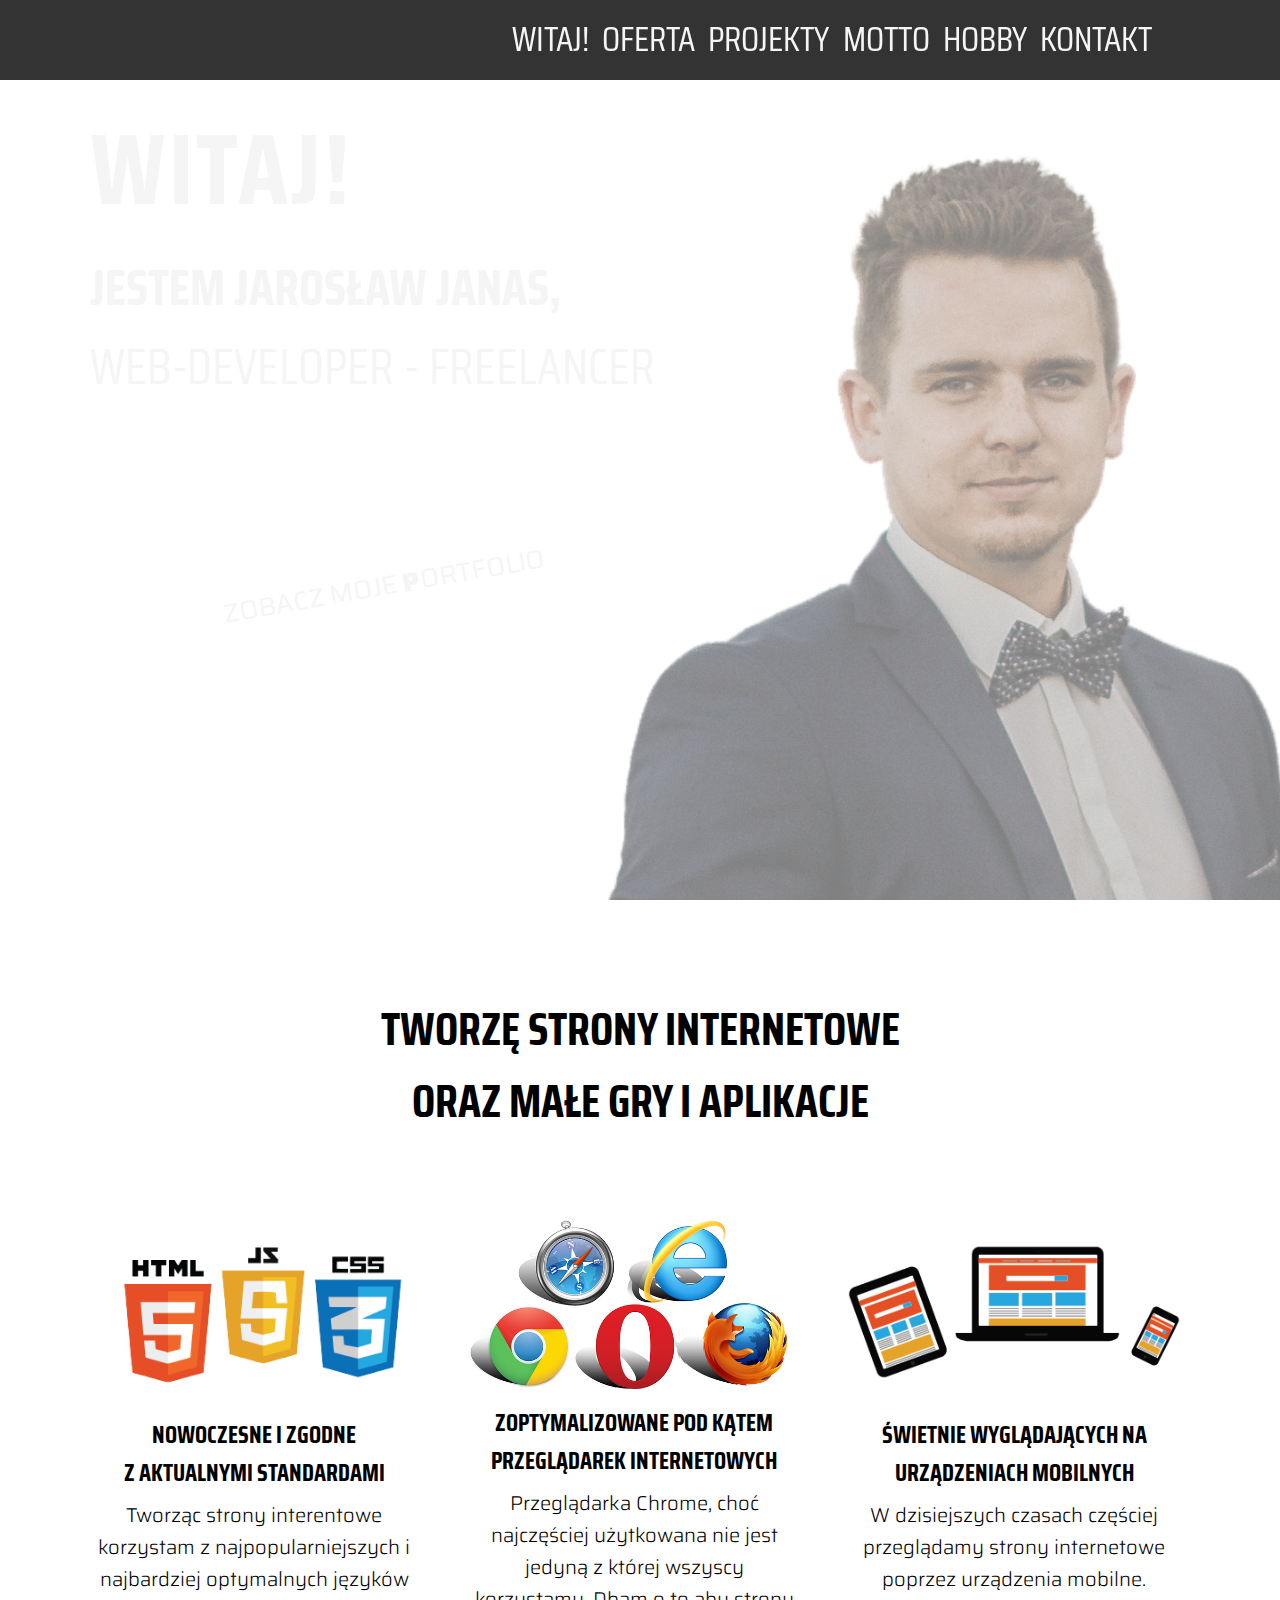
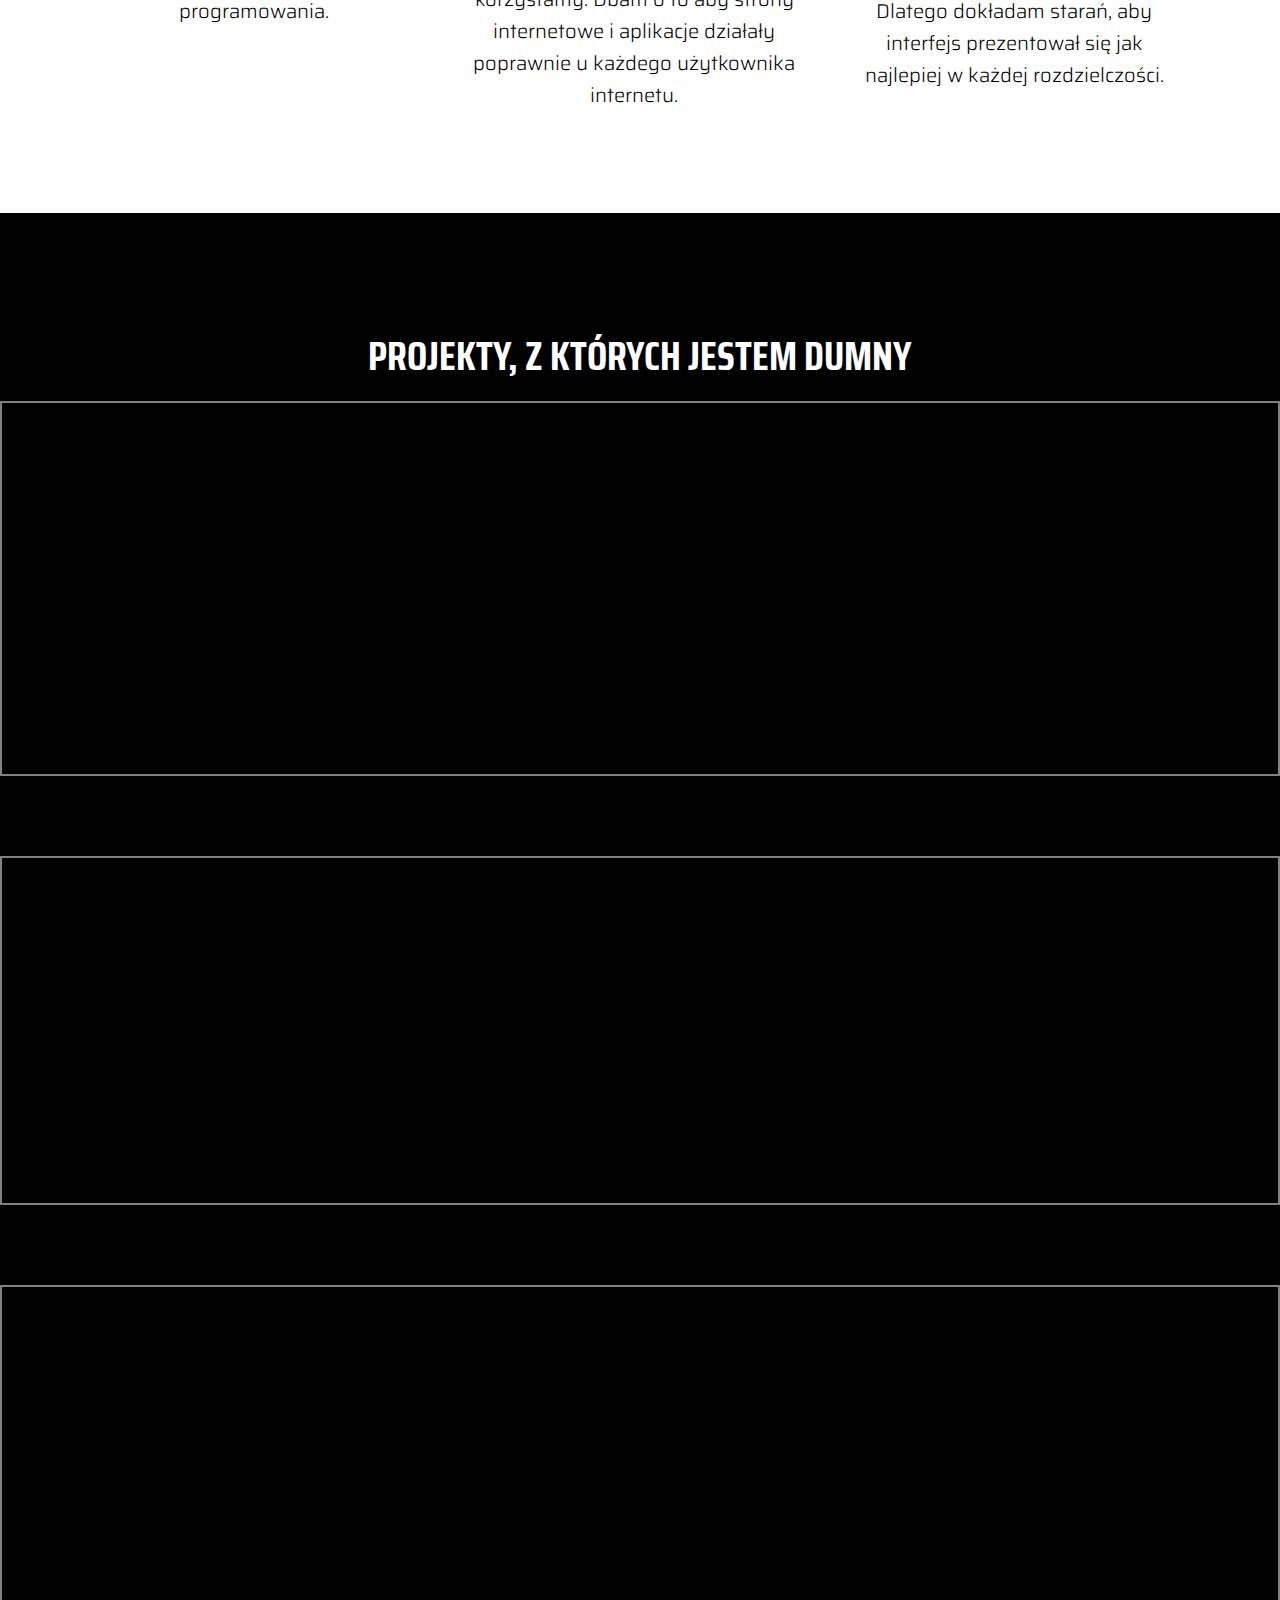
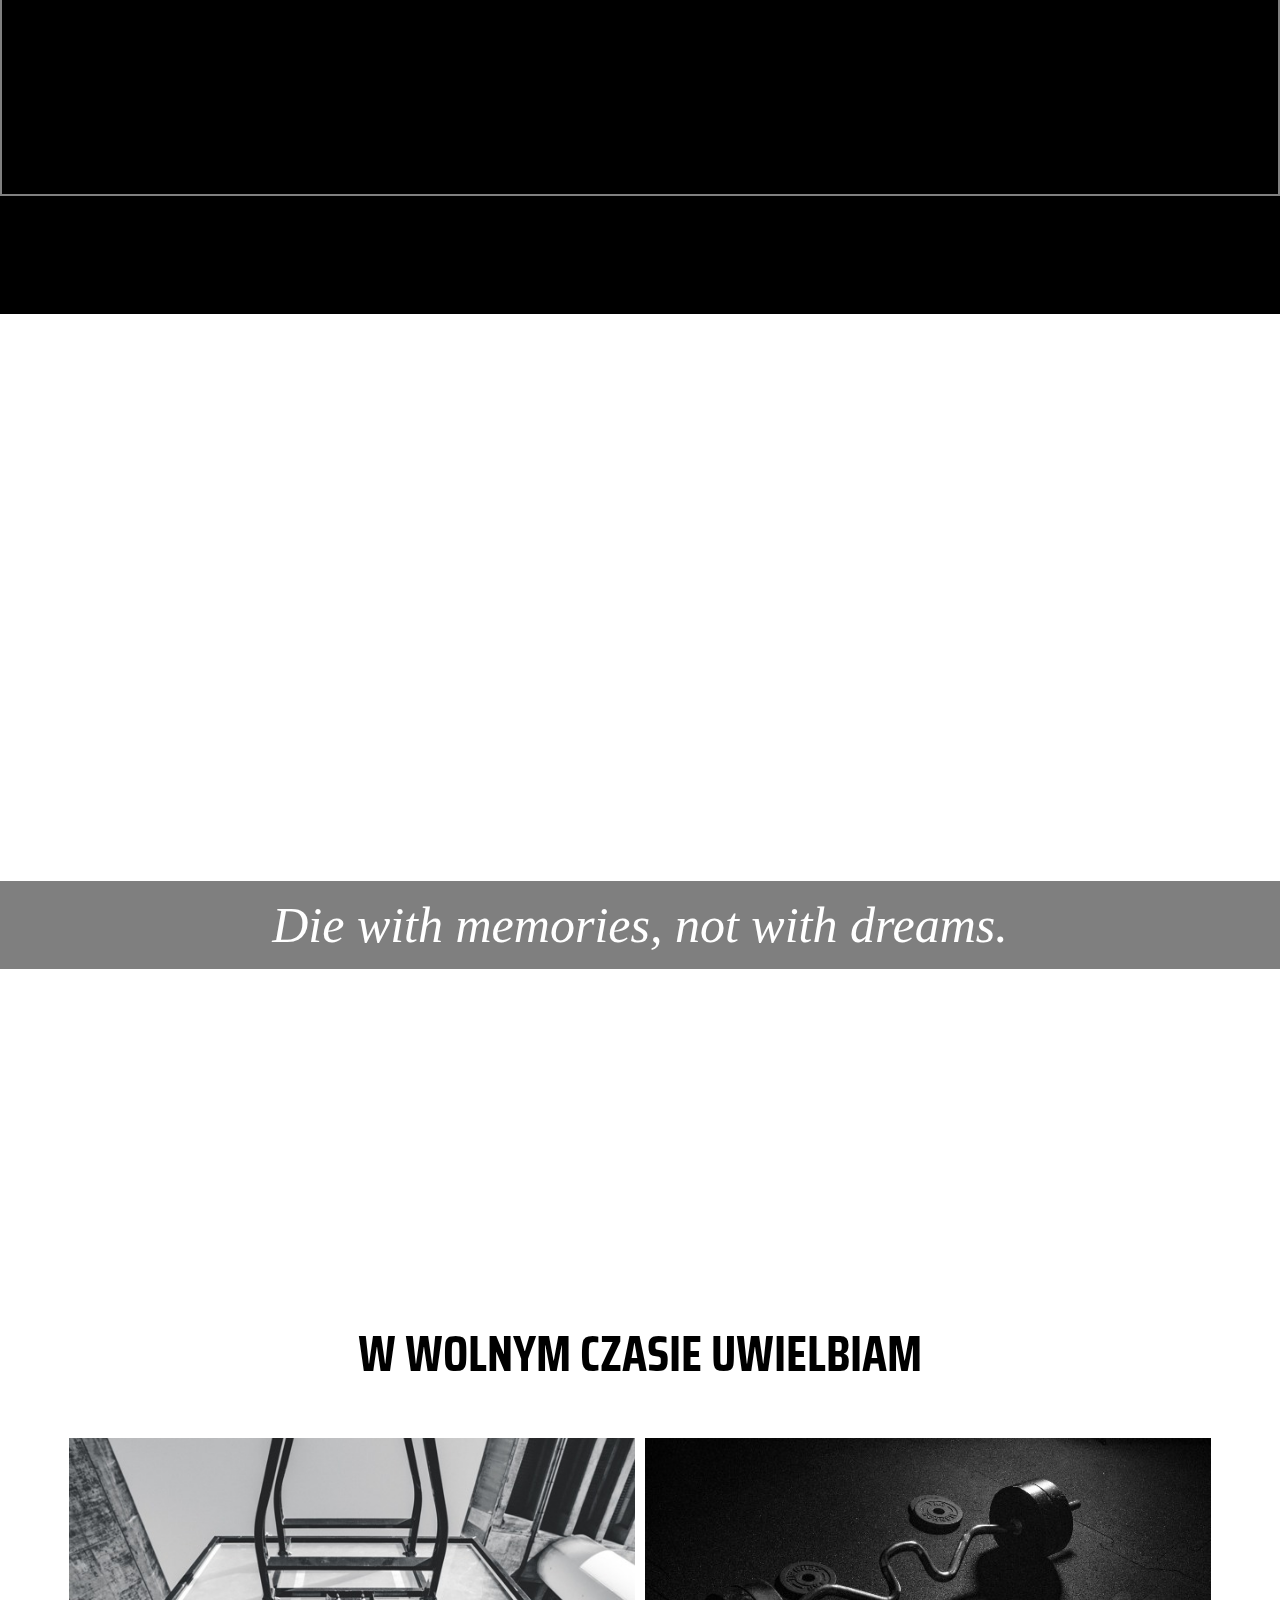
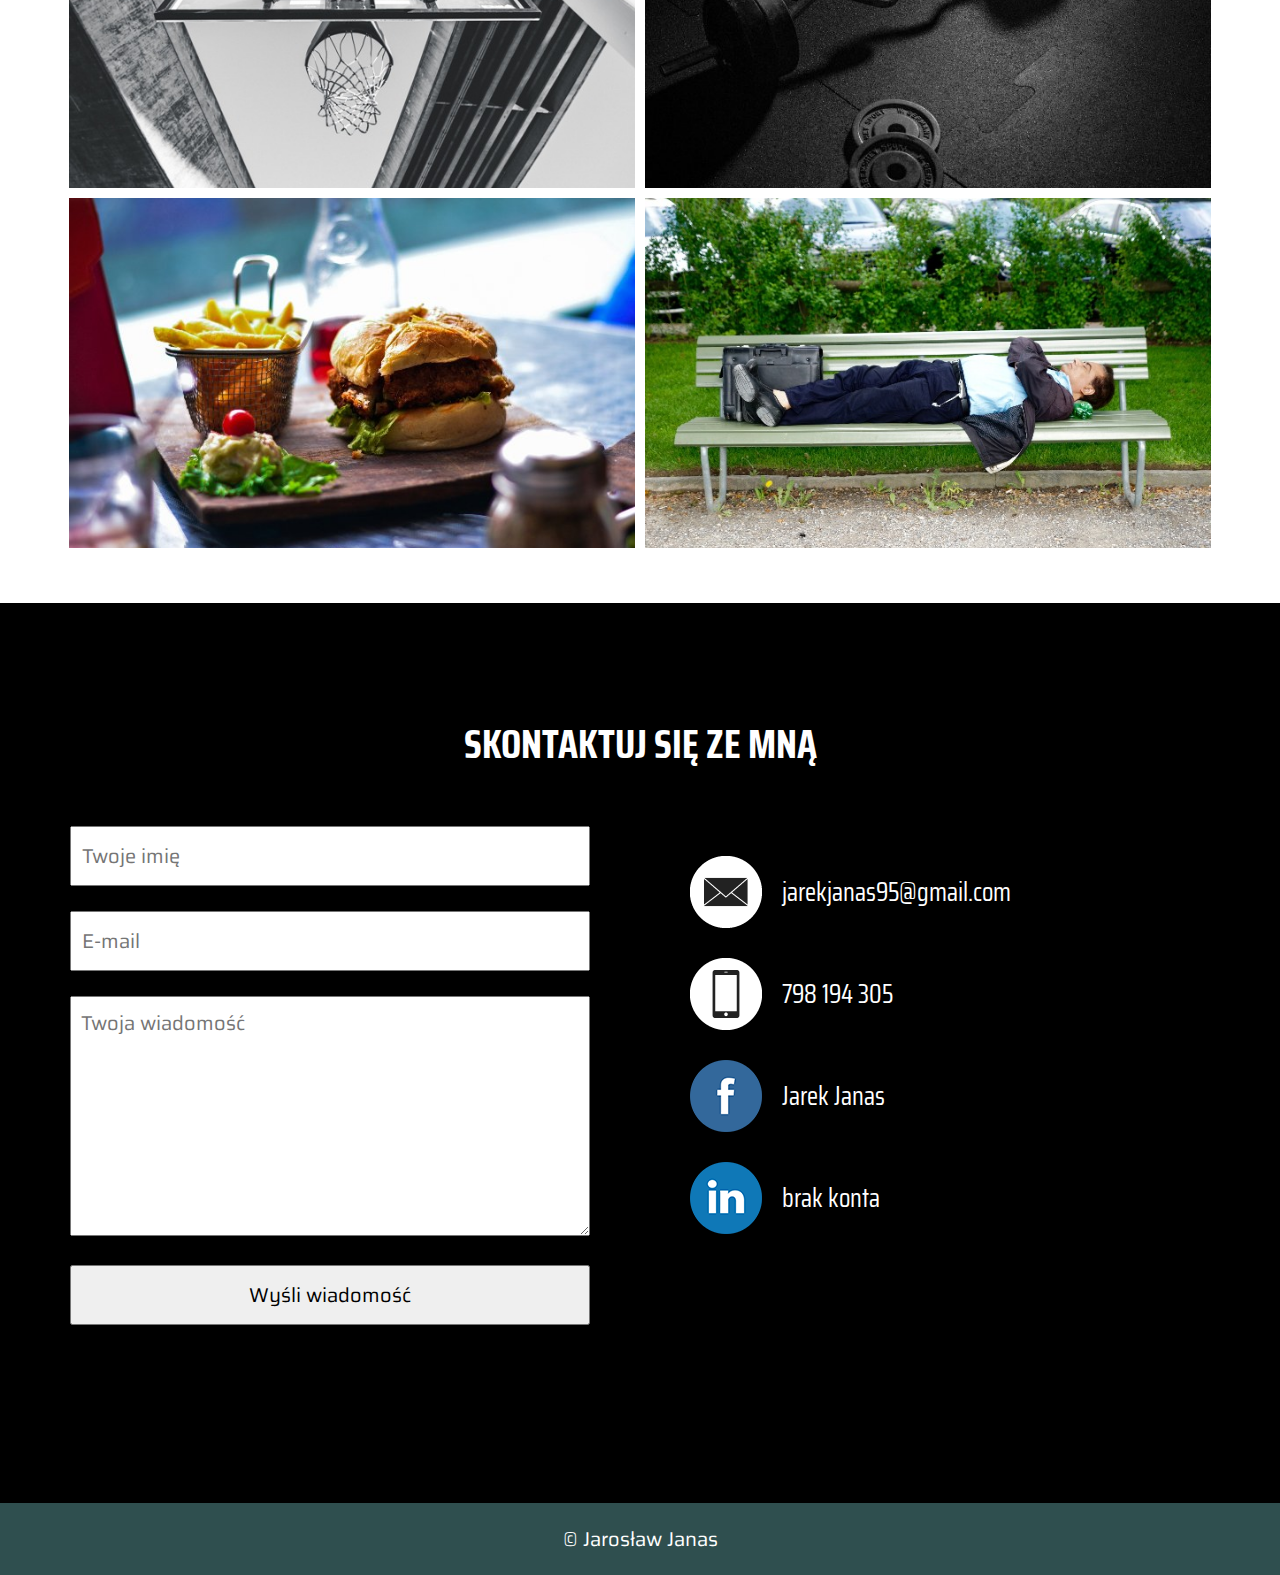
==== index.html @ 96eca148 "Update index.html" ====
<!DOCTYPE html>
<html lang="en">

<head>
    <meta charset="UTF-8">
    <title>Jarosław Janas</title>
    <meta name="viewport" content="width=device-width, initial-scale=1.0">
    <link rel="stylesheet" href="https://pro.fontawesome.com/releases/v5.10.0/css/all.css"
        integrity="sha384-AYmEC3Yw5cVb3ZcuHtOA93w35dYTsvhLPVnYs9eStHfGJvOvKxVfELGroGkvsg+p" crossorigin="anonymous" />
    <link href="https://fonts.googleapis.com/css2?family=Saira+Condensed:wght@400;700&display=swap" rel="stylesheet">
    <link href="https://fonts.googleapis.com/css2?family=Saira:wght@300;400&display=swap" rel="stylesheet">
    <link rel="stylesheet" href="stylemobile.css">
</head>

<body>
    <div class="status"></div>
    <header>
        <div class="burger">
            <i class="fas fa-bars"></i>
            <i class="fas fa-arrow-up off"></i>
        </div>
        <nav class="off">
            <li>
                <a class="nav0" href="#">Witaj!</a>
                <a class="nav1" href="#">Oferta</a>
                <a class="nav2" href="#">Projekty</a>
                <a class="nav3" href="#">Motto</a>
                <a class="nav4" href="#">Hobby</a>
                <a class="nav5" href="#">Kontakt</a>
            </li>
        </nav>
        <div class="welcome">
            <p>witaj!</p>
            <h1>jestem jarosław janas,</h1>
            <h2>web-developer - freelancer</h2>
        </div>
        <img src="images/jpg-848-removebg.png" alt="Jarosław Janas">
        <video src="images/Ink%20-%2035506.mp4" autoplay muted loop playsinline nocontrols></video>
        <button class="tutaj">zobacz moje <span class="neon">p</span>ortfolio</button>
    </header>
    <section class="features clearfix">

        <h1>Tworzę strony internetowe <br> oraz małe gry i aplikacje</h1>
        <div class="feature">
            <img src="images/services1.png" alt="">
            <h2>Nowoczesne i zgodne z&nbspaktualnymi standardami</h2>
            <p clas="description">Tworząc strony interentowe korzystam z najpopularniejszych i najbardziej optymalnych
                języków programowania. </p>
        </div>
        <div class="feature">
            <img src="images/services2.png" alt="">
            <h2>Zoptymalizowane pod kątem przeglądarek internetowych</h2>
            <p clas="description">Przeglądarka Chrome, choć najczęściej użytkowana nie jest jedyną z której wszyscy
                korzystamy. Dbam o to aby strony internetowe i aplikacje działały poprawnie u każdego użytkownika
                internetu.</p>
        </div>
        <div class="feature">
            <img src="images/services3.png" alt="">
            <h2>Świetnie wyglądających na urządzeniach mobilnych</h2>
            <p clas="description">W dzisiejszych czasach częściej przeglądamy strony internetowe poprzez urządzenia
                mobilne. Dlatego dokładam starań, aby interfejs prezentował się jak najlepiej w
                każdej rozdzielczości. </p>
        </div>
    </section>
    <section class="portfolio">
        <h1>Projekty, z których jestem dumny</h1>
        <div class="project clearfix">
            <div class="web l">
                <img src="images/1a.jpg" alt="projekt 1">
            </div>
            <div class="about p">
                <h2>GRA - WISIELEC</h2>
                <p>Pamiętacie czasy gdy na nudnych lekcjach w szkole wraz z kolegami graliście w różne gry na kartce
                    papieru? Jeśli macie ochotę zabić nudę to proponuję wam moją wersję gry WISIELEC. <br> <br> <a
                        href="https://dzarek.github.io/wisielecGame/">PLAY <i class="far fa-play-circle"></i></a></p>
            </div>
        </div>
        <img class="running" src="images/run1.gif" alt="run">
        <div class="project clearfix">
            <div class="web p">
                <img src="images/2a.jpg" alt="projekt 2">
            </div>
            <div class="about l">
                <h2>GRA - PING PONG</h2>
                <p>Odbij piłeczkę! Rozruszaj trochę swoją komputerową mysz i sprawdź czy uda Ci się wygrać w Ping Ponga.
                    <br> <br><a href="https://dzarek.github.io/pingpongGame/">PLAY <i
                            class="far fa-play-circle"></i></a>
                </p>
            </div>
        </div>
        <img class="runningTwo" src="images/run2.gif" alt="run">
        <div class="project clearfix">
            <div class="web ll">
                <img src="images/3a.jpg" alt="projekt 3">
            </div>
            <div class="about pp">
                <h2>GRA - MEMORY</h2>
                <p>Czy dobrą masz pamięć? Sprawdź i zagraj w MEMORY uzyskując jak najlepszy czas! <br> <br><a
                        href="https://dzarek.github.io/memoryGame/">PLAY <i class="far fa-play-circle"></i></a></p>
            </div>
        </div>
        <img class="runningThree" src="images/run1.gif" alt="run">
        <div class="project clearfix ">
            <div class="web pp">
                <img src="images/4a.jpg" alt="projekt 4">
            </div>
            <div class="about ll">
                <h2>GRA - KAPITAN RAKIETA</h2>
                <p>Podbijaj kosmos w grze Kapitan Rakieta! Strzelaj swoim kosmicznym statkiem w wrogów i nie daj się
                    zniszczyć. <br> <br><a href="https://dzarek.github.io/kapitanRakietaGame/">PLAY <i
                            class="far fa-play-circle"></i></a></p>
                </p>
            </div>
        </div>

        <div class="moreProject">
            <p class="xxx">jest tego więcej...</p>
            <i class="fas fa-arrow-circle-down xxx">
            </i>
            <i class="fas fa-arrow-circle-up xxx less"></i>

        </div>
        <div class="changedirection"></div>
        <img class="runningFour" src="images/run2.gif" alt="run">
        <div class="project clearfix more less">
            <div class="web five">
                <img src="images/5a.jpg" alt="projekt 5">
            </div>
            <div class="about five">
                <h2>GRA - BLACKJACK</h2>
                <p>Przenieś się do wirtualnego kasyna i zagraj w przyjemną grę BlackJack. <br> <br><a
                        href="https://dzarek.github.io/blackjackGame/">PLAY <i class="far fa-play-circle"></i></a></p>
                </p>
            </div>
        </div>
        <img class="runningFive" src="images/run1.gif" alt="run">
        <div class="project clearfix more less">
            <div class="web six">
                <img src="images/6a.jpg" alt="projekt 6">
            </div>
            <div class="about six">
                <h2>SERIALOWE QUIZOWANIE</h2>
                <p>Coś dla fanów oglądania seriali! Pochwal się swoją wiedzą z różnych serialowych hitów i zdobądź jak
                    najwięcej
                    punktów. <br> <br><a href="https://dzarek.github.io/serialoweQuizowanie/">PLAY <i
                            class="far fa-play-circle"></i></a></p>
                </p>
            </div>
        </div>
        <img class="runningSix" src="images/run2.gif" alt="run">
        <div class="project clearfix more less">
            <div class="web seven">
                <img src="images/7a.png" alt="projekt 7">
            </div>
            <div class="about seven">
                <h2>APLIKACJA POGODOWA</h2>
                <p>Tutaj możesz sprawdzić pogodę prawie dla każdego miasta na świecie. <br> <br><a
                        href="https://dzarek.github.io/pogoda/">PLAY <i class="far fa-play-circle"></i></a></p>
                </p>
            </div>
        </div>
        <img class="runningSeven" src="images/run1.gif" alt="run">
    </section>
    <section class="slogan">
        <video src="images/Sea - 16108.mp4" autoplay muted loop playsinline nocontrols></video>
        <h1>Moje życiowe motto</h1>
        <p class="text">Die with memories, not&nbspwith&nbspdreams.</p>
    </section>
    <section class="hobby clearfix">
        <h1>W wolnym czasie uwielbiam</h1>
        <div class="item">
            <p>Grać w koszykówkę</p>
        </div>
        <div class="item">
            <p>Ćwiczyć na siłowni</p>
        </div>
        <div class="item">
            <p>Jeść</p>
        </div>
        <div class="item">
            <p>Spać :)</p>
        </div>
    </section>
    <section class="contact">
        <h1>Skontaktuj się ze mną</h1>
        <div class="wrap clearfix">
            <form method="post" name="contactform" action="contact.php">
                <input type="text" name="name" placeholder="Twoje imię" required>
                <input type="email" name="email" placeholder="E-mail" required>
                <textarea placeholder="Twoja wiadomość" name="message" required></textarea>
                <!-- <button>Wyśli wiadomość</button> -->
                <input type="submit" name="submit" value="Wyśli wiadomość" class="submit">
            </form>
            <div class="socials">
                <div class="social clearfix"><img src="images/contact1.png"
                        alt="kontakt"><span>jarekjanas95@gmail.com</span></div>
                <div class="social clearfix"><img src="images/contact2.png" alt="kontakt"><span>798 194 305</span></div>
                <div class="social clearfix"><img src="images/contact3.png" alt="kontakt"><span>Jarek Janas</span></div>
                <div class="social clearfix"><img src="images/contact5.png" alt="kontakt"><span>brak konta</span></div>
            </div>
        </div>
    </section>
    <footer>&copy; Jarosław Janas</footer>
    <script src="jquery-3.2.1.min.js"></script>
    <script src="script.js"></script>
</body>

</html>
---- stylemobile.css ----
* {
    margin: 0;
    padding: 0;
    box-sizing: border-box;
}


body {
    overflow-x: hidden;
    width: 100vw;
}

.changedirection {
    display: none;
}

.running,
.runningTwo,
.runningThree,
.runningFour,
.runningFive,
.runningSix,
.runningSeven {
    display: none;
}





.status {
    height: 1vh;
    width: 0%;
    background-color: rgb(66, 110, 110);
    position: fixed;
    top: 0;
    left: 0;
    z-index: 100;
    transition: .3s linear;
    border-radius: 0 10px 10px 0;
}

.clearfix::after {
    content: "";
    display: block;
    clear: both;
}

header>* {
    position: absolute;
}


nav {
    position: fixed;
    width: 100vw;
    height: auto;
    z-index: 2;
    top: 0;
    left: 0;
    transition: .8s;
}

nav.off {
    top: -100vh;
}


nav li {
    display: flex;
    flex-direction: column;
    justify-content: space-between;
    width: 100vw;
    position: absolute;
    top: 0;
    left: 0;
    flex-grow: 1;
    background-color: rgba(0, 0, 0, .9);
    padding-bottom: 3vh;
}

nav a {
    color: whitesmoke;
    font-family: 'Saira Condensed';
    font-size: 25px;
    letter-spacing: 3px;
    text-align: center;
    text-decoration: none;
    padding: 15px 0 0 0;
    text-transform: uppercase;
    line-height: 135%;
}



nav a:hover {
    border-bottom: 2px solid whitesmoke;
}

.burger {
    position: fixed;
    top: 10px;
    left: 0;
    font-size: 28px;
    color: whitesmoke;
    z-index: 3;
    cursor: pointer;
    background-color: rgba(0, 0, 0, .4);
    padding: 3px 7px;
    padding-left: 20px;
    border-radius: 0 10% 10% 0;
}



i.off {
    display: none;
}



header {
    height: 100vh;
    position: relative;
    overflow: hidden;
    max-width: 1920px;
    margin: 0 auto;
}



header video {
    object-fit: cover;
    width: 100%;
    top: 0;
    left: 0;
    z-index: -1;
}

header img {
    bottom: 0;
    left: 11%;
    height: 50%;
    opacity: 0.5;

}

header .welcome {
    z-index: 1;
    top: 10%;
    left: 5%;
    right: 5%;
    text-align: center;
    font-family: 'Saira Condensed', sans-serif;
    color: whitesmoke;
    text-transform: uppercase;
    font-size: 40px;
    font-weight: bold;

}

header p {
    letter-spacing: 3px;
}

header h1 {
    font-family: 'Saira Condensed', sans-serif;
    color: whitesmoke;
    text-transform: uppercase;
    font-size: 20px;
    font-weight: bold;

}

header h2 {
    font-size: 20px;
    font-weight: 400;

}

header button {
    z-index: 1;
    line-height: 32px;
    border: 1px white solid;
    font-family: 'Saira', sans-serif;
    font-weight: light;
    font-size: 12px;
    top: 40vh;
    left: 20%;
    right: 20%;
    color: whitesmoke;
    background-color: transparent;
    text-transform: uppercase;
    padding: 0 20px;
    transition: 0.5s;
    cursor: pointer;
    transform: rotate(-10deg);

}

.neon {
    z-index: 1;
    font-weight: 800;
    animation: neon 2s linear infinite;
    transform: rotate(-10deg);
    letter-spacing: 1px;
}



@keyframes neon {
    0% {
        color: transparent;
    }

    10% {
        color: transparent;
    }

    11% {
        color: rgba(245, 245, 245, .5);
    }

    20% {
        color: rgba(245, 245, 245, .5);
    }

    31% {
        color: transparent;
    }

    34% {
        color: transparent;
    }

    35% {
        color: whitesmoke;
    }

    90% {
        color: whitesmoke;
    }

    91% {
        color: transparent;
    }

    100% {
        color: transparent;
    }
}



header button:hover {
    background-color: whitesmoke;
    color: #111;

}

@media (orientation: landscape) {

    header img {
        bottom: 0;
        left: 45%;
        height: 85%;
    }

    header .welcome {
        top: 12%;
        left: 5%;
        right: 50%;
    }

    header button {
        top: 60%;
        left: 10%;
        right: 50%;

    }
}

@media (orientation: landscape) and (min-width: 533px) {

    header video {
        object-fit: cover;
        height: 100%;
        width: auto;
    }
}

@media (orientation: landscape) and (min-width: 640px) {
    header h1 {
        font-size: 24px
    }

    header h2 {
        font-size: 24px
    }

    header button {
        font-size: 16px;
        line-height: 40px;
        left: 8%;
        right: 50%;

    }

    header img {
        bottom: 0;
        left: 50%;
        height: 85%;
    }

}

@media (orientation: portrait) and (min-width: 320px) {



    .more {
        transition: 1s;
    }

    .less {
        opacity: 0;
        height: 0;
    }

    .moreProject {
        position: absolute;
        left: 50vw;
        transform: translateX(-50%);
        font-size: 35px;
        color: whitesmoke;
        z-index: 500;
        cursor: pointer;
        padding: 3px 7px;
        margin-top: -12vh;
        text-align: center;
        width: 100vw;
    }


    .moreProject p {
        margin-top: 4vh;
        font-size: 30px;
        font-style: italic;
    }


    .fa-arrow-circle-down {
        margin-top: 15vh;
        animation: move 1s linear infinite alternate;
        box-shadow: 0rem 0rem 1.4rem .1rem rgba(255, 254, 254, 0.6);
        border-radius: 50%;
    }


    @keyframes move {
        from {
            transform: scale(1);
        }

        to {
            transform: scale(2);
        }
    }

    i.less {
        display: none;

    }

    header video {
        object-fit: cover;
        height: 100%;
        width: auto;
    }


}

@media (orientation: portrait) and (min-width: 360px) {

    header button {
        font-size: 18px;
        line-height: 40px;
        left: 12%;
        right: 12%;
    }

    header h1 {
        font-size: 28px
    }

    header h2 {
        font-size: 28px
    }


}

@media (orientation: portrait) and (min-width: 375px) {
    header button {
        left: 14%;
        right: 15%;
    }
}

@media (orientation: portrait) and (min-width: 411px) {
    header button {
        font-size: 20px;
        line-height: 40px;
        left: 15%;
        right: 15%;
        top: 35%;
    }

    header img {
        left: 5%;
    }

}

@media (orientation: portrait) and (min-width: 768px) {
    header video {
        height: 100%;
        width: auto;
    }

    header img {
        left: 17%;
        height: 50%;
    }

    header .welcome {
        font-size: 80px;
        left: 15%;
        right: 15%;
    }

    header h1 {
        font-size: 40px;
        margin-top: 10px;
    }

    header h2 {
        font-size: 40px
    }

    header button {
        font-size: 30px;
        left: 24%;
        top: 40%;
        padding: 15px;

    }
}


@media (orientation: landscape) and (min-width: 790px) {
    header video {
        height: 100%;
        width: auto;
    }
}

@media (orientation: landscape) and (min-width: 812px) {
    header video {
        height: auto;
        width: 100%;
    }

    header button {

        left: 12%;

    }
}

@media (orientation: landscape) and (min-width: 823px) {
    header video {
        height: auto;
        width: 100%;
    }

    header button {
        font-size: 20px;
        left: 10%;

    }
}

@media (orientation: landscape) and (min-width: 1024px) {

    .running,
    .runningTwo,
    .runningThree,
    .runningFour,
    .runningFive,
    .runningSix,
    .runningSeven {
        position: sticky;
        z-index: 100;
        height: 100px;
        display: none;
        margin: -80px 0 0 0;
        transform: translateX(-10vw);
    }

    .goMan {
        display: block;
        animation: runningMan 1 3s linear forwards;
    }

    .goMan2 {
        display: block;
        animation: runningMan 1 3s linear reverse;
    }

    .goMan3 {
        display: block;
        animation: runningMan2 1 3s linear;

    }



    @keyframes runningMan {
        0% {
            transform: translateX(-10vw);
        }

        100% {
            transform: translateX(100vw);
        }
    }

    @keyframes runningMan2 {
        0% {
            transform: translateX(-10vw);
        }

        100% {
            transform: translateX(40vw);

        }
    }



    nav {
        position: fixed;
        display: block;
        width: 100vw;
        height: 80px;
        background-color: rgba(0, 0, 0, .8);
        top: 0;
        left: 0;
    }

    nav.off {
        top: 0;
    }

    nav li {
        display: flex;
        flex-direction: row;
        justify-content: space-between;
        width: 50%;
        position: absolute;
        top: 0;
        left: 40%;
        flex-grow: 1;
        background-color: transparent;
        padding-bottom: 0;
    }

    nav a {
        color: whitesmoke;
        font-family: 'Saira Condensed';
        font-size: 35px;
        letter-spacing: 0px;
        text-decoration: none;
        padding: 15px 0 0 0;
    }

    nav a:hover {
        border-bottom: 2px solid whitesmoke;
    }

    .burger {
        display: none;
    }

    header video {
        height: 100%;
        width: auto;
    }

    header {
        height: 100vh;
    }

    header img {
        left: 45%;
        height: 80%;
    }

    header .welcome {
        font-size: 80px;
        left: 5%;
        right: 45%;
    }

    header h1 {
        font-size: 40px
    }

    header h2 {
        font-size: 40px
    }

    header button {
        font-size: 30px;
        left: 10%;
        top: 55%;
        padding: 15px;


    }
}

@media (orientation: landscape) and (min-width: 1280px) {
    header video {
        height: 100%;
        width: auto;
    }

    header img {
        left: 47%;
        height: 85%;
    }

    header .welcome {
        top: 10%;
        left: 7%;
        font-size: 100px;
        width: 50vw;
        text-align: left;
    }

    header h1 {
        font-size: 50px;

    }

    header h2 {
        font-size: 50px;

    }

    header button {
        line-height: 90px;
        font-size: 26px;
        top: 60vh;

        padding: 0px 50px;

    }
}

@media (orientation: landscape) and (min-width: 1360px) {
    header video {
        height: auto;
        width: 100%;
    }
}

@media (orientation: landscape) and (width: 1366px) and (height: 1024px) {
    header video {
        height: 100%;
        width: auto;
    }
}

@media (orientation: landscape) and (min-width: 1600px) {
    header img {
        left: 50%;

    }

    header .welcome {
        font-size: 120px;
    }

    header h1 {
        font-size: 60px;
    }

    header h2 {
        font-size: 60px;
    }

    header button {
        line-height: 80px;
        font-size: 30px;
        top: 70vh;
        padding: 0px 50px;
        border-width: 2px;
    }
}

section {
    min-height: 100vh;
}


.features {
    max-width: 1600px;
    margin: 1% auto 0;
    padding: 0 5% 3% 5%;
    text-align: center;
}

.features h1 {
    font-family: 'Saira Condensed', sans-serif;
    font-size: 26px;
    text-transform: uppercase;
    margin-bottom: 10%;
}

.feature h2 {
    font-family: 'Saira Condensed', sans-serif;
    font-size: 20px;
    text-transform: uppercase;
    margin-bottom: 2%;
}

.feature p {
    font-family: 'Saira', sans-serif;
    font-size: 12px;
    font-weight: 300;

}

.feature img {
    width: 100%;
    max-width: 375px;
    transition: 1s;
}

@media (min-width:360px) {

    .features h1 {
        font-size: 28px;
    }

    .feature h2 {
        font-size: 22px;
    }

    .feature p {
        font-size: 16px;
    }
}

@media (min-width:411px) {
    .features h1 {
        font-size: 32px;
    }

    .feature h2 {
        font-size: 26px;
    }

    .feature p {
        font-size: 18px;
    }
}

@media (min-width:768px) {
    .features h1 {
        font-size: 46px;
    }

    .feature h2 {
        font-size: 36px;
    }

    .feature p {
        font-size: 28px;
    }
}

@media (min-width:1024px) {


    .feature img:hover {
        margin: -30px 0 30px;
    }

    .feature {
        float: left;
        width: 33%;
        padding: 0 2%;
        margin-top: -40px;
    }

    .features h1 {
        font-size: 46px;
    }

    .feature h2 {
        font-size: 24px;
    }

    .feature p {
        font-size: 20px;
    }
}

@media (min-width:1600px) {


    .feature {
        padding: 0 4%;
        margin-top: -60px;
    }

    .features h1 {
        font-size: 60px;
    }

    .feature h2 {
        font-size: 36px;
        margin-bottom: 20px;
    }

    .feature p {
        font-size: 26px;
    }
}

.portfolio {
    background-color: black;
    padding-bottom: 3%;
}


.portfolio h1 {
    font-family: 'Saira Condensed', sans-serif;
    font-size: 24px;
    text-transform: uppercase;
    text-align: center;
    color: white;
    padding: 20px;
    margin: 20px auto auto;
    line-height: 120%;
}

.portfolio .web img {
    width: 100%;
}

.portfolio .about {
    color: white;
    font-family: 'Saira', sans-serif;
    font-weight: normal;
    padding: 10px 20px 20px 0;
    text-align: justify;
    line-height: 100%;
}

.portfolio .about h2 {
    font-size: 18px;
    border-bottom: 2px solid white;
    margin-bottom: 12px;
    padding-bottom: 6px;
    text-indent: 20px;
}


.portfolio .about p {
    font-size: 12px;
    padding-left: 20px;
}

.portfolio .project {
    margin: 0 auto 80px;
    max-width: 1400px;
    border: 2px solid grey;
}


.portfolio .project .about,
.portfolio .web {
    transform: translateX(-100vw);
    transition: .8s;
}


.portfolio .about.p.active,
.portfolio .about.pp.active,
.portfolio .about.l.active,
.portfolio .about.ll.active,
.portfolio .about.five.active,
.portfolio .about.six.active,
.portfolio .about.seven.active,
.portfolio .web.l.active,
.portfolio .web.ll.active,
.portfolio .web.p.active,
.portfolio .web.pp.active,
.portfolio .web.five.active,
.portfolio .web.six.active,
.portfolio .web.seven.active {
    transform: translateX(0);
}

@media (min-width: 768px) {
    .portfolio h1 {
        font-size: 40px;
    }


    .portfolio .about h2 {
        font-size: 32px;
        text-indent: 40px;
        padding-bottom: 20px;
        padding-top: 15px;
    }

    .portfolio .about p {
        font-size: 20px;
        padding-left: 40px;
        line-height: 120%;
    }
}


@media (orientation: landscape) {

    .web,
    .about {
        width: 50%;
        float: left;
        line-height: 100%;
    }

    .web img {
        display: block;
        /* height: 100%; */
    }

    .portfolio .project:nth-of-type(even) .web {
        float: right;
    }

    .portfolio .project:nth-of-type(even) .about {
        padding-right: 0;
    }

    .portfolio .project:nth-of-type(even) .about p {
        padding-right: 40px;
    }

    .portfolio .project:nth-of-type(even) .about h2 {
        text-indent: 0;
        margin-left: 20px;
    }
}

@media (orientation: landscape) and (min-width: 1400px) {

    .portfolio .project .about.p,
    .portfolio .project .about.pp,
    .portfolio .web.p,
    .portfolio .web.pp,
    .portfolio .about.five,
    .portfolio .web.six,
    .portfolio .about.seven {
        transform: translateX(100vw);
        transition: .8s;
    }

    .portfolio .project .about.l,
    .portfolio .project .about.ll,
    .portfolio .web.l,
    .portfolio .web.ll,
    .portfolio .web.five,
    .portfolio .about.six,
    .portfolio .web.seven {
        transform: translateX(-100vw);
        transition: .8s;
    }

    .portfolio .about.p.active,
    .portfolio .about.pp.active,
    .portfolio .about.l.active,
    .portfolio .about.ll.active,
    .portfolio .about.five.active,
    .portfolio .about.six.active,
    .portfolio .about.seven.active,
    .portfolio .web.l.active,
    .portfolio .web.ll.active,
    .portfolio .web.p.active,
    .portfolio .web.pp.active,
    .portfolio .web.five.active,
    .portfolio .web.six.active,
    .portfolio .web.seven.active {
        transform: translateX(0);
    }

    .portfolio h1 {
        font-size: 50px;
    }

    .portfolio .about h2 {
        font-size: 35px;
        text-indent: 40px;
        padding-bottom: 25px;
        padding-top: 25px;
    }

    .portfolio .about.l h2 {
        padding-left: 20px;
    }

    .portfolio .about.ll h2 {
        padding-left: 20px;
    }

    .portfolio .about p {
        font-size: 26px;
        padding-left: 40px;
        padding-right: 20px;
        line-height: 140%;
    }
}


.slogan {
    position: relative;
    margin: -20px auto 0;
    color: white;
    height: 100vh;
    overflow: hidden;
    max-width: 1920px;
}

.slogan>* {
    position: absolute;
    text-align: center;
}

.slogan video {
    height: 100vh;
    top: 0;
    left: -90%;
    z-index: -1;
}

.slogan h1 {
    top: 15%;
    font-family: 'Saira Condensed', sans-serif;
    font-size: 30px;
    text-transform: uppercase;
    margin: 0 auto;
    width: 100%;
    margin-bottom: 10%;
}

.slogan p {
    bottom: 25%;
    left: 0;
    font-style: italic;
    font-size: 26px;
    background-color: rgba(0, 0, 0, 0.5);
    padding: 10px;
    width: 100%;
    transition: 1.5s;
}

.slogan p:hover {
    color: transparent;
    background-color: transparent;
}

@media (orientation: portrait) and (min-width: 360px) {
    .slogan video {
        left: -98%;
    }
}

@media (orientation: portrait) and (min-width: 375px) {
    .slogan h1 {
        font-size: 34px;
    }

    .slogan p {
        font-size: 30px;
    }
}

@media (orientation: portrait) and (min-width: 375px) and (min-height :812px) {
    .slogan video {
        left: -130%;
    }
}

@media (orientation: portrait) and (min-width: 768px) {
    .slogan video {
        left: -62%;
    }

    .slogan h1 {
        font-size: 60px;
    }

    .slogan p {
        font-size: 55px;
    }
}

@media (orientation: portrait) and (min-width: 1024px) {

    .slogan h1 {
        font-size: 70px;
    }

    .slogan p {
        font-size: 70px;
    }
}

@media (orientation: landscape) {
    .slogan video {
        width: 100%;
        height: auto;
        left: auto;
    }

    .slogan p {
        width: 100%;
        padding: 15px;
    }
}

@media (orientation: landscape) and (min-width: 731px) {
    .slogan h1 {
        font-size: 40px;
    }

    .slogan p {
        font-size: 36px;
    }
}

@media (orientation: landscape) and (min-width: 790px) {
    .slogan video {
        width: auto;
        height: 100%;
        left: -35%;
    }

    .slogan h1 {
        font-size: 60px;
    }

    .slogan p {
        font-size: 50px;
    }
}

@media (orientation: landscape) and (min-width: 812px) and (max-height:411px) {
    .slogan video {
        width: 100%;
        height: auto;
        left: auto;
    }

    .slogan h1 {
        font-size: 40px;
    }

    .slogan p {
        font-size: 34px;
    }
}

@media (orientation: landscape) and (min-width: 900px) {
    .slogan video {
        left: -25%;
    }
}

@media (orientation: landscape) and (min-width: 1024px) {
    .slogan video {
        left: -13%;
    }
}

@media (orientation: landscape) and (min-width: 1200px) {
    .slogan video {
        width: 100%;
        height: auto;
        left: auto;
    }
}

@media (orientation: landscape) and (min-width: 1366px) {
    .slogan h1 {
        font-size: 70px;
    }

    .slogan p {
        font-size: 60px;
    }
}

@media (orientation: landscape) and (width: 1366px) and (height: 1024px) {
    .slogan video {
        width: auto;
        height: 100%;
        left: -13%;
    }
}

.hobby .item {
    height: 25vh;
    background-position: center;
    background-size: cover;
    background-repeat: no-repeat;
}

.hobby .item:nth-of-type(1) {
    background-image: url(images/architecture-2562479_1920.jpg);
}

.hobby .item:nth-of-type(2) {
    background-image: url(images/dumbbell-1966247_1920.jpg);
}

.hobby .item:nth-of-type(3) {
    background-image: url(images/food-1081707_1920.jpg);
}

.hobby .item:nth-of-type(4) {
    background-image: url(images/park-bench-771653_1920.jpg);
}

.hobby .item p {
    font-family: "saira", sans-serif;
    color: white;
    text-align: center;
    padding: 5px;
    background-color: rgba(0, 0, 0, .5);
    text-shadow: 0 0 4px black;
    font-size: 20px;

}

.hobby h1 {
    padding: 20px;
    font-family: 'Saira Condensed', sans-serif;
    font-size: 24px;
    text-align: center;
    text-transform: uppercase;
}

@media (min-width: 533px) {
    .hobby .item {
        float: left;
        width: 50%;
        height: 40vh;
    }
}

@media (min-width: 768px) {
    .hobby h1 {
        font-size: 50px;
        padding: 40px;
    }

    .hobby .item p {
        font-size: 40px;
        padding: 10px;
    }
}

@media (min-width: 1024px) {

    .hobby {
        margin: 0 5%;
        padding-bottom: 50px;
    }

    .hobby .item p {
        padding: 0;
        line-height: 40vh;
        opacity: 0;
        transition: 1s;
        cursor: default;
    }

    .hobby .item:hover p {
        opacity: 1;
    }

    .hobby .item {
        background-size: 100%;
        border: 5px solid white;
        transition: 1s;
    }

    .hobby .item:hover {
        background-size: 130%;
    }
}

.contact {
    background-color: black;
    padding: 20px 20px;
}

.contact h1 {
    font-family: 'Saira Condensed', sans-serif;
    font-size: 26px;
    text-transform: uppercase;
    margin-bottom: 15px;
    color: white;
    text-align: center;
}

.contact .wrap {
    padding-top: 20px;
    max-width: 1280px;
    margin: 0 auto;
}

.contact input,
.contact button,
.contact textarea {
    width: 100%;
    margin-bottom: 25px;
    font-family: 'Saira', sans-serif;
    font-size: 14px;
    padding: 5px;
}

.contact input {
    height: 36px
}

.contact textarea {
    height: 120px
}

.contact button {
    line-height: 40px;
    font-size: 16px;
    background-color: black;
    color: white;
    border: 2px white solid;

}

.contact .socials {
    padding-top: 30px;
    font-size: 0;
}

.contact .social {
    padding: 10px 0;
    color: white;
    font-family: 'Saira Condensed', sans-serif;
    font-size: 20px;
}

.contact .social img {
    float: left;
}

.contact .social span {
    line-height: 72px;
    padding-left: 20px;
    float: left;
    font-size: 20px;
}

@media (min-width: 533px) {
    .contact .social {
        display: inline-block;
        width: 50%;
    }

    .contact .social span {
        font-size: 16px;
    }
}

@media (min-width: 768px) {
    .contact h1 {
        font-size: 40px;
    }

    .contact input,
    .contact button,
    .contact textarea {
        font-size: 20px;
        padding: 10px;
    }

    .contact button {
        font-size: 22px
    }

    .contact input {
        height: 50px
    }

    .contact textarea {
        height: 160px
    }

    .contact .social span {
        font-size: 26px;
    }
}

@media (min-width: 1024px) {

    .contact form,
    .contact .social {
        float: left;
        width: 50%;
        padding: 15px 50px;

    }

    .contact h1 {
        padding-top: 30px;
    }

    .contact input {
        height: 60px
    }

    .contact textarea {
        height: 240px
    }

    .contact .social {
        display: block;
    }

    .contact button {
        transition: 1s;
        cursor: pointer;
    }

    .contact button:hover {
        background-color: white;
        color: black;
    }

}

footer {
    background-color: darkslategray;
    color: white;
    font-family: 'Saira', sans-serif;
    font-size: 16px;
    text-align: center;
    padding: 10px;
}

@media (min-width: 1024px) {

    .features,
    .portfolio,
    .slogan,
    .hobby,
    .contact {
        padding-top: 80px;
    }

    footer {
        padding: 20px;
        font-size: 20px;
    }
}



.about a {
    border: 2px solid whitesmoke;
    font-size: 30px;
    padding: 6px 0px;
    color: whitesmoke;
    text-decoration: none;
    font-style: italic;
    transition: 1s;
    letter-spacing: 2px;
    display: block;
    text-align: center;
    width: 25%;
    margin: auto;
    margin-top: 3%;
}

.about a:hover {
    background-color: whitesmoke;
    color: black;
}

@media (orientation: portrait) and (max-width: 360px) {

    .features h1 {
        margin-top: 10%;
        margin-bottom: -3%;
    }

    .feature img {
        margin-top: 13%;
    }

    .feature p {
        font-size: 18px;
    }

    .portfolio .about p {
        font-size: 16px;
        line-height: 160%;
    }

    .about,
    .project img {
        background-color: rgba(20, 20, 40, 0.6);
    }


    .about a {
        font-size: 15px;
        padding: 6px 0px;
        width: 30%;
    }

}

@media (orientation: landscape) and (max-width: 730px) {

    .features h1 {
        margin-top: 10%;
        margin-bottom: -3%;
    }

    .feature img {
        margin-top: 13%;
    }

    .feature p {
        font-size: 22px;
    }


    .about a {
        font-size: 12px;
        padding: 6px 0px;
        width: 30%;

    }
}
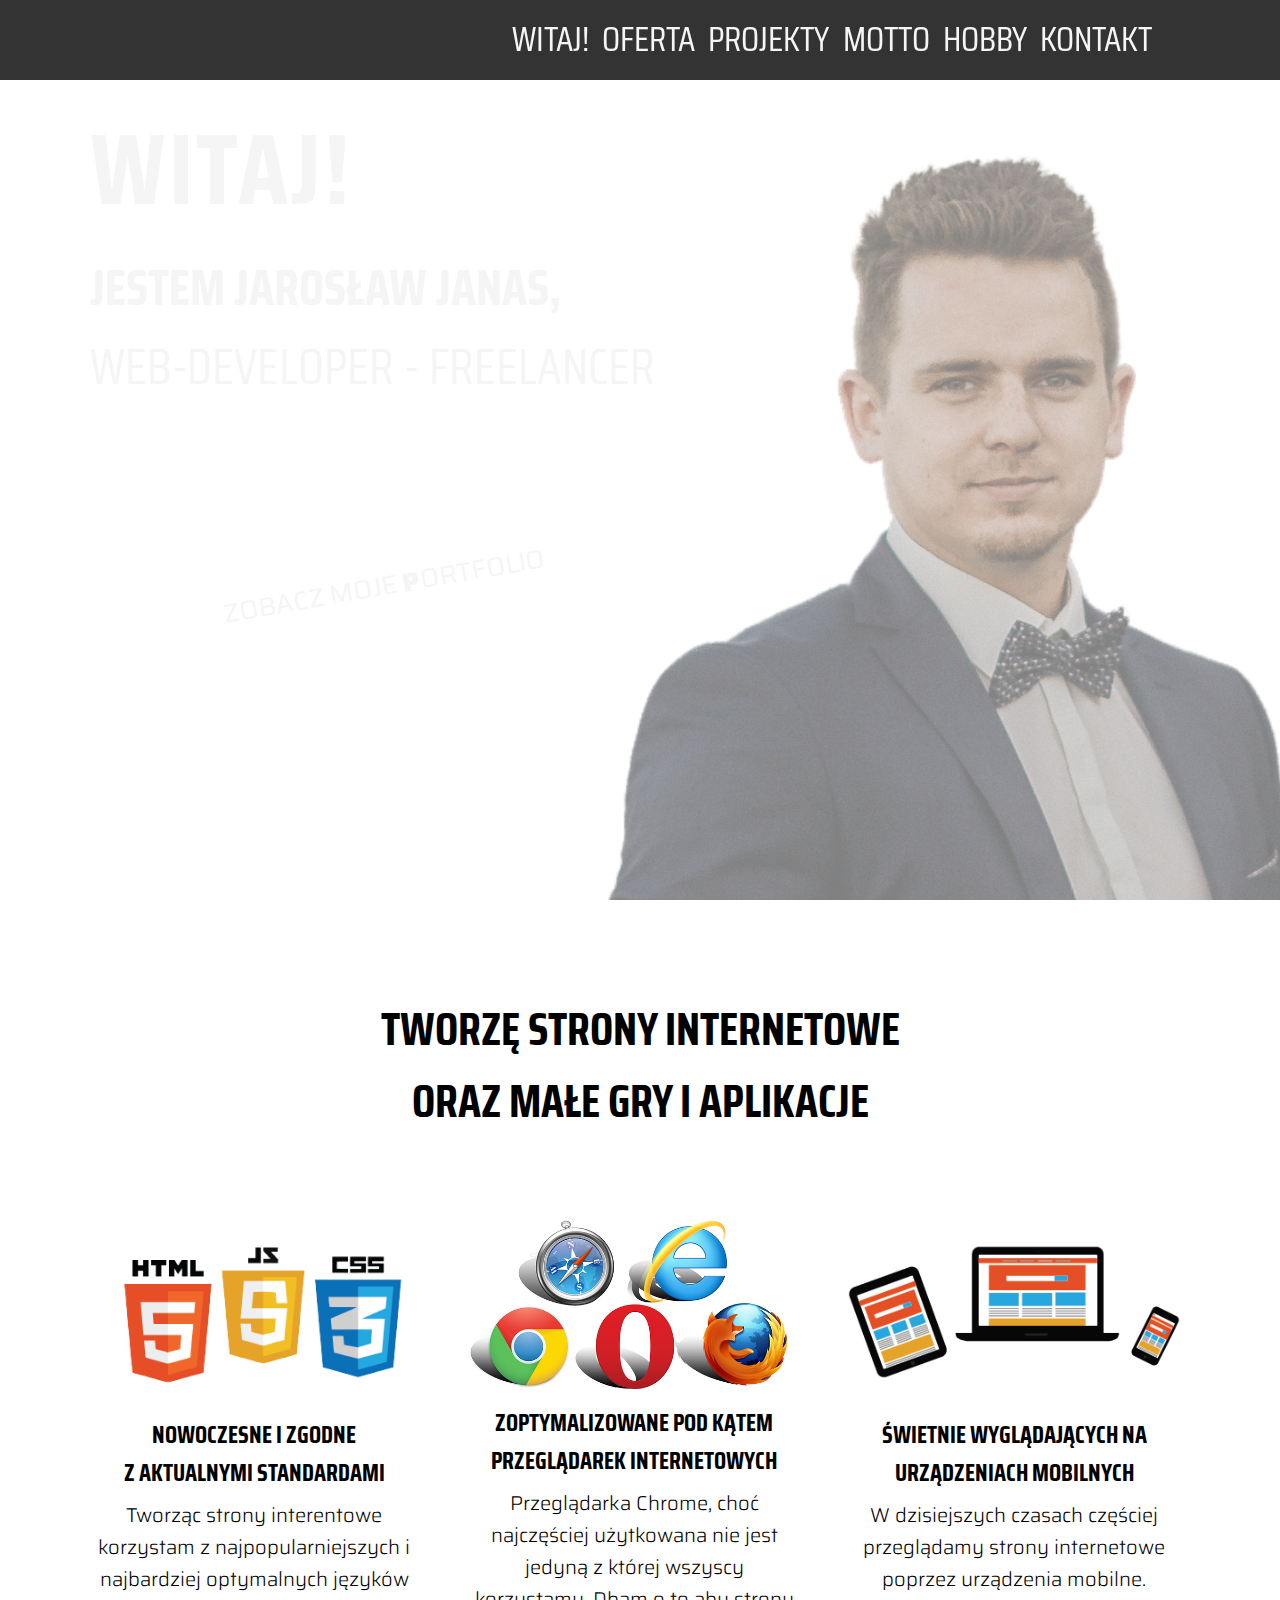
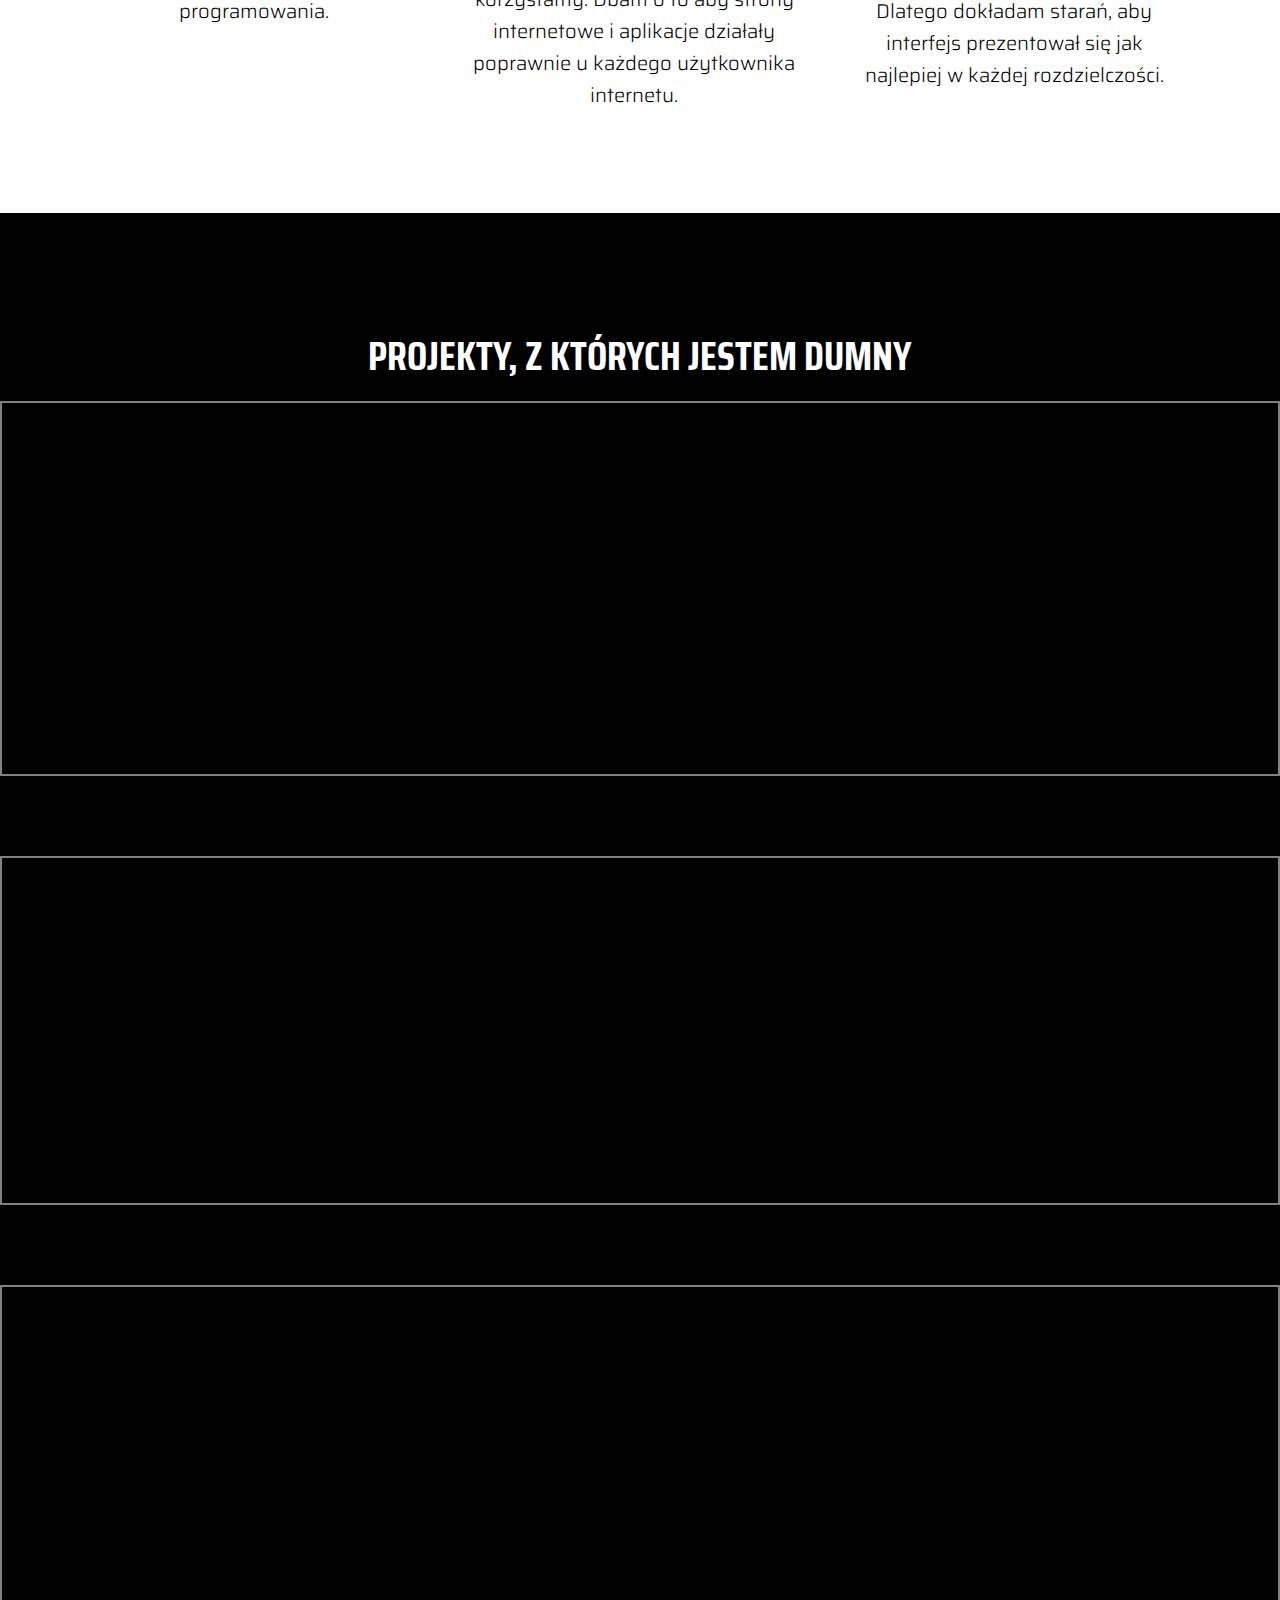
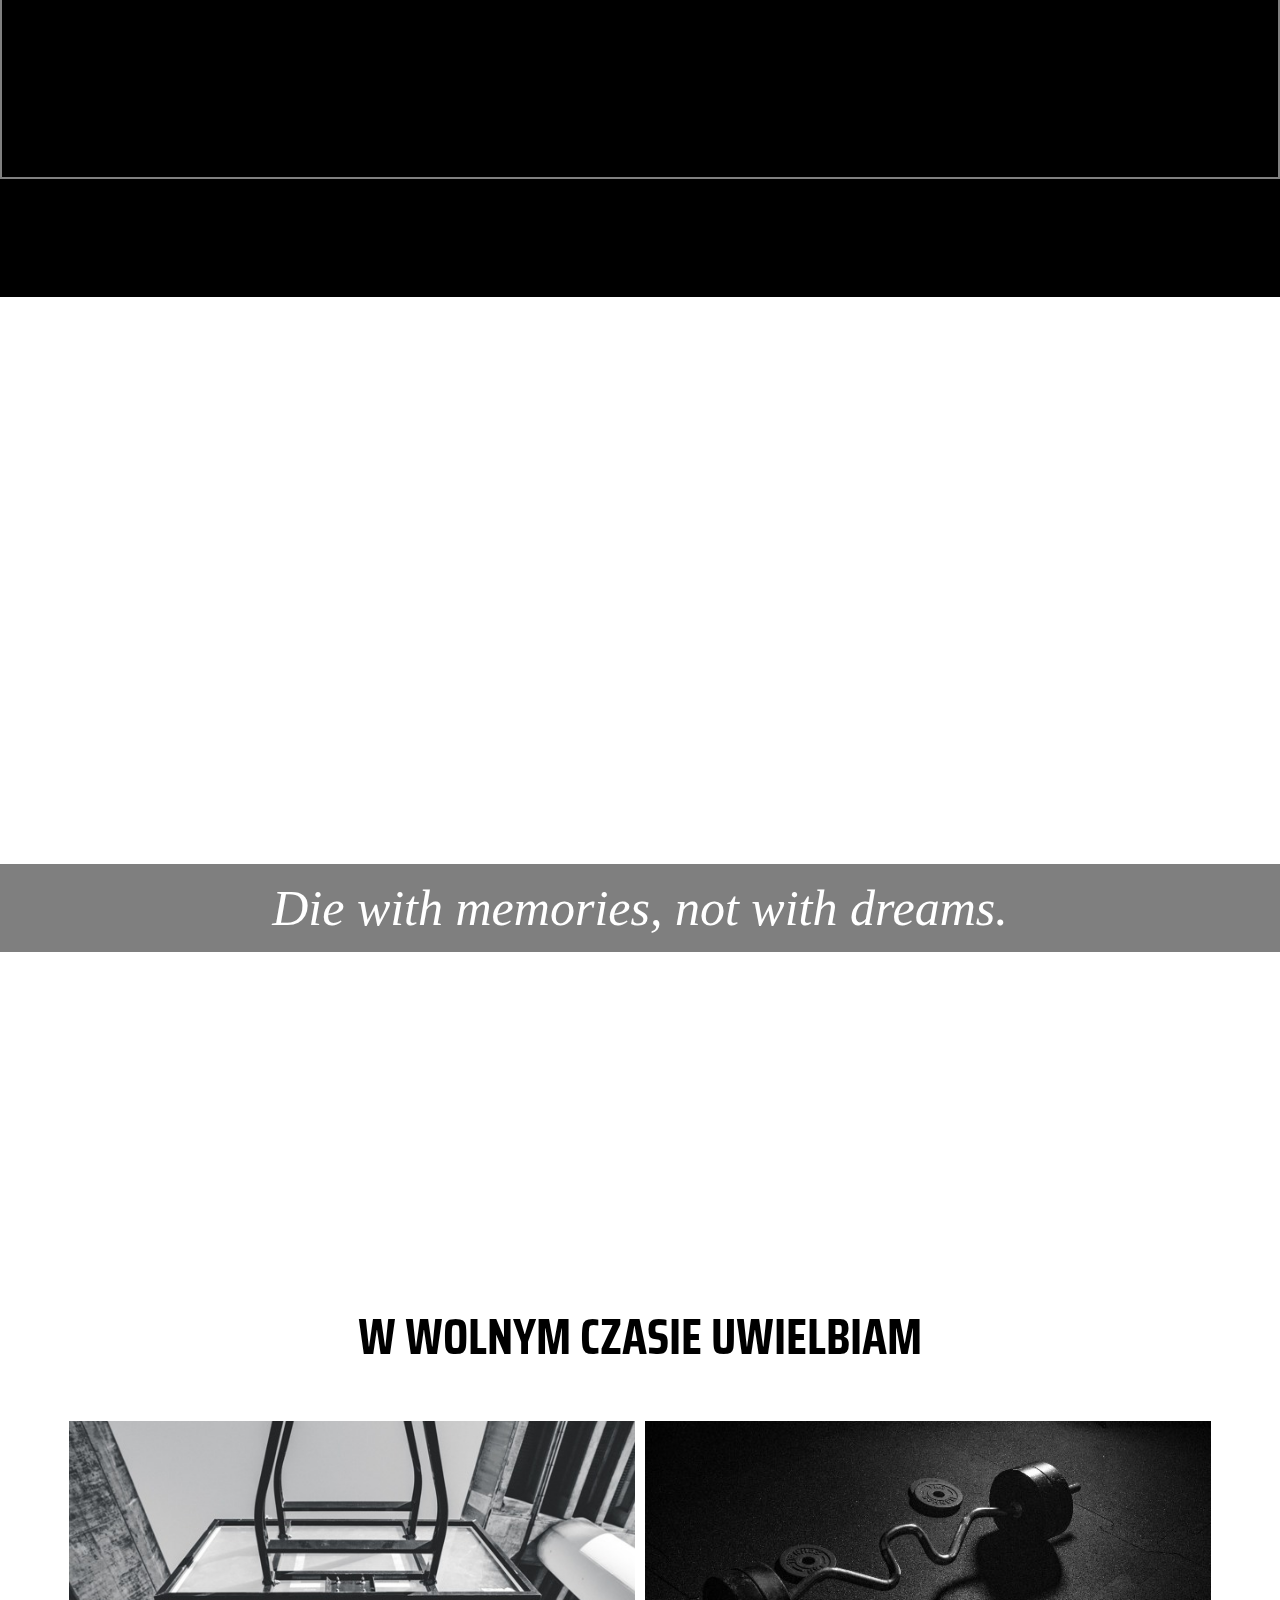
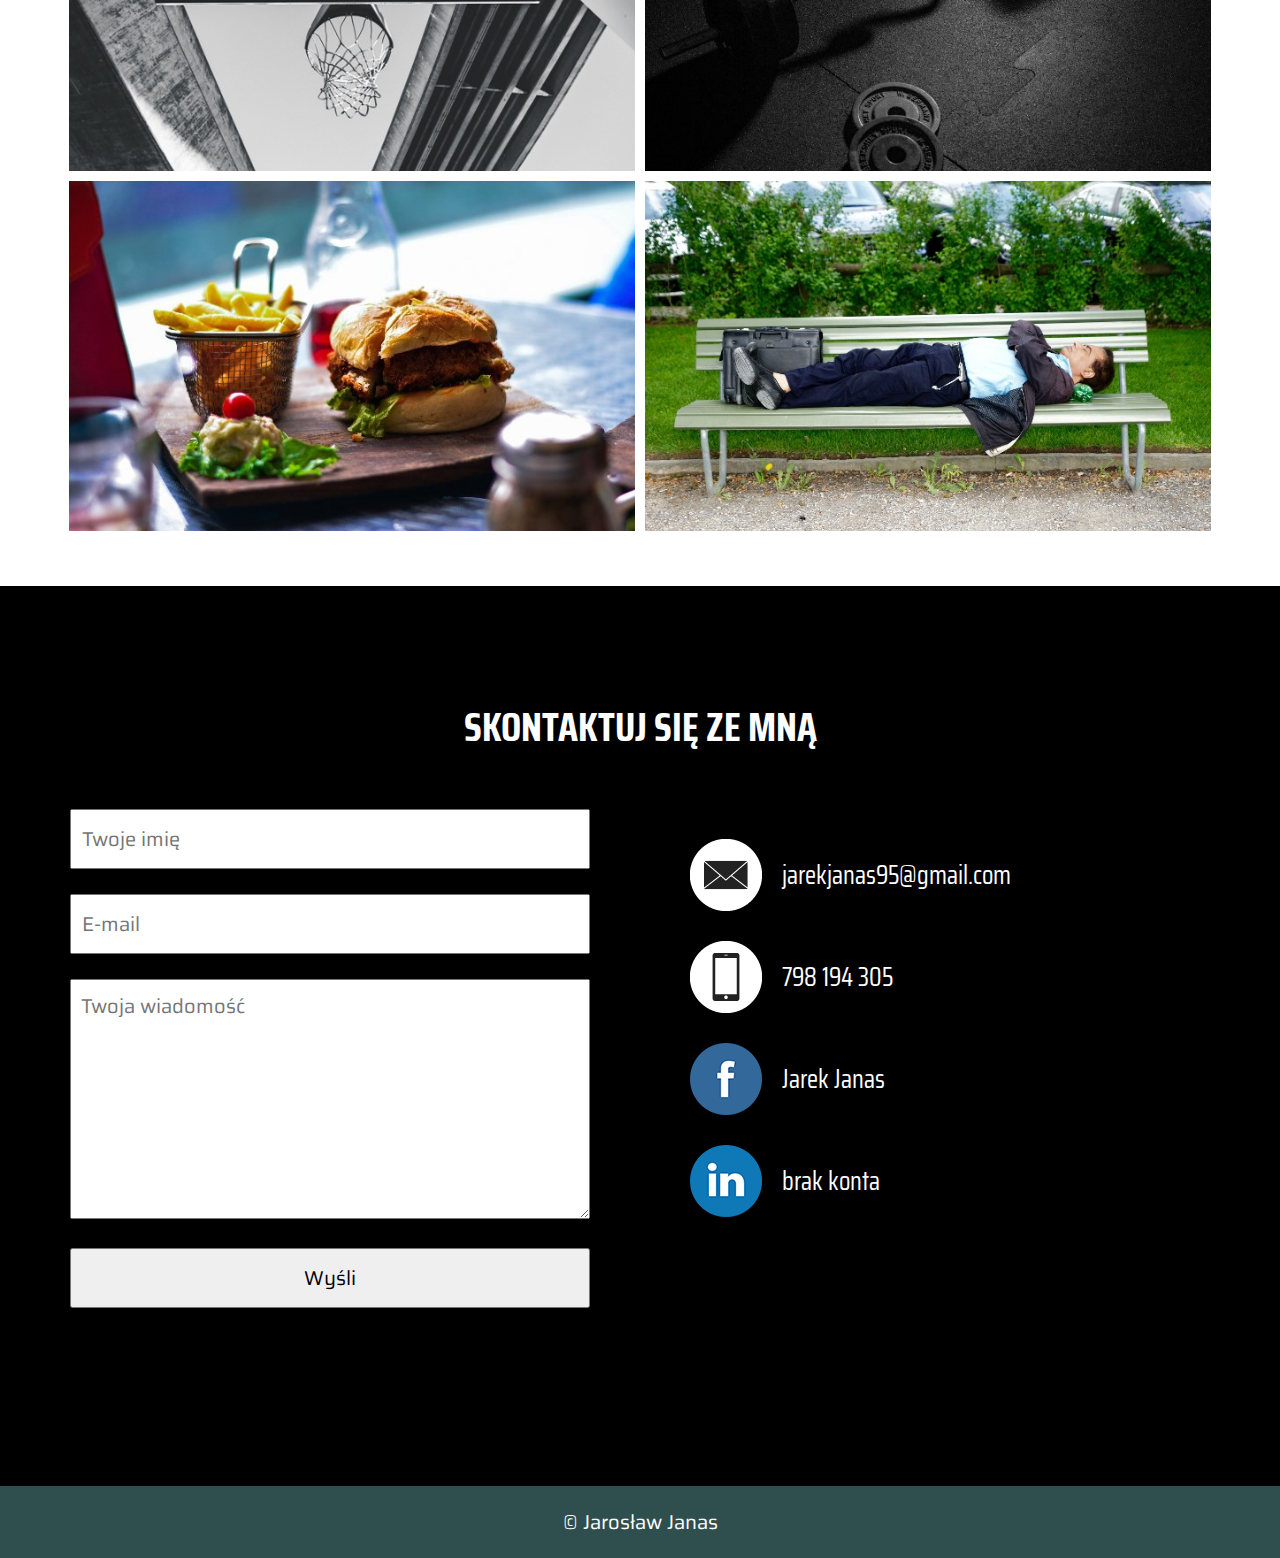
==== commit 1c8db274: "Update index.html" ====
--- a/index.html
+++ b/index.html
@@ -3,7 +3,7 @@
 
 <head>
     <meta charset="UTF-8">
-    <title>Jarosław Janas</title>
+    <title>Portfolio - Jarosław Janas</title>
     <meta name="viewport" content="width=device-width, initial-scale=1.0">
     <link rel="stylesheet" href="https://pro.fontawesome.com/releases/v5.10.0/css/all.css"
         integrity="sha384-AYmEC3Yw5cVb3ZcuHtOA93w35dYTsvhLPVnYs9eStHfGJvOvKxVfELGroGkvsg+p" crossorigin="anonymous" />
@@ -124,12 +124,12 @@
         <img class="runningFour" src="images/run2.gif" alt="run">
         <div class="project clearfix more less">
             <div class="web five">
-                <img src="images/5a.jpg" alt="projekt 5">
+                <img src="images/8a.png" alt="projekt 5">
             </div>
             <div class="about five">
-                <h2>GRA - BLACKJACK</h2>
-                <p>Przenieś się do wirtualnego kasyna i zagraj w przyjemną grę BlackJack. <br> <br><a
-                        href="https://dzarek.github.io/blackjackGame/">PLAY <i class="far fa-play-circle"></i></a></p>
+                <h2>APLIKACJA LISTA ZADAŃ</h2>
+                <p>Łatwo zapominasz o swoich obowiązkach? Zaplanuj swój czas z aplikacją Lista Zadań! <br> <br><a
+                        href="https://dzarek.github.io/taskList/">PLAY <i class="far fa-play-circle"></i></a></p>
                 </p>
             </div>
         </div>
@@ -189,7 +189,7 @@
                 <input type="email" name="email" placeholder="E-mail" required>
                 <textarea placeholder="Twoja wiadomość" name="message" required></textarea>
                 <!-- <button>Wyśli wiadomość</button> -->
-                <input type="submit" name="submit" value="Wyśli wiadomość" class="submit">
+                <input type="submit" name="submit" value="Wyśli" class="submit">
             </form>
             <div class="socials">
                 <div class="social clearfix"><img src="images/contact1.png"
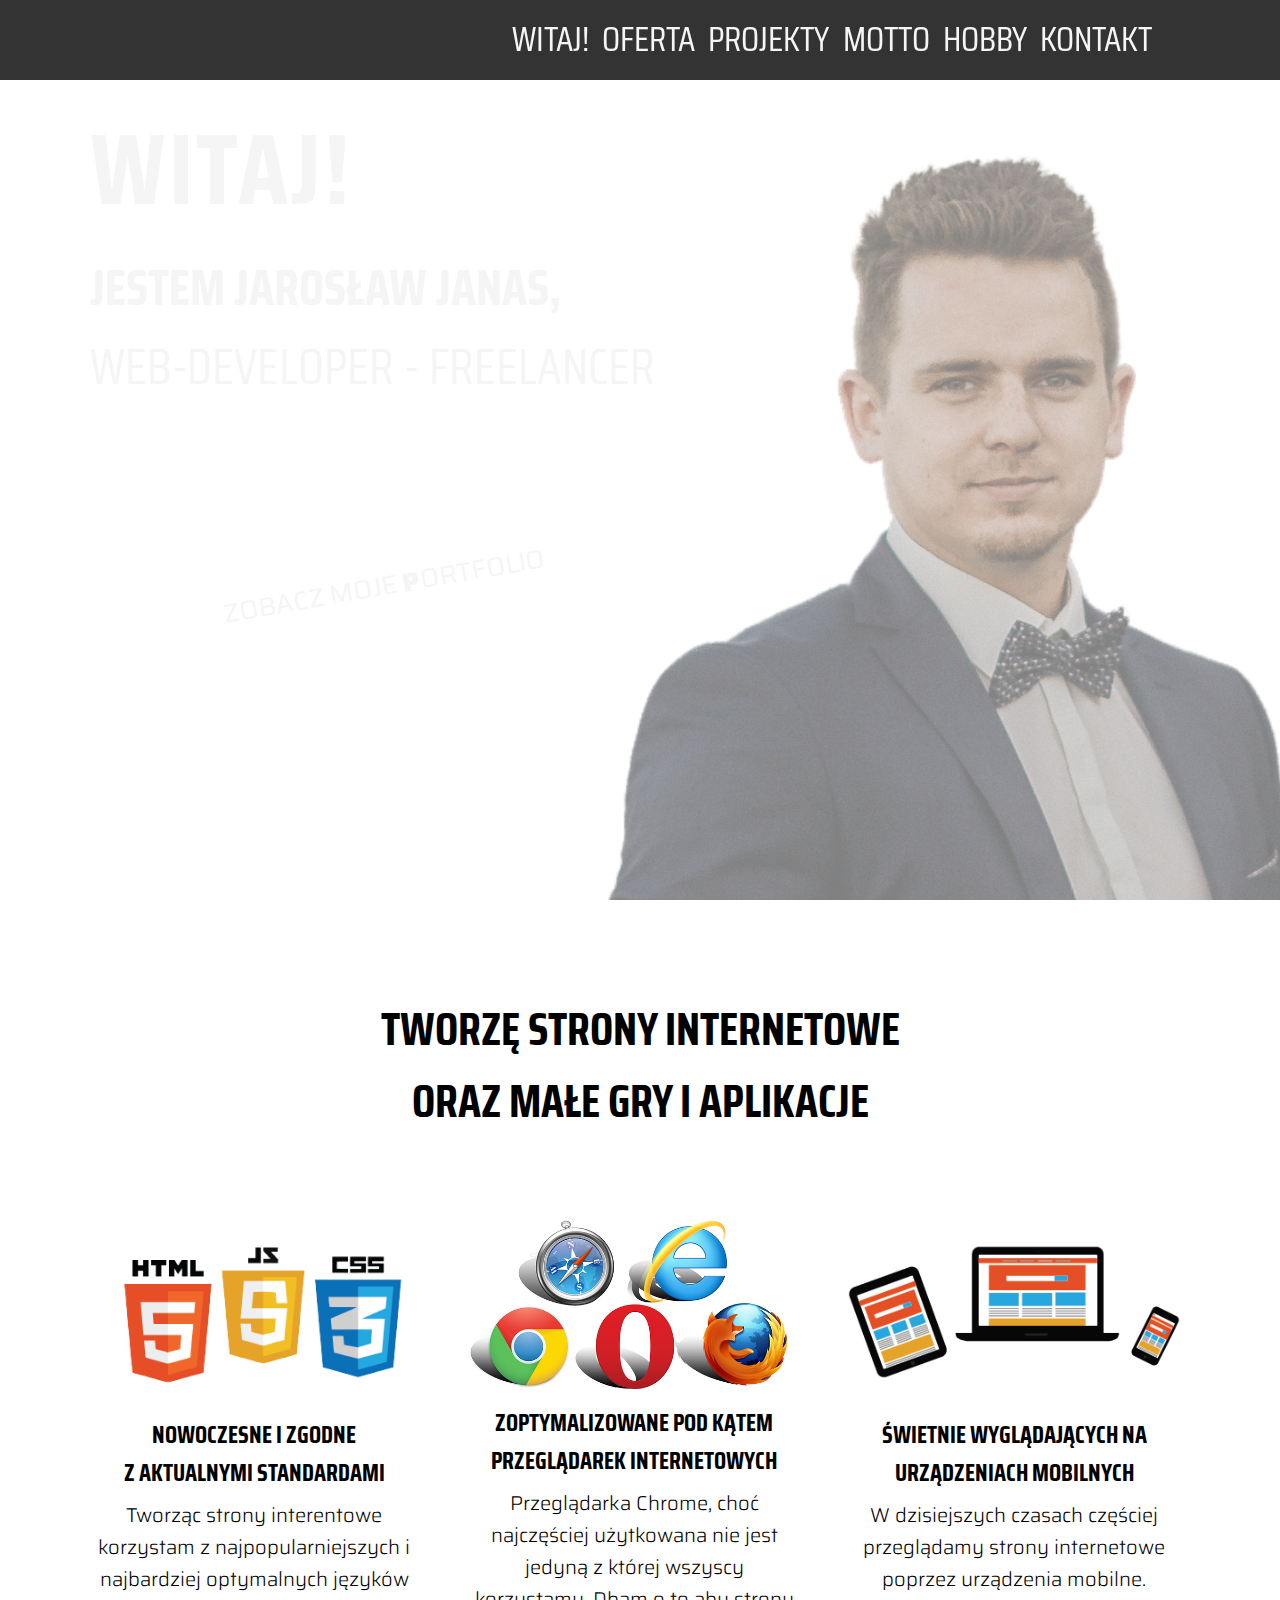
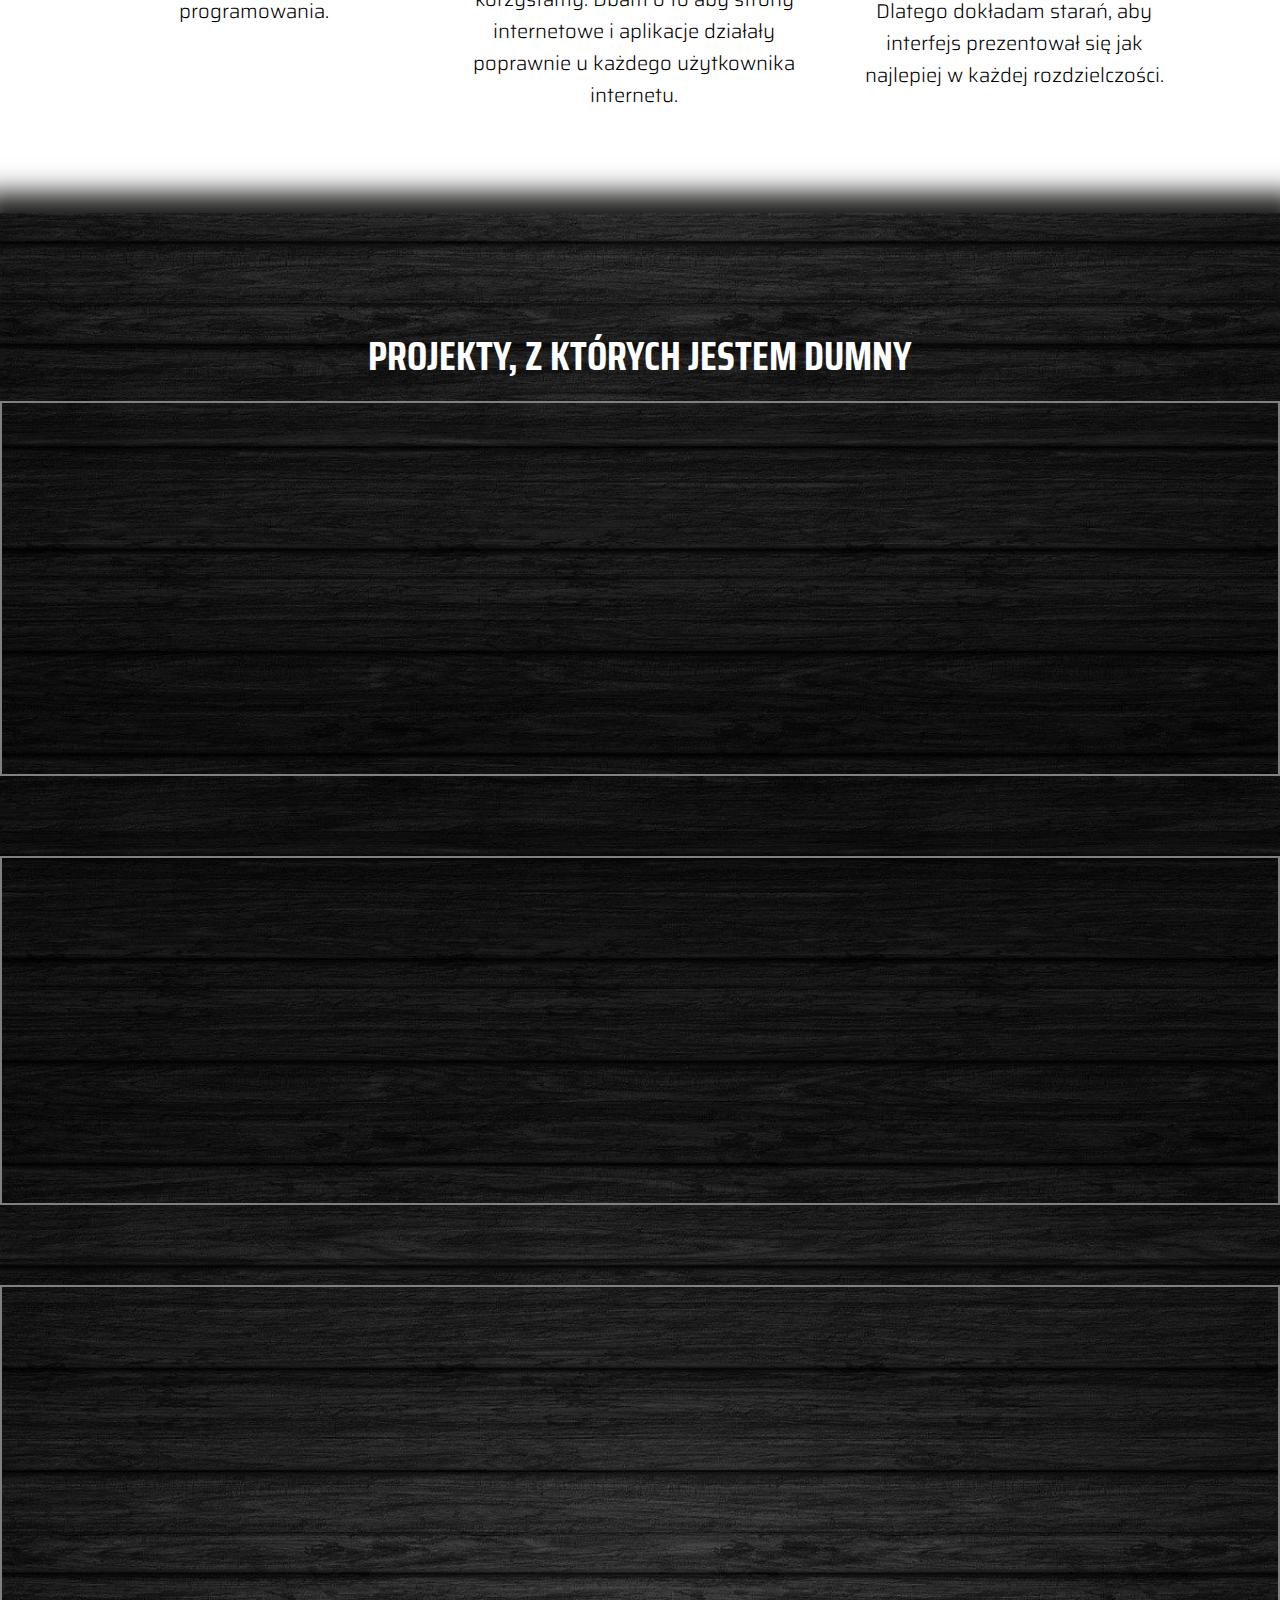
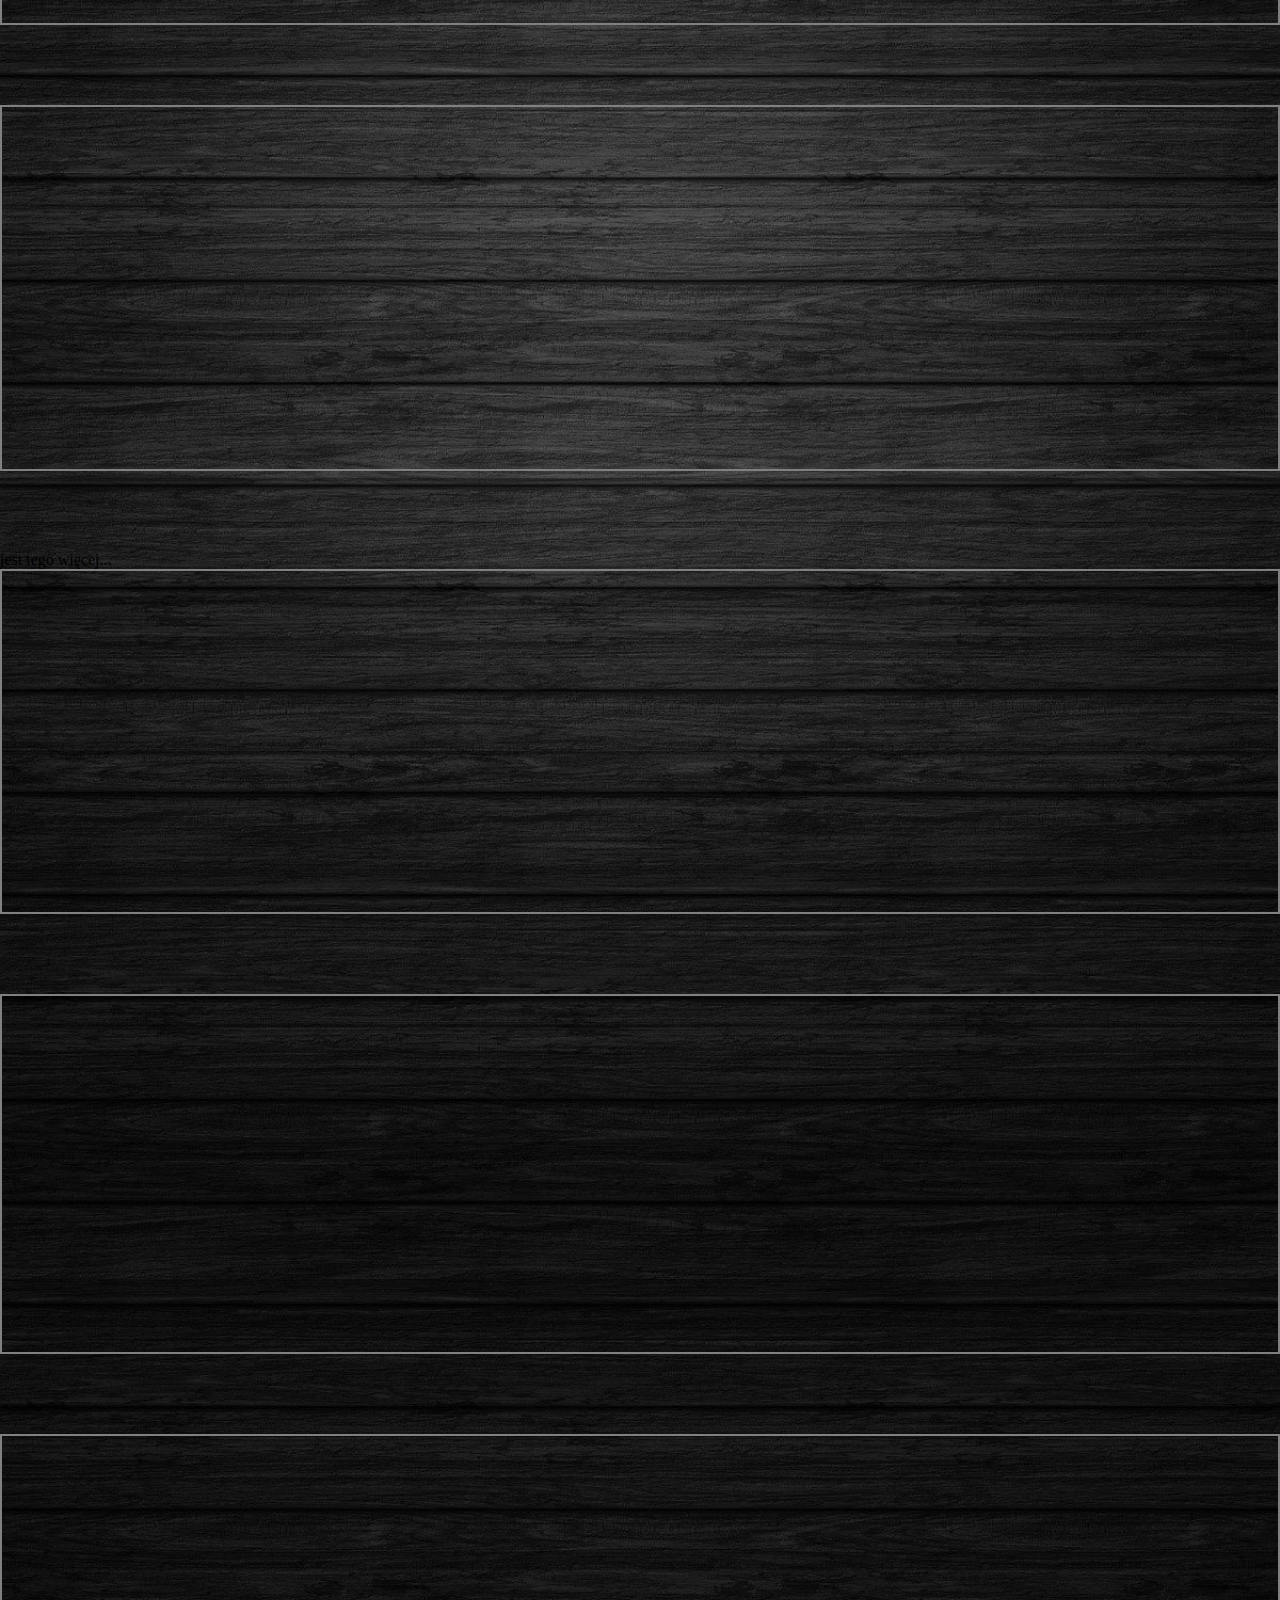
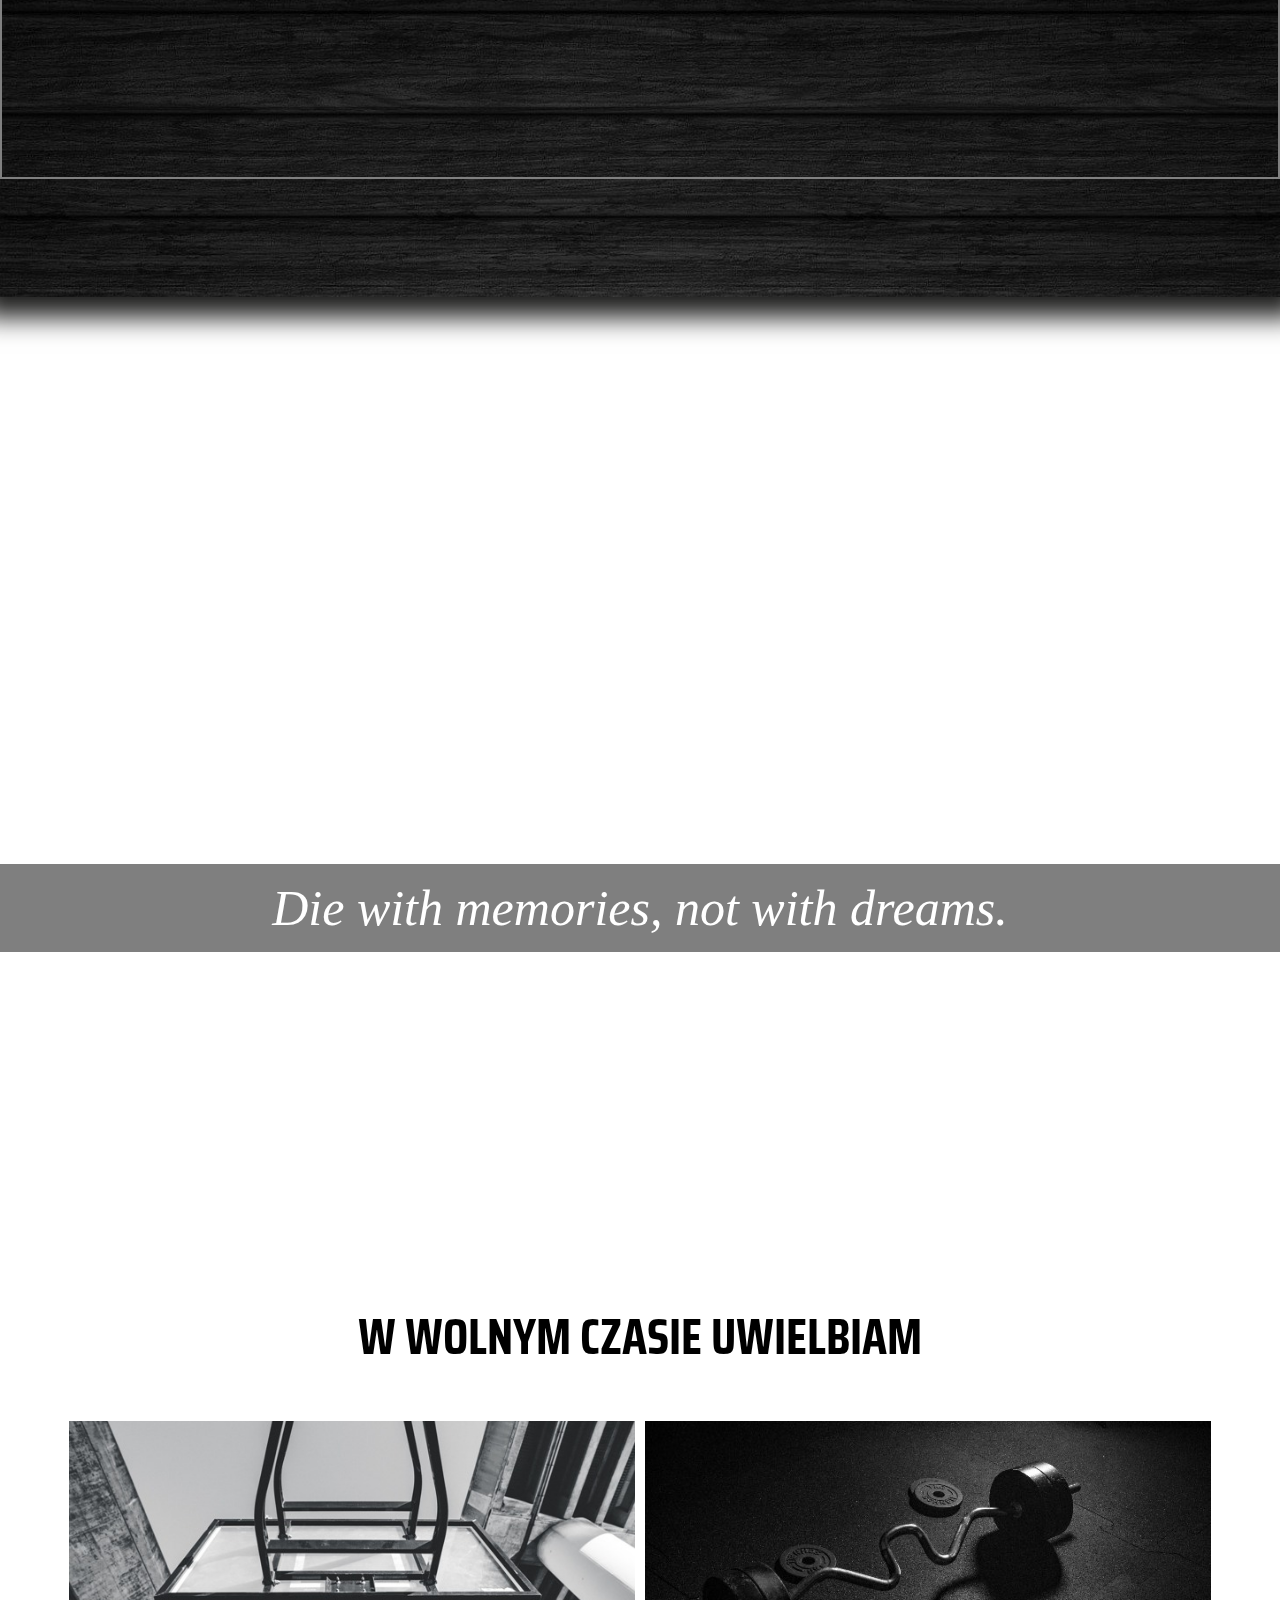
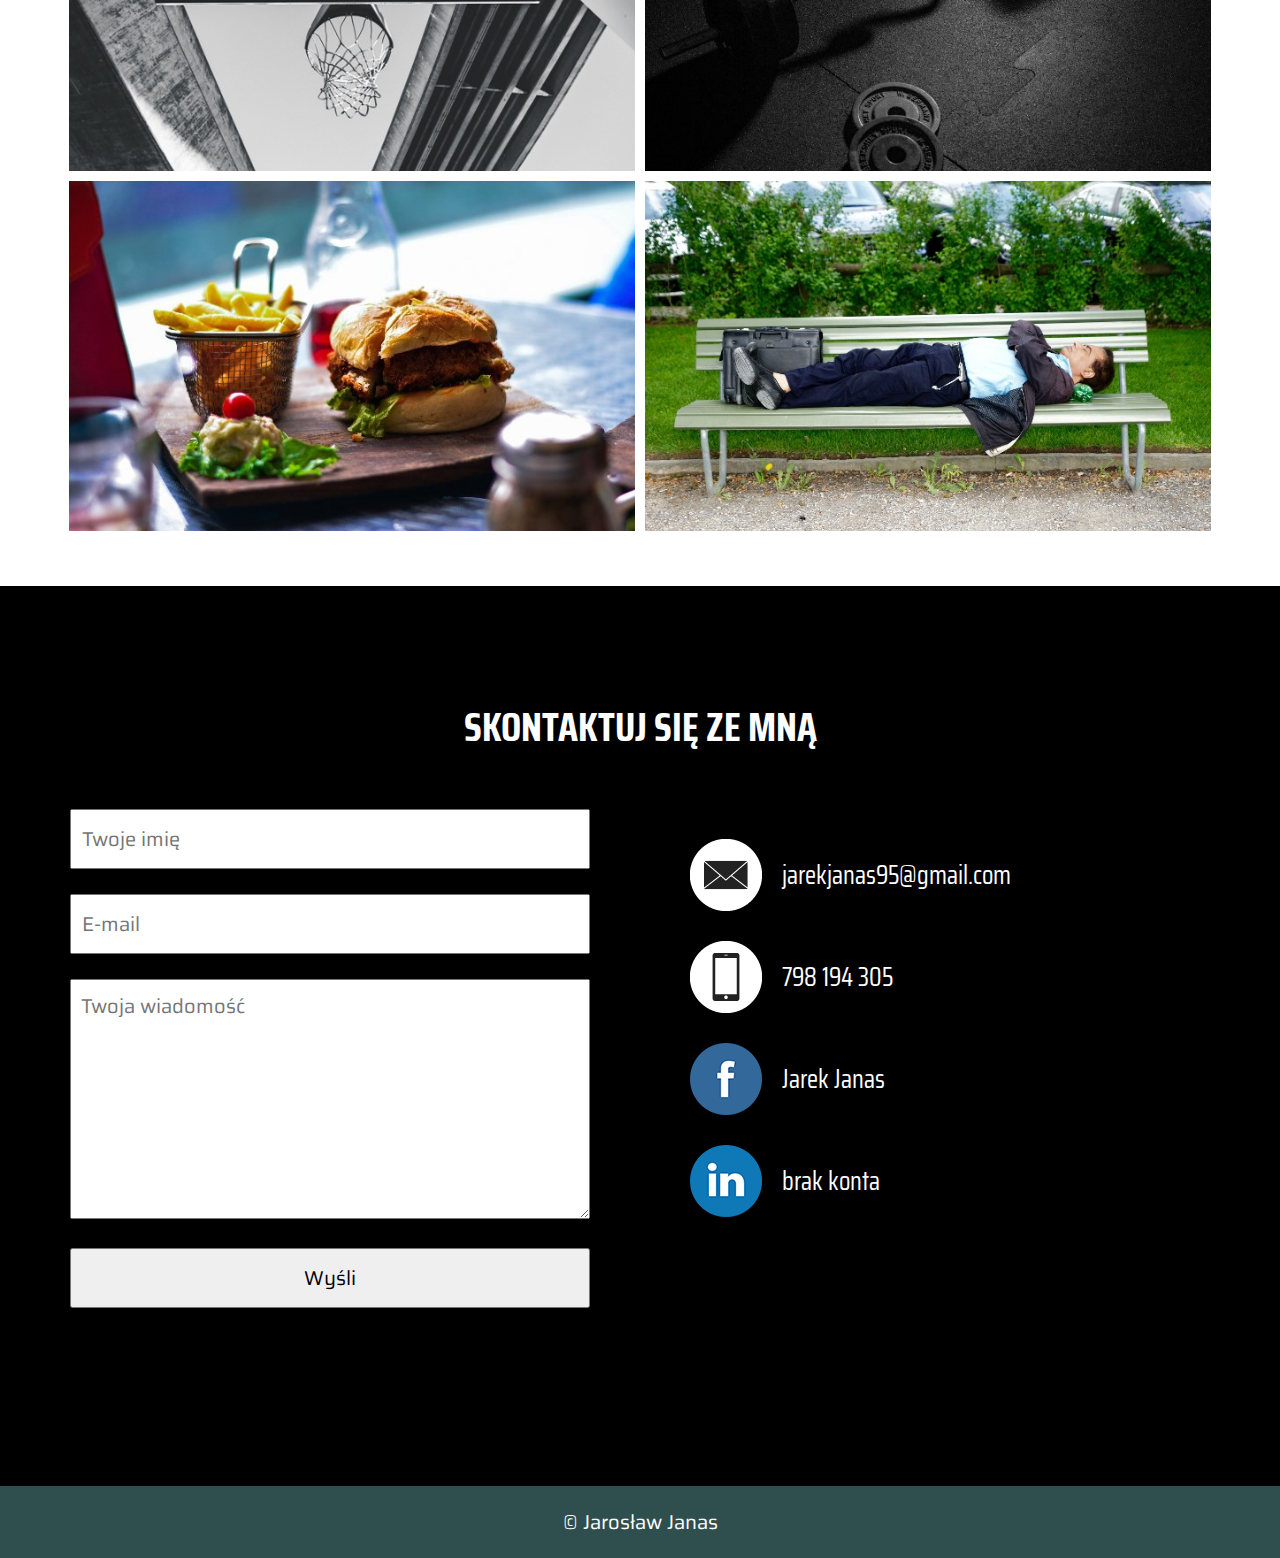
==== commit 2ca65249: "Update index.html" ====
--- a/index.html
+++ b/index.html
@@ -5,6 +5,7 @@
     <meta charset="UTF-8">
     <title>Portfolio - Jarosław Janas</title>
     <meta name="viewport" content="width=device-width, initial-scale=1.0">
+    <link rel="icon" href="images/ikonJa.gif" type="image/png">
     <link rel="stylesheet" href="https://pro.fontawesome.com/releases/v5.10.0/css/all.css"
         integrity="sha384-AYmEC3Yw5cVb3ZcuHtOA93w35dYTsvhLPVnYs9eStHfGJvOvKxVfELGroGkvsg+p" crossorigin="anonymous" />
     <link href="https://fonts.googleapis.com/css2?family=Saira+Condensed:wght@400;700&display=swap" rel="stylesheet">
--- a/stylemobile.css
+++ b/stylemobile.css
@@ -255,7 +255,12 @@
 header button:hover {
     background-color: whitesmoke;
     color: #111;
-
+}
+
+header button:hover .neon {
+    animation: none;
+    font-weight: normal;
+    letter-spacing: normal;
 }
 
 @media (orientation: landscape) {
@@ -522,7 +527,6 @@
     .goMan3 {
         display: block;
         animation: runningMan2 1 3s linear;
-
     }
 
 
@@ -544,8 +548,8 @@
 
         100% {
             transform: translateX(40vw);
-
         }
+
     }
 
 
@@ -844,8 +848,14 @@
 }
 
 .portfolio {
-    background-color: black;
+    /* background-color: black; */
+    background-image: url(images/wood-1759566_1920.jpg);
+    /* background-repeat: no-repeat; */
+    background-size: contain;
+    background-position: center center;
     padding-bottom: 3%;
+    box-shadow: 0 0 25px 20px rgb(29, 29, 28);
+
 }
 
 
@@ -1047,6 +1057,7 @@
     height: 100vh;
     overflow: hidden;
     max-width: 1920px;
+
 }
 
 .slogan>* {
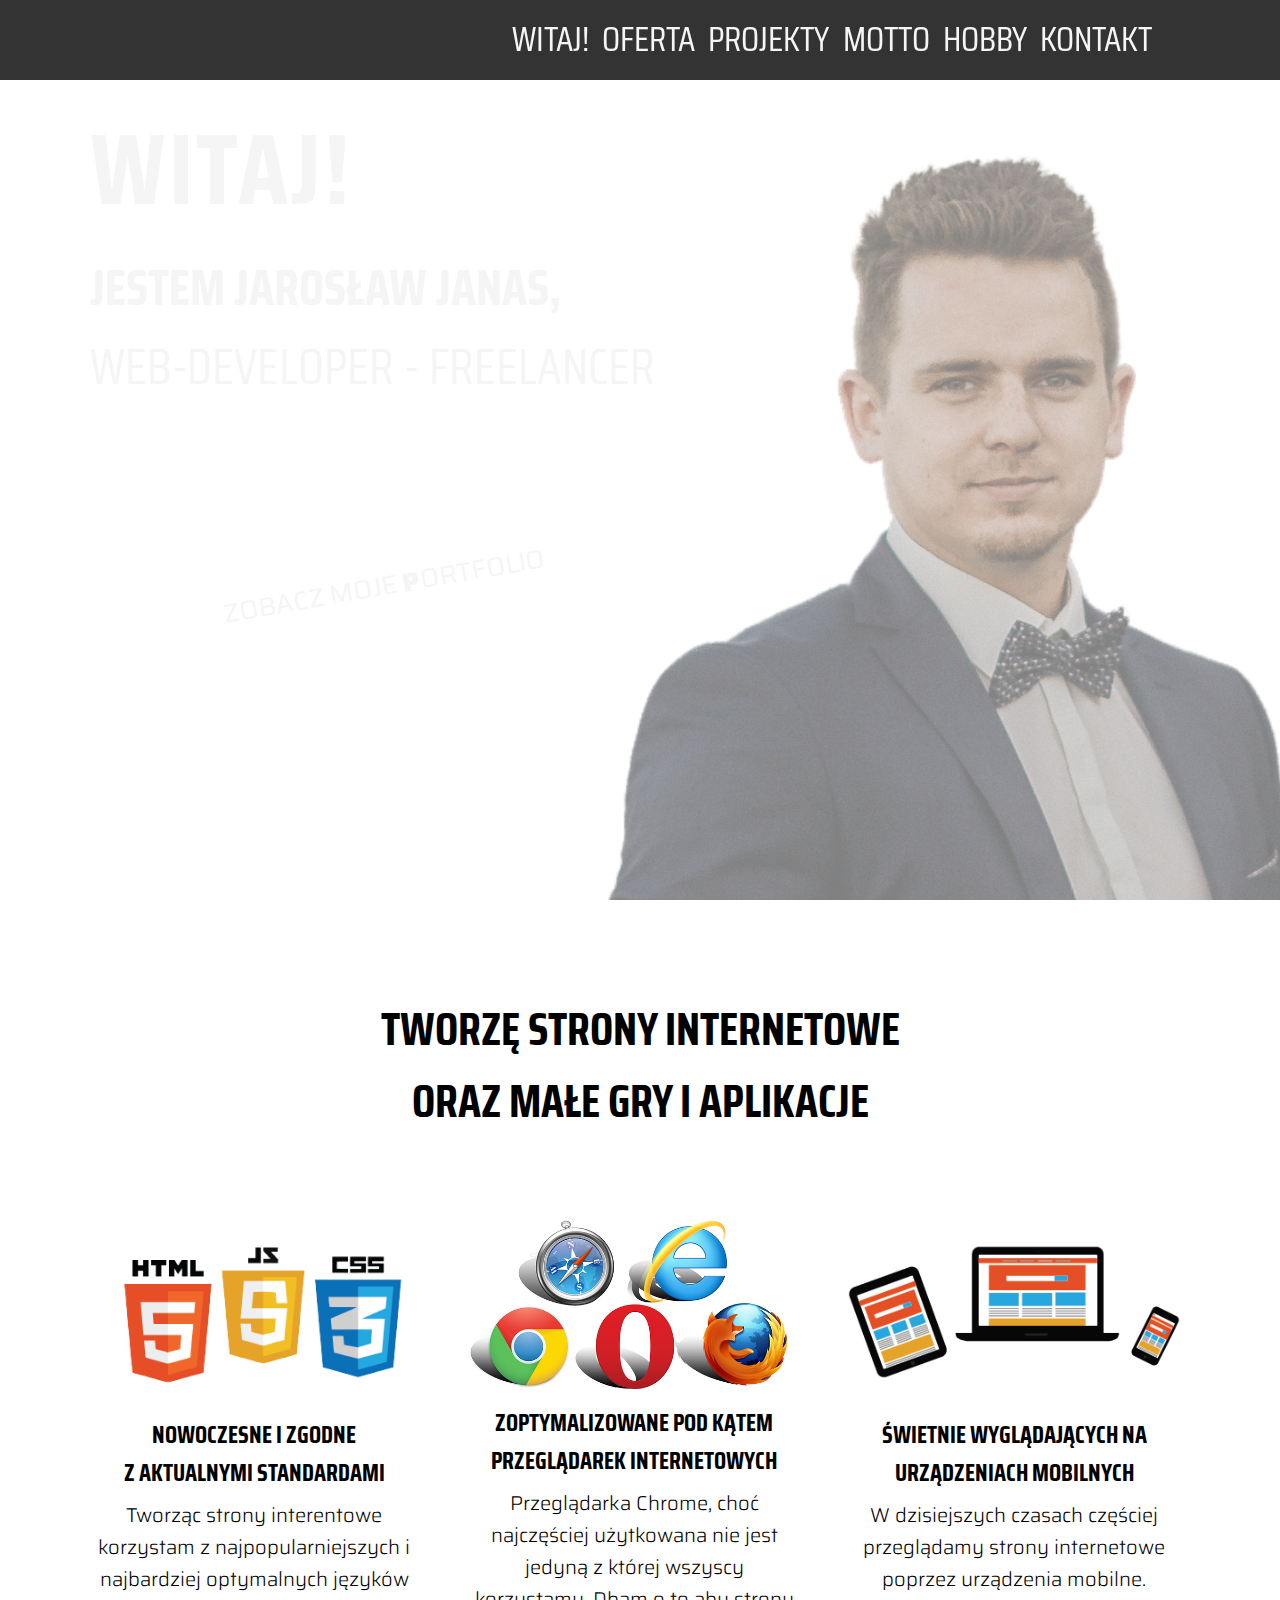
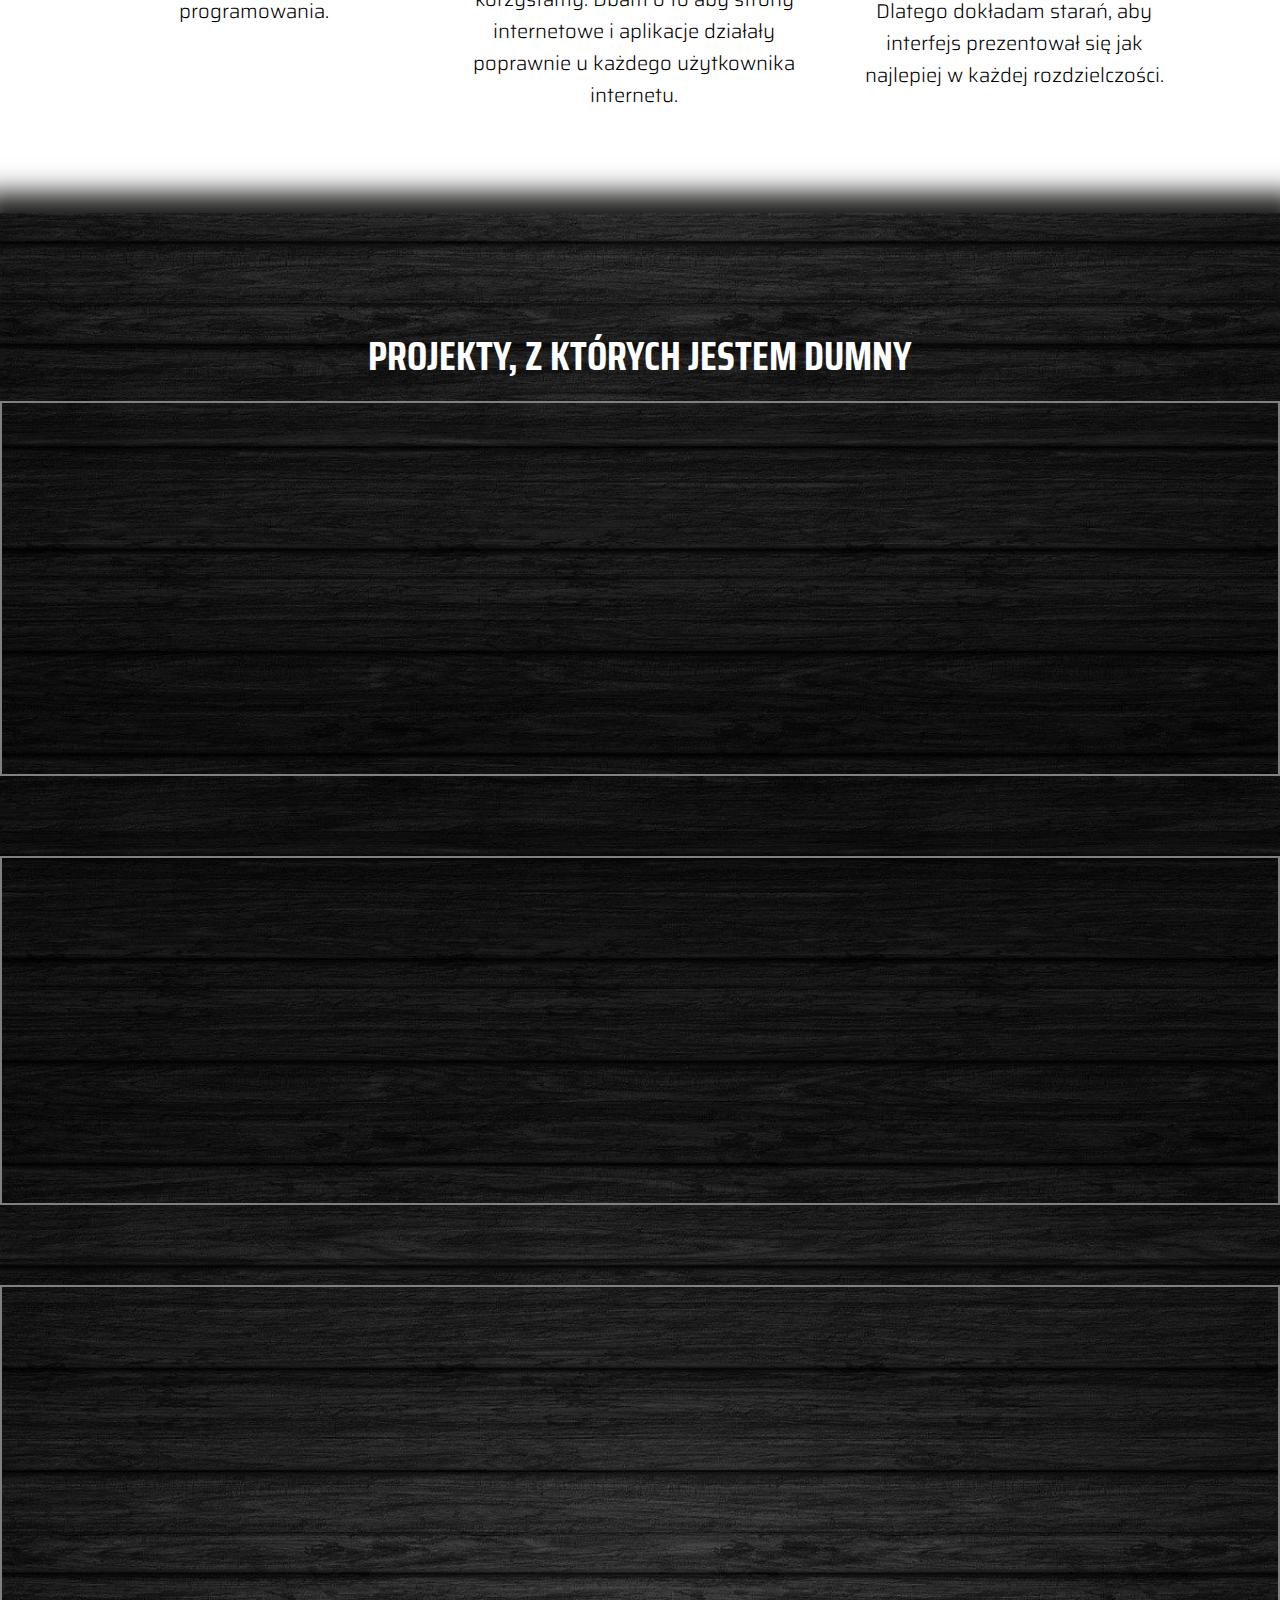
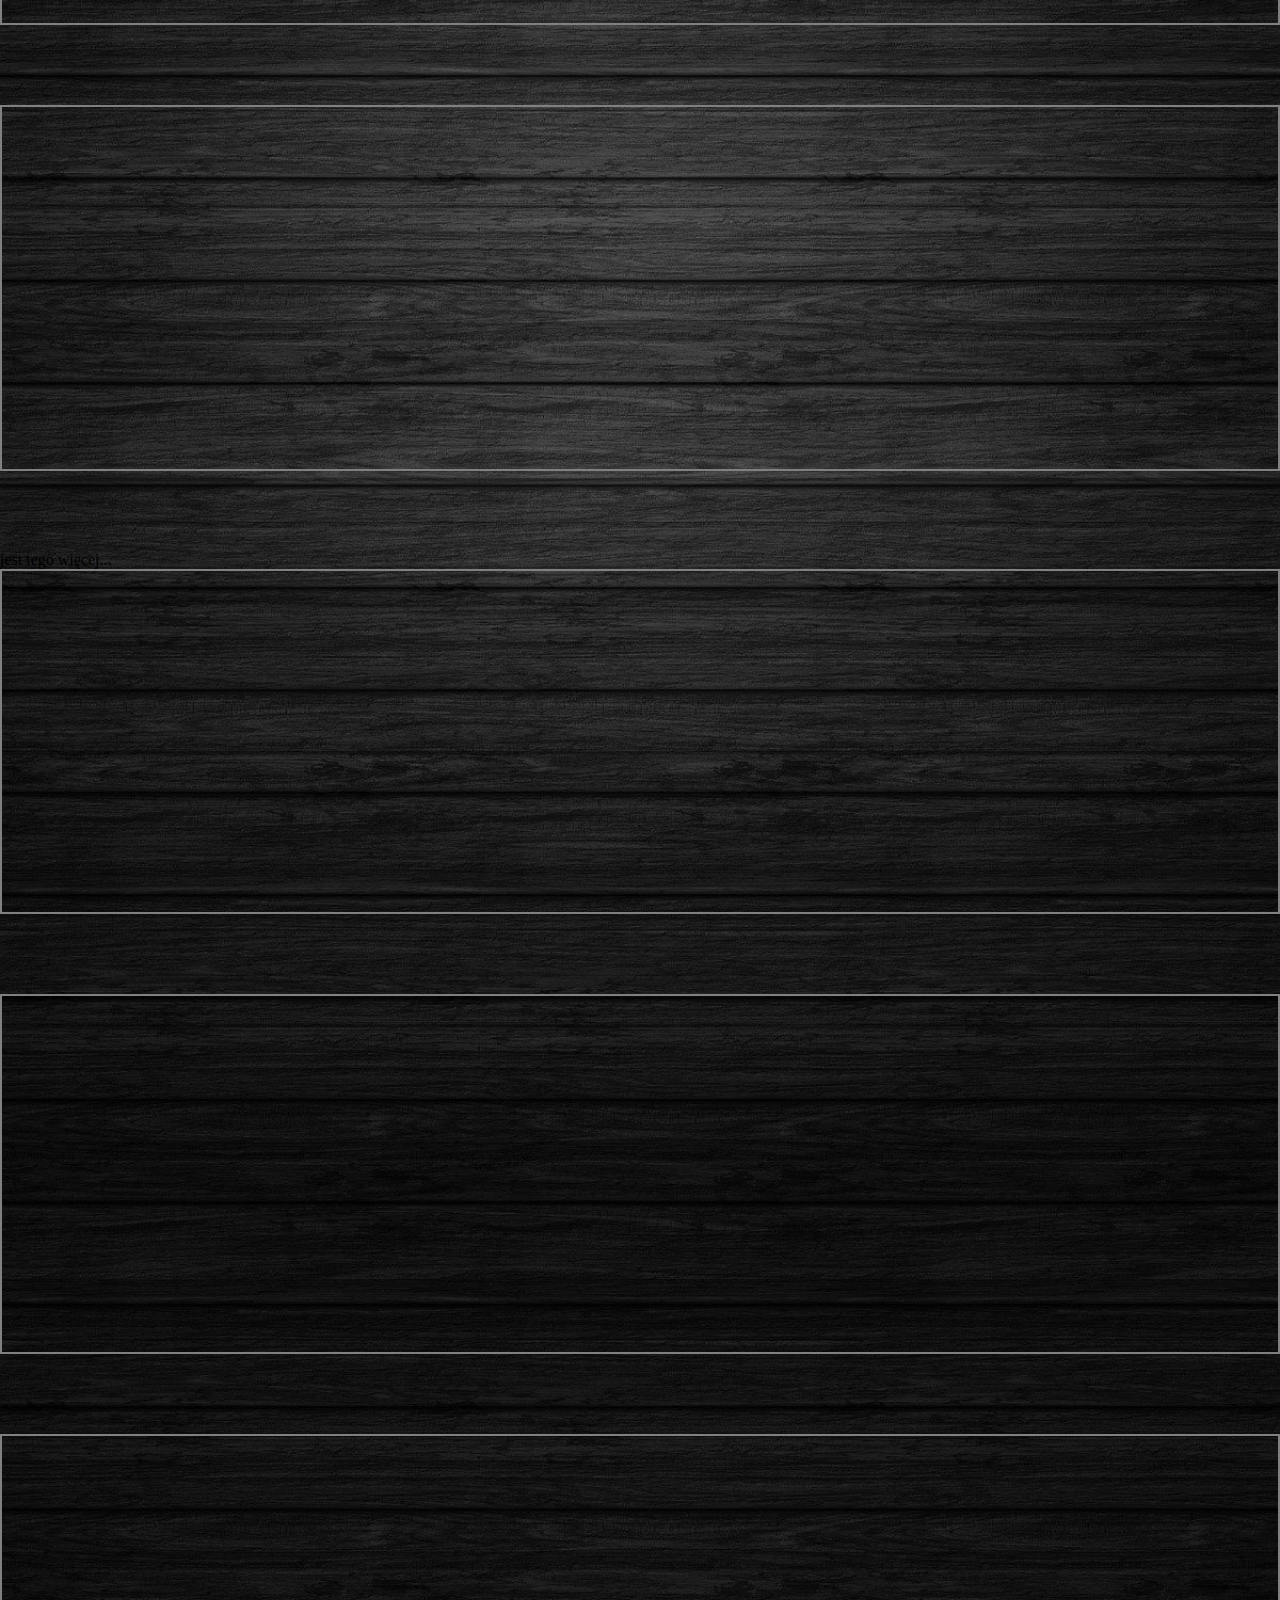
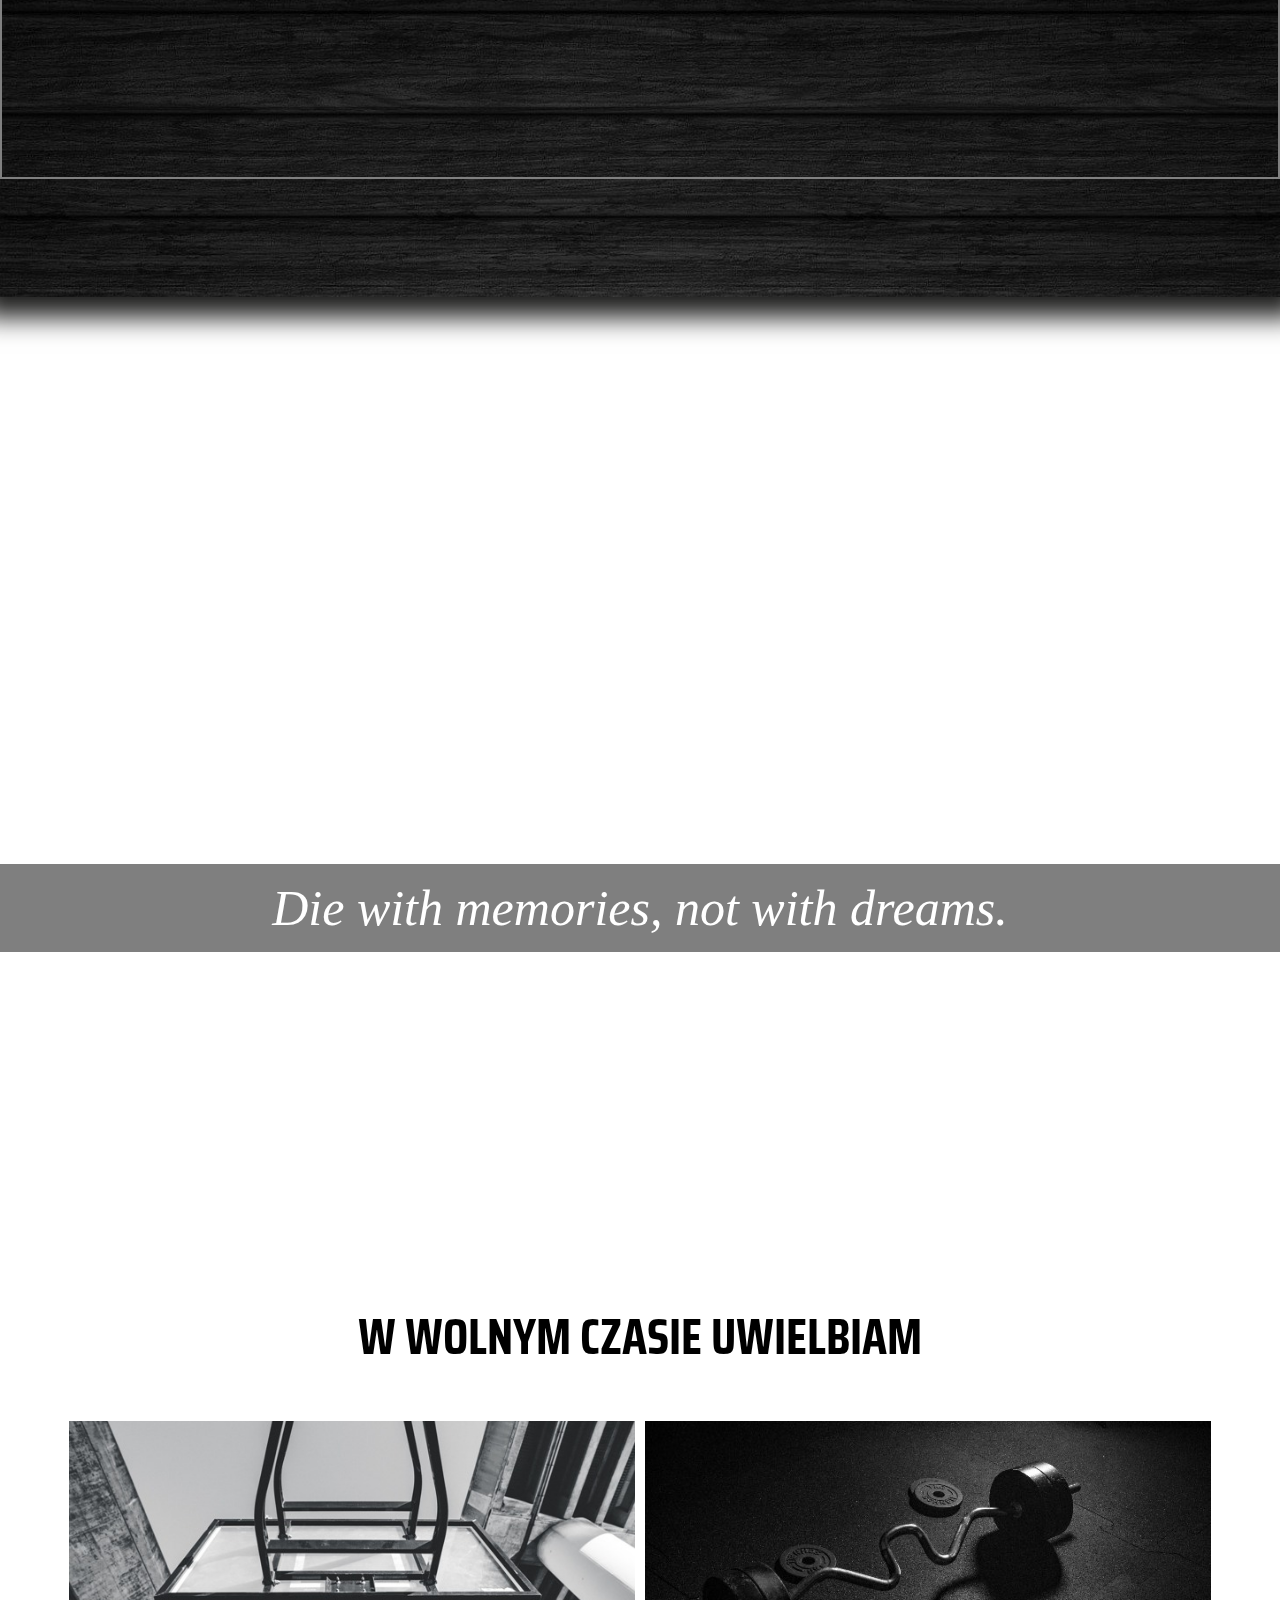
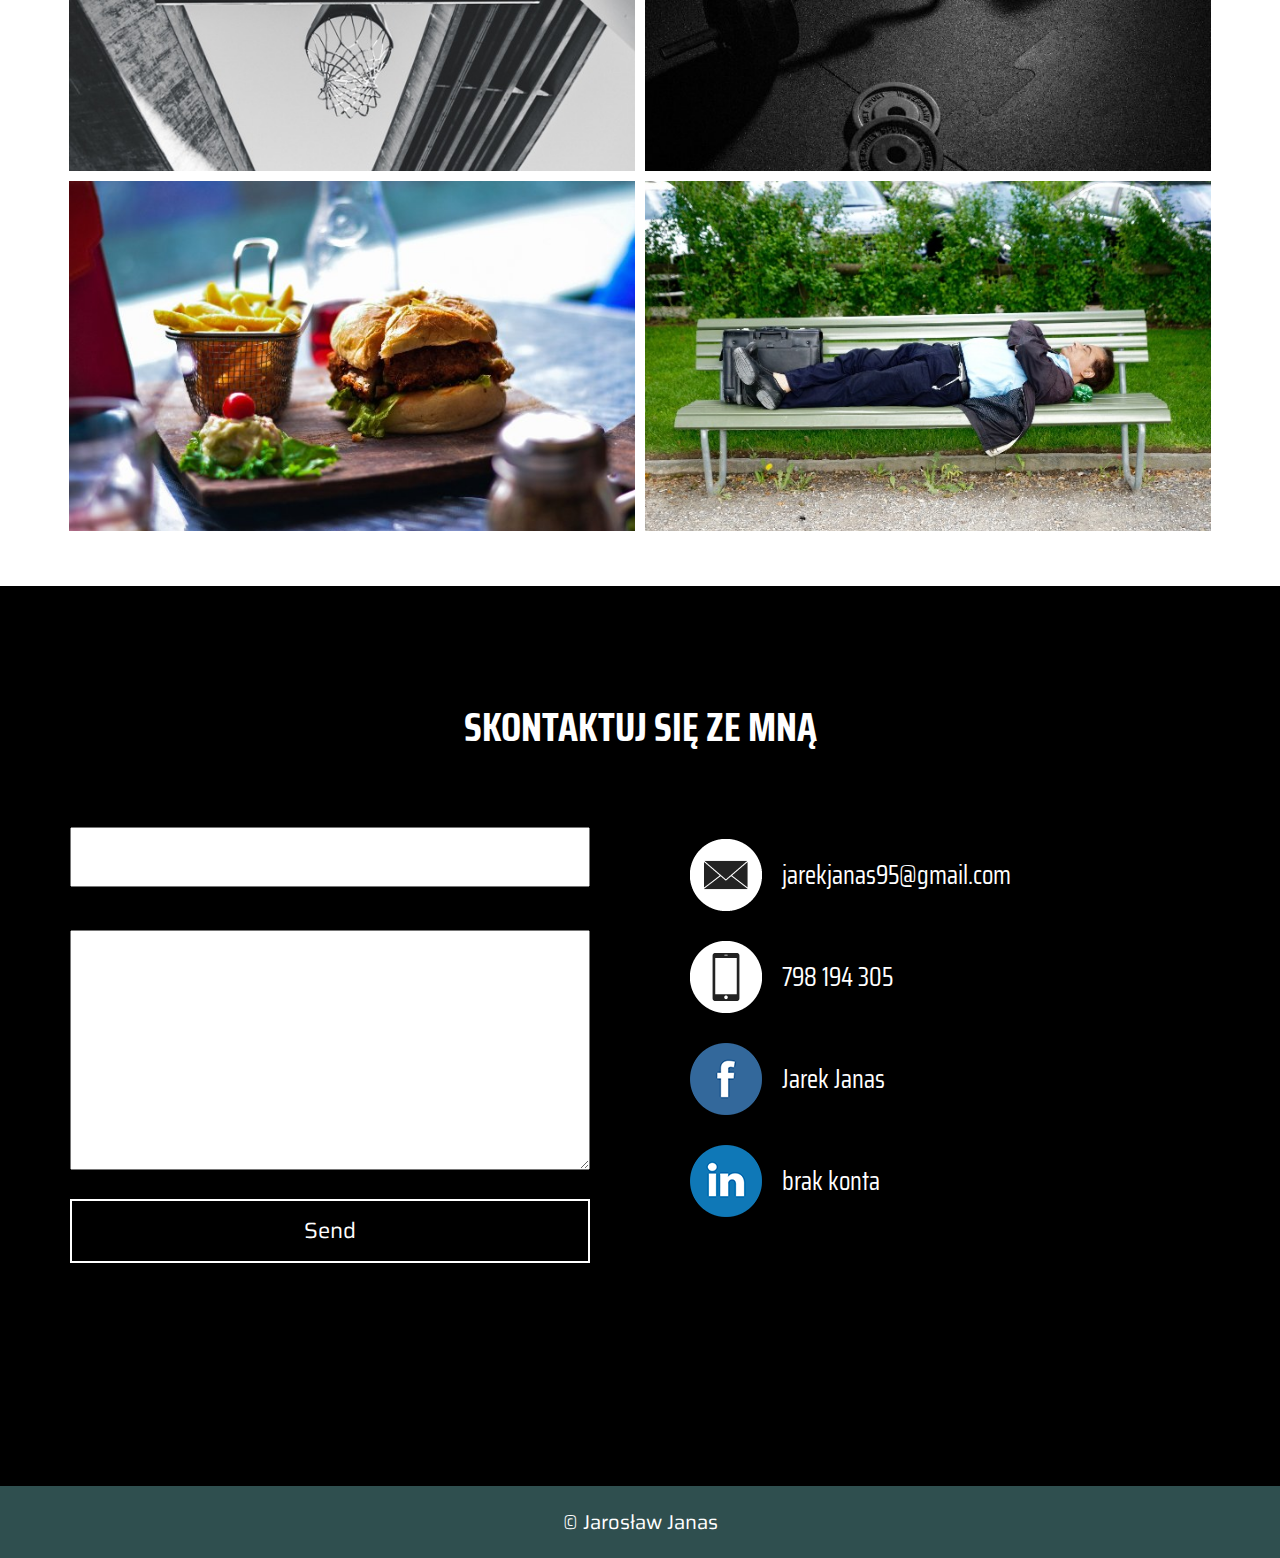
==== commit 257547ce: "Update index.html" ====
--- a/index.html
+++ b/index.html
@@ -5,7 +5,7 @@
     <meta charset="UTF-8">
     <title>Portfolio - Jarosław Janas</title>
     <meta name="viewport" content="width=device-width, initial-scale=1.0">
-    <link rel="icon" href="images/ikonJa.gif" type="image/png">
+     <link rel="icon" href="images/circle-cropped(2).png" type="image/png">
     <link rel="stylesheet" href="https://pro.fontawesome.com/releases/v5.10.0/css/all.css"
         integrity="sha384-AYmEC3Yw5cVb3ZcuHtOA93w35dYTsvhLPVnYs9eStHfGJvOvKxVfELGroGkvsg+p" crossorigin="anonymous" />
     <link href="https://fonts.googleapis.com/css2?family=Saira+Condensed:wght@400;700&display=swap" rel="stylesheet">
@@ -185,12 +185,19 @@
     <section class="contact">
         <h1>Skontaktuj się ze mną</h1>
         <div class="wrap clearfix">
-            <form method="post" name="contactform" action="contact.php">
-                <input type="text" name="name" placeholder="Twoje imię" required>
-                <input type="email" name="email" placeholder="E-mail" required>
-                <textarea placeholder="Twoja wiadomość" name="message" required></textarea>
-                <!-- <button>Wyśli wiadomość</button> -->
-                <input type="submit" name="submit" value="Wyśli" class="submit">
+                  <form action="https://formspree.io/f/xknpapdr" method="POST">
+                <label>
+                    Your email:
+                    <input type="text" name="_replyto">
+                </label>
+                <label>
+                    Your message:
+                    <textarea name="message"></textarea>
+                </label>
+
+                <!-- your other form fields go here -->
+
+                <button type="submit">Send</button>
             </form>
             <div class="socials">
                 <div class="social clearfix"><img src="images/contact1.png"
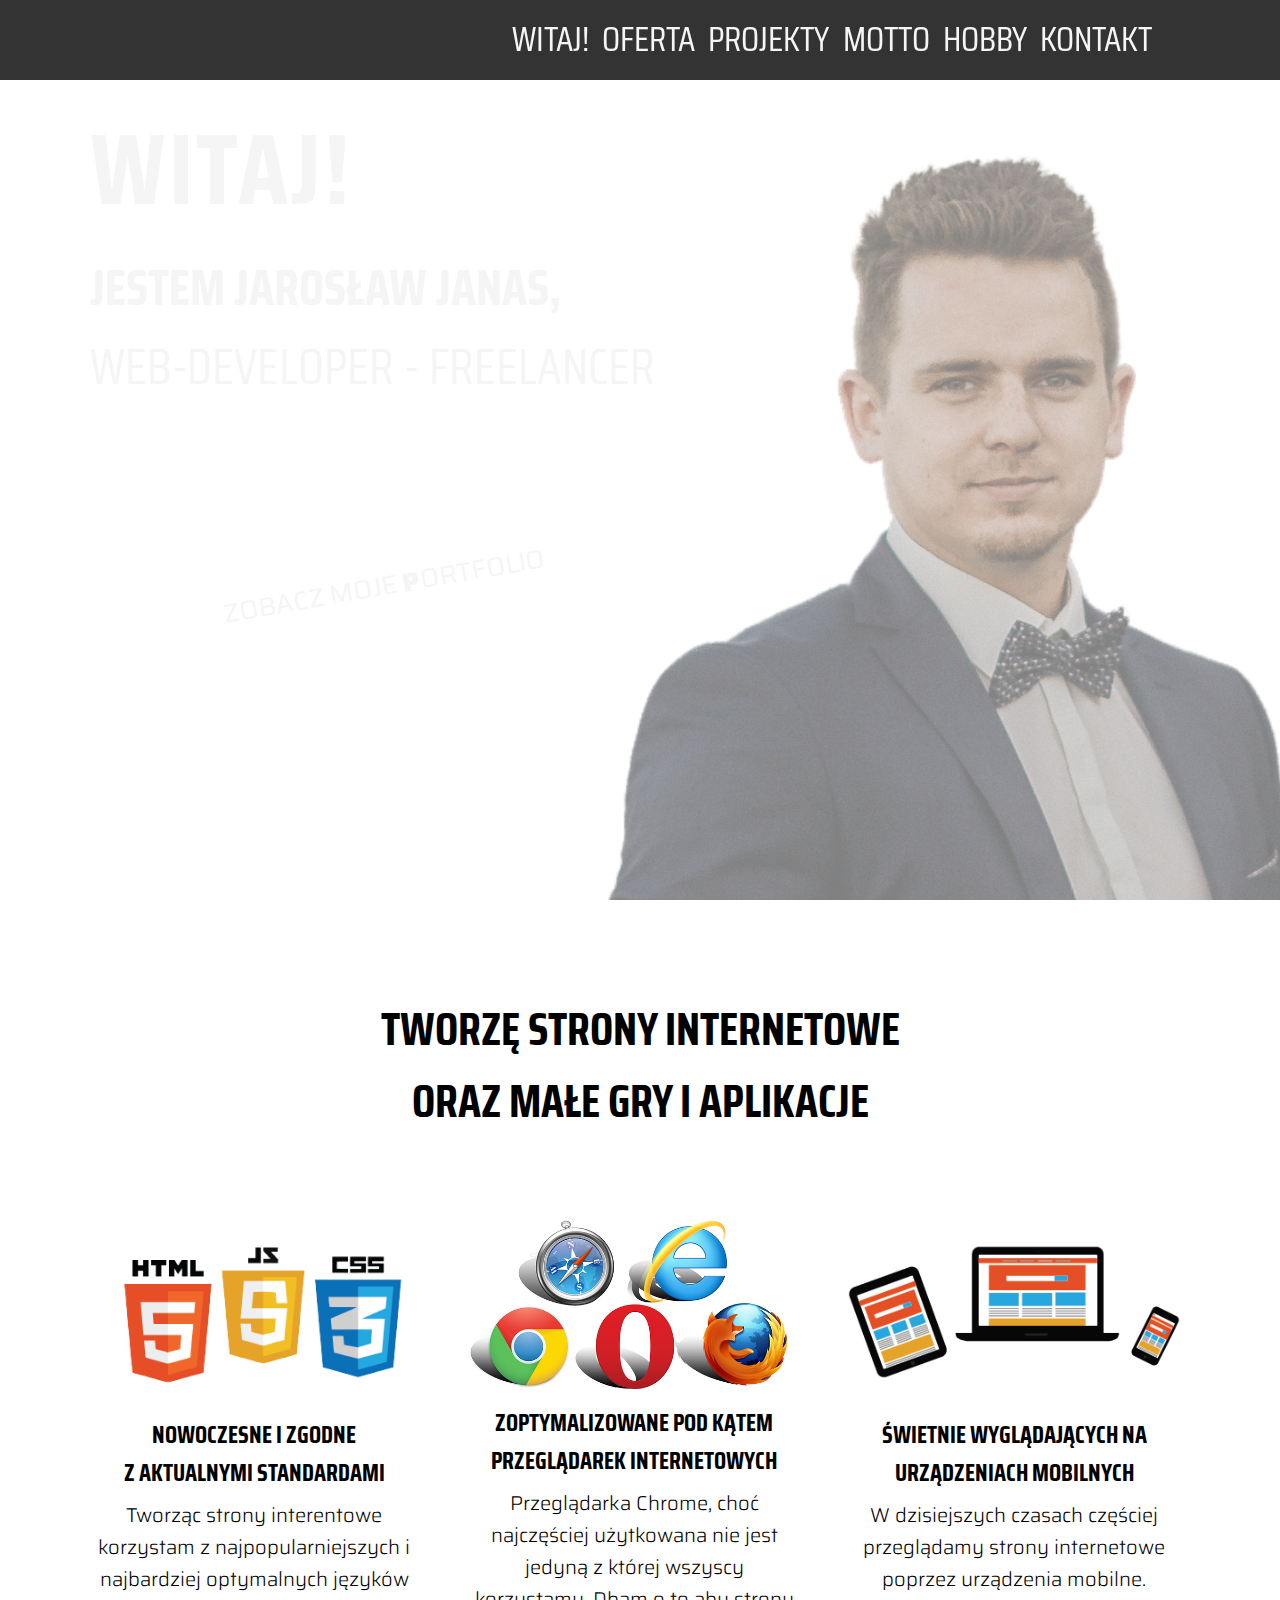
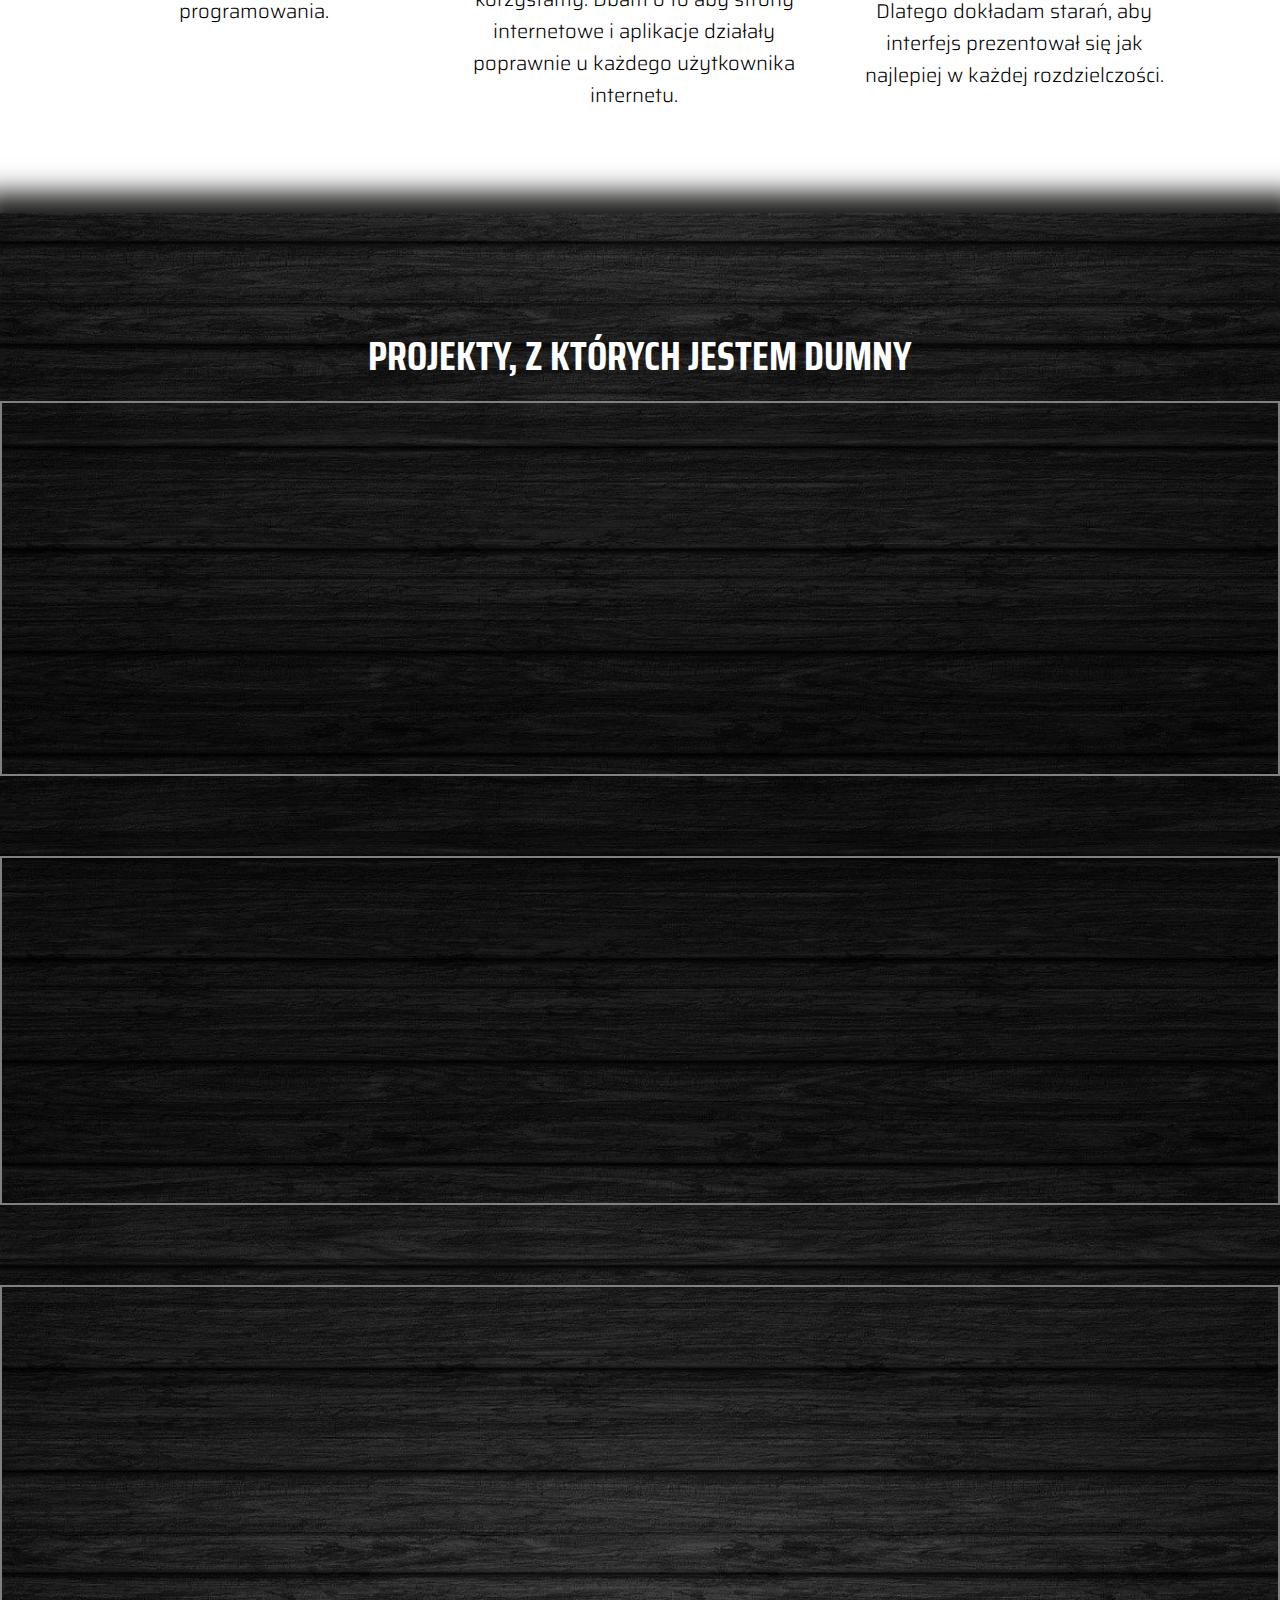
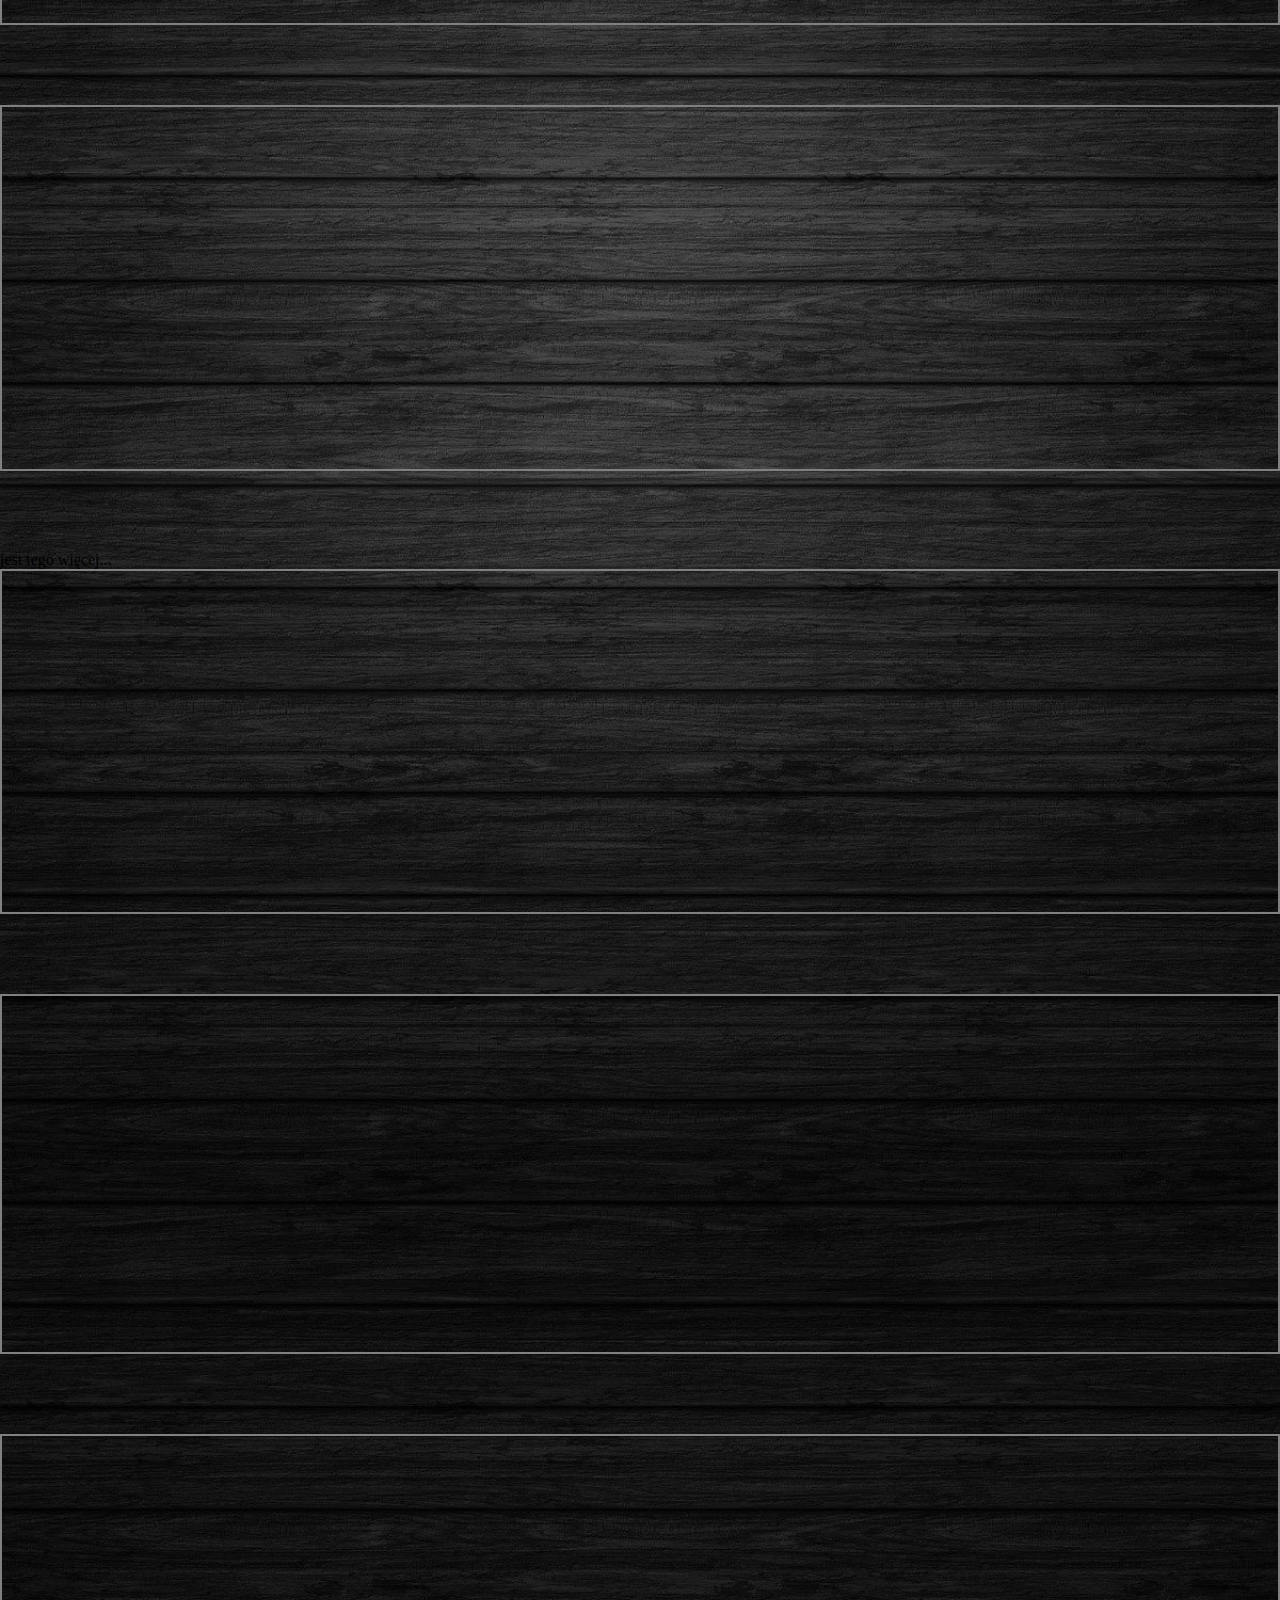
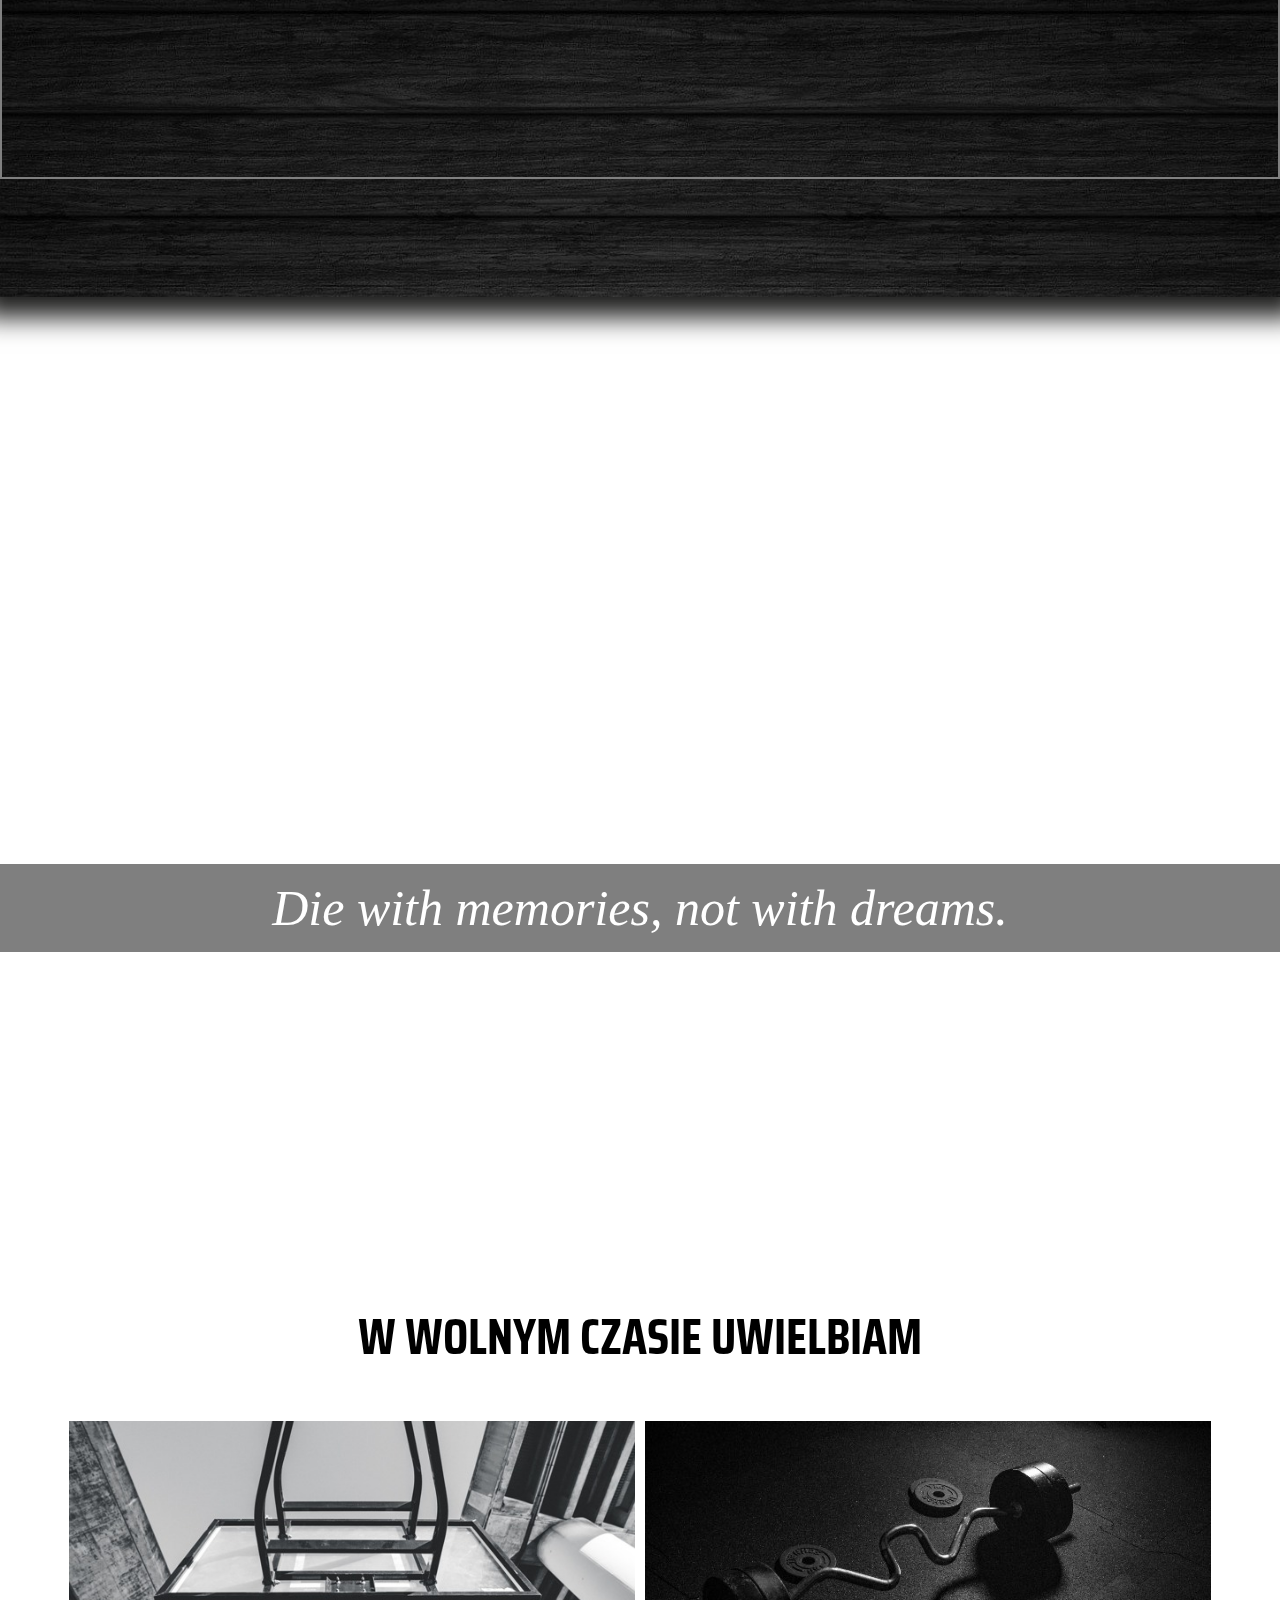
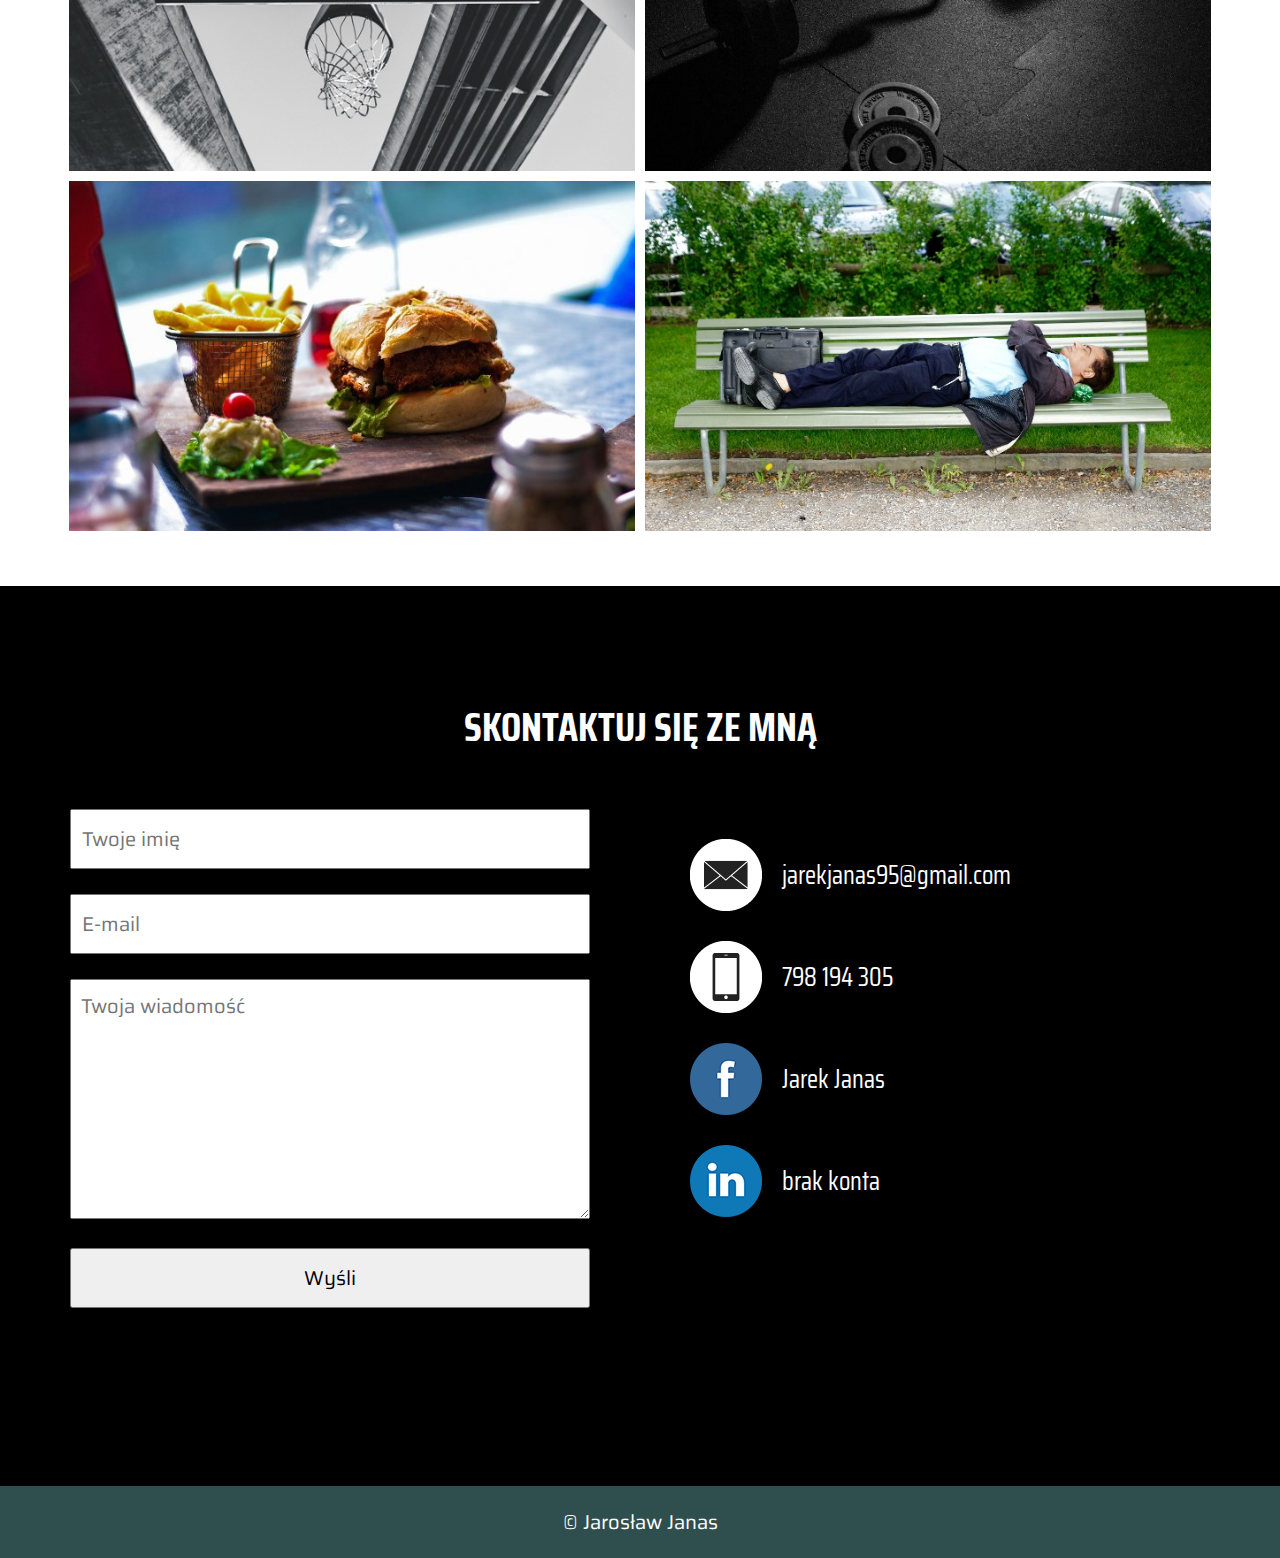
==== commit 0ea0f177: "Update index.html" ====
--- a/index.html
+++ b/index.html
@@ -186,18 +186,11 @@
         <h1>Skontaktuj się ze mną</h1>
         <div class="wrap clearfix">
                   <form action="https://formspree.io/f/xknpapdr" method="POST">
-                <label>
-                    Your email:
-                    <input type="text" name="_replyto">
-                </label>
-                <label>
-                    Your message:
-                    <textarea name="message"></textarea>
-                </label>
-
-                <!-- your other form fields go here -->
-
-                <button type="submit">Send</button>
+             <input type="text" name="name" placeholder="Twoje imię" required>
+                <input type="email" name="email" placeholder="E-mail" required>
+                <textarea placeholder="Twoja wiadomość" name="message" required></textarea>
+                <!-- <button>Wyśli wiadomość</button> -->
+                <input type="submit" name="submit" value="Wyśli" class="submit">
             </form>
             <div class="socials">
                 <div class="social clearfix"><img src="images/contact1.png"
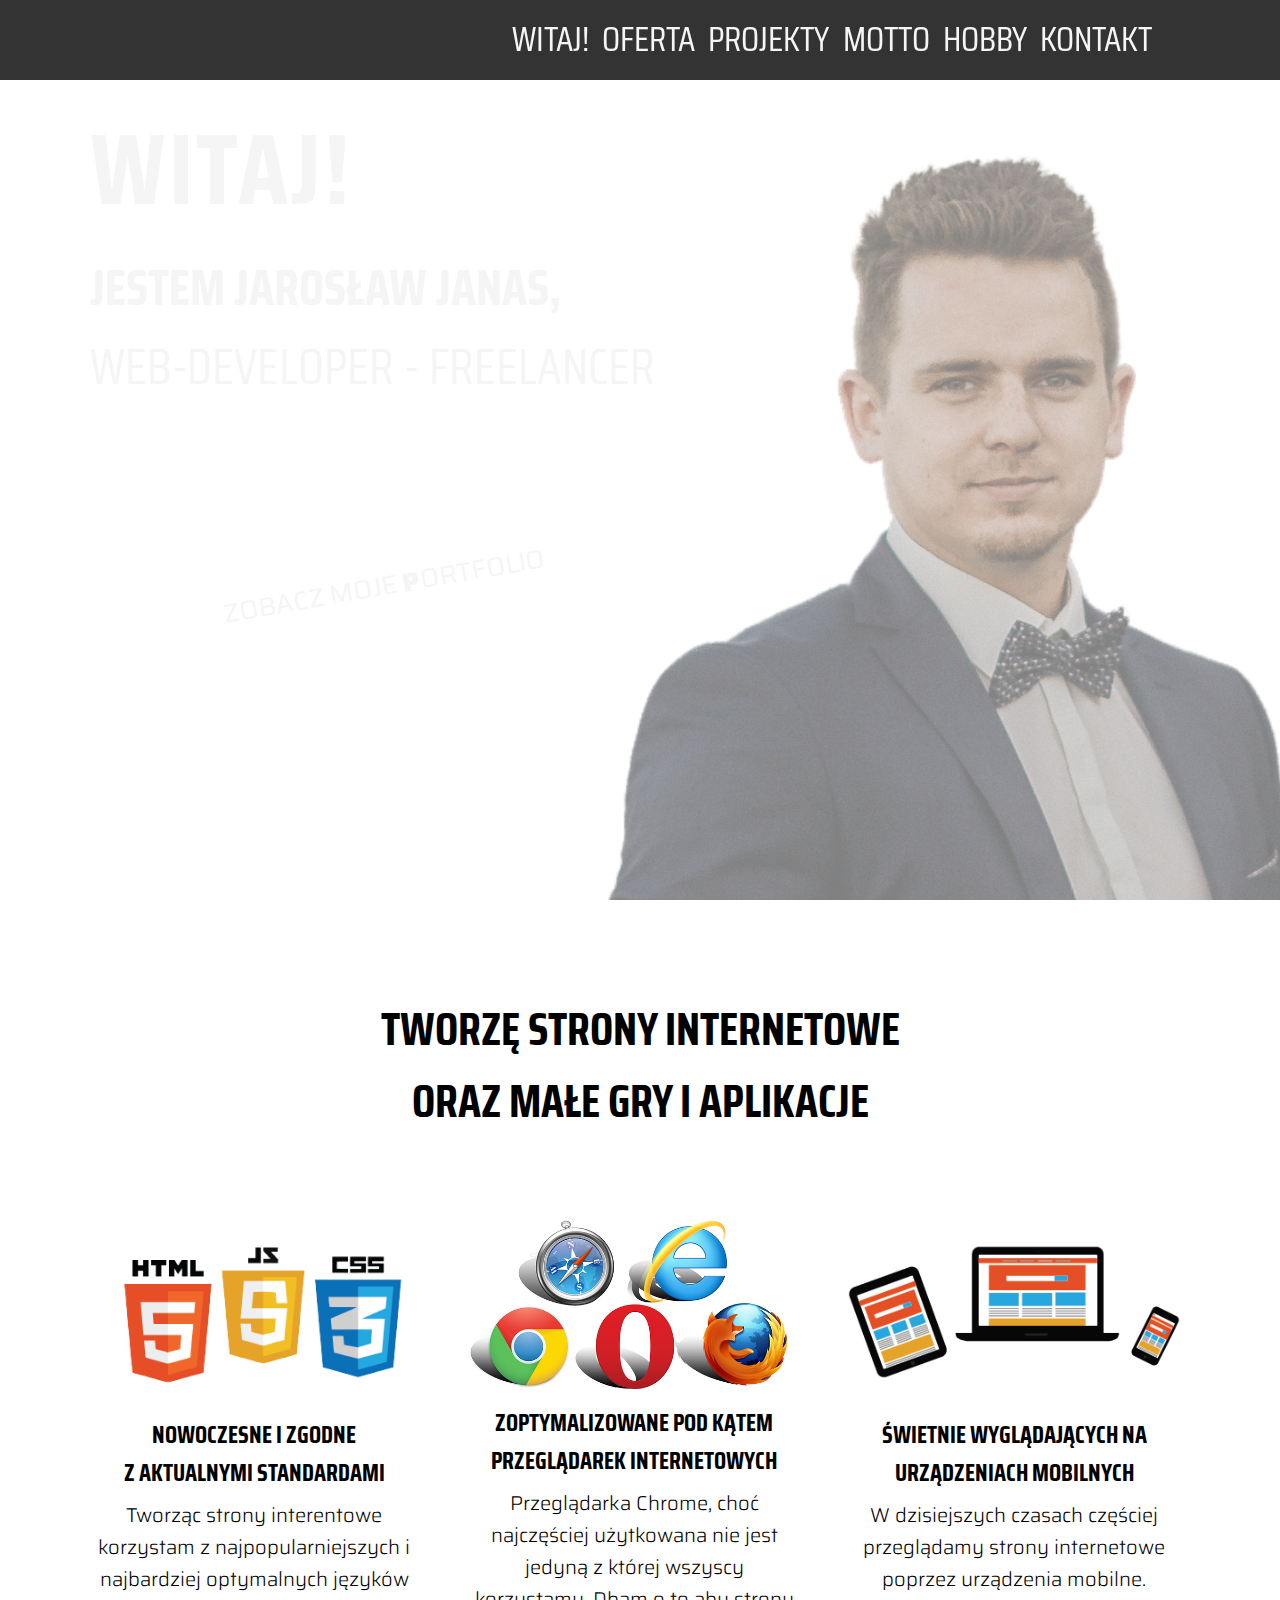
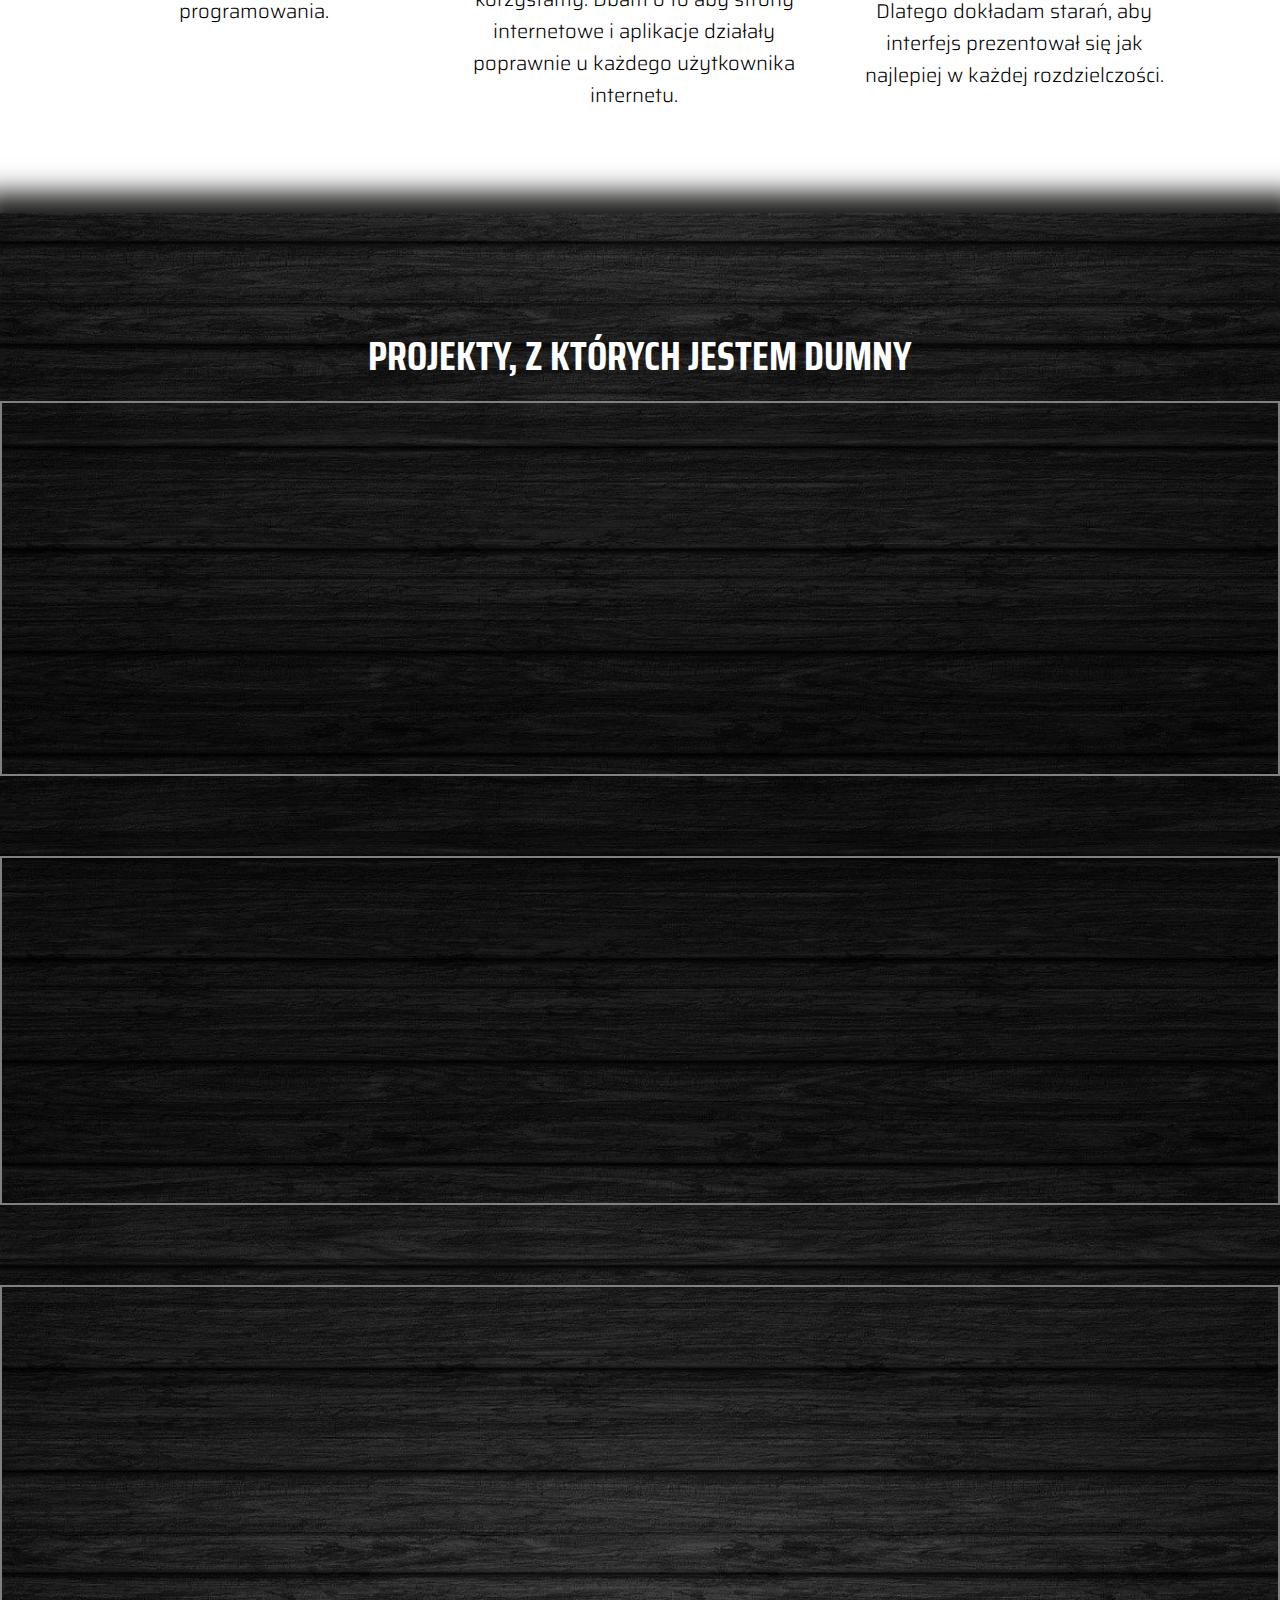
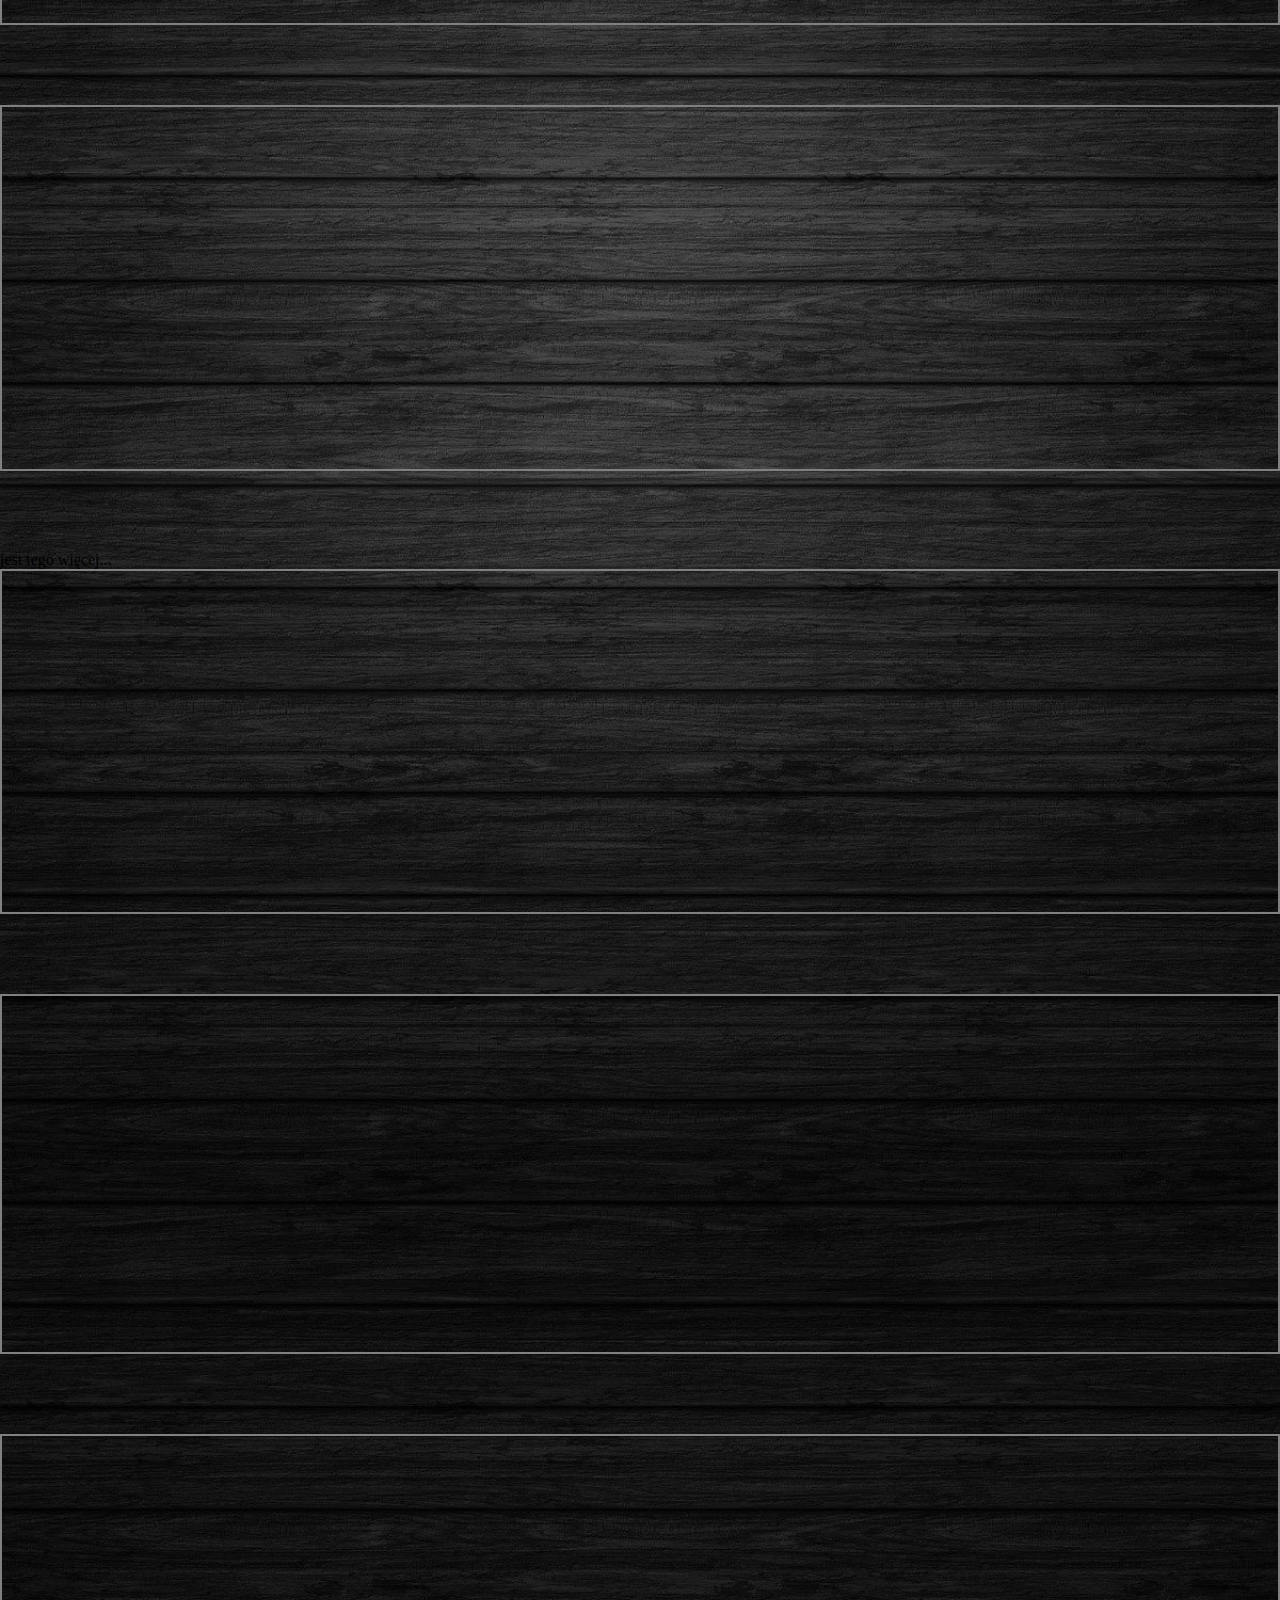
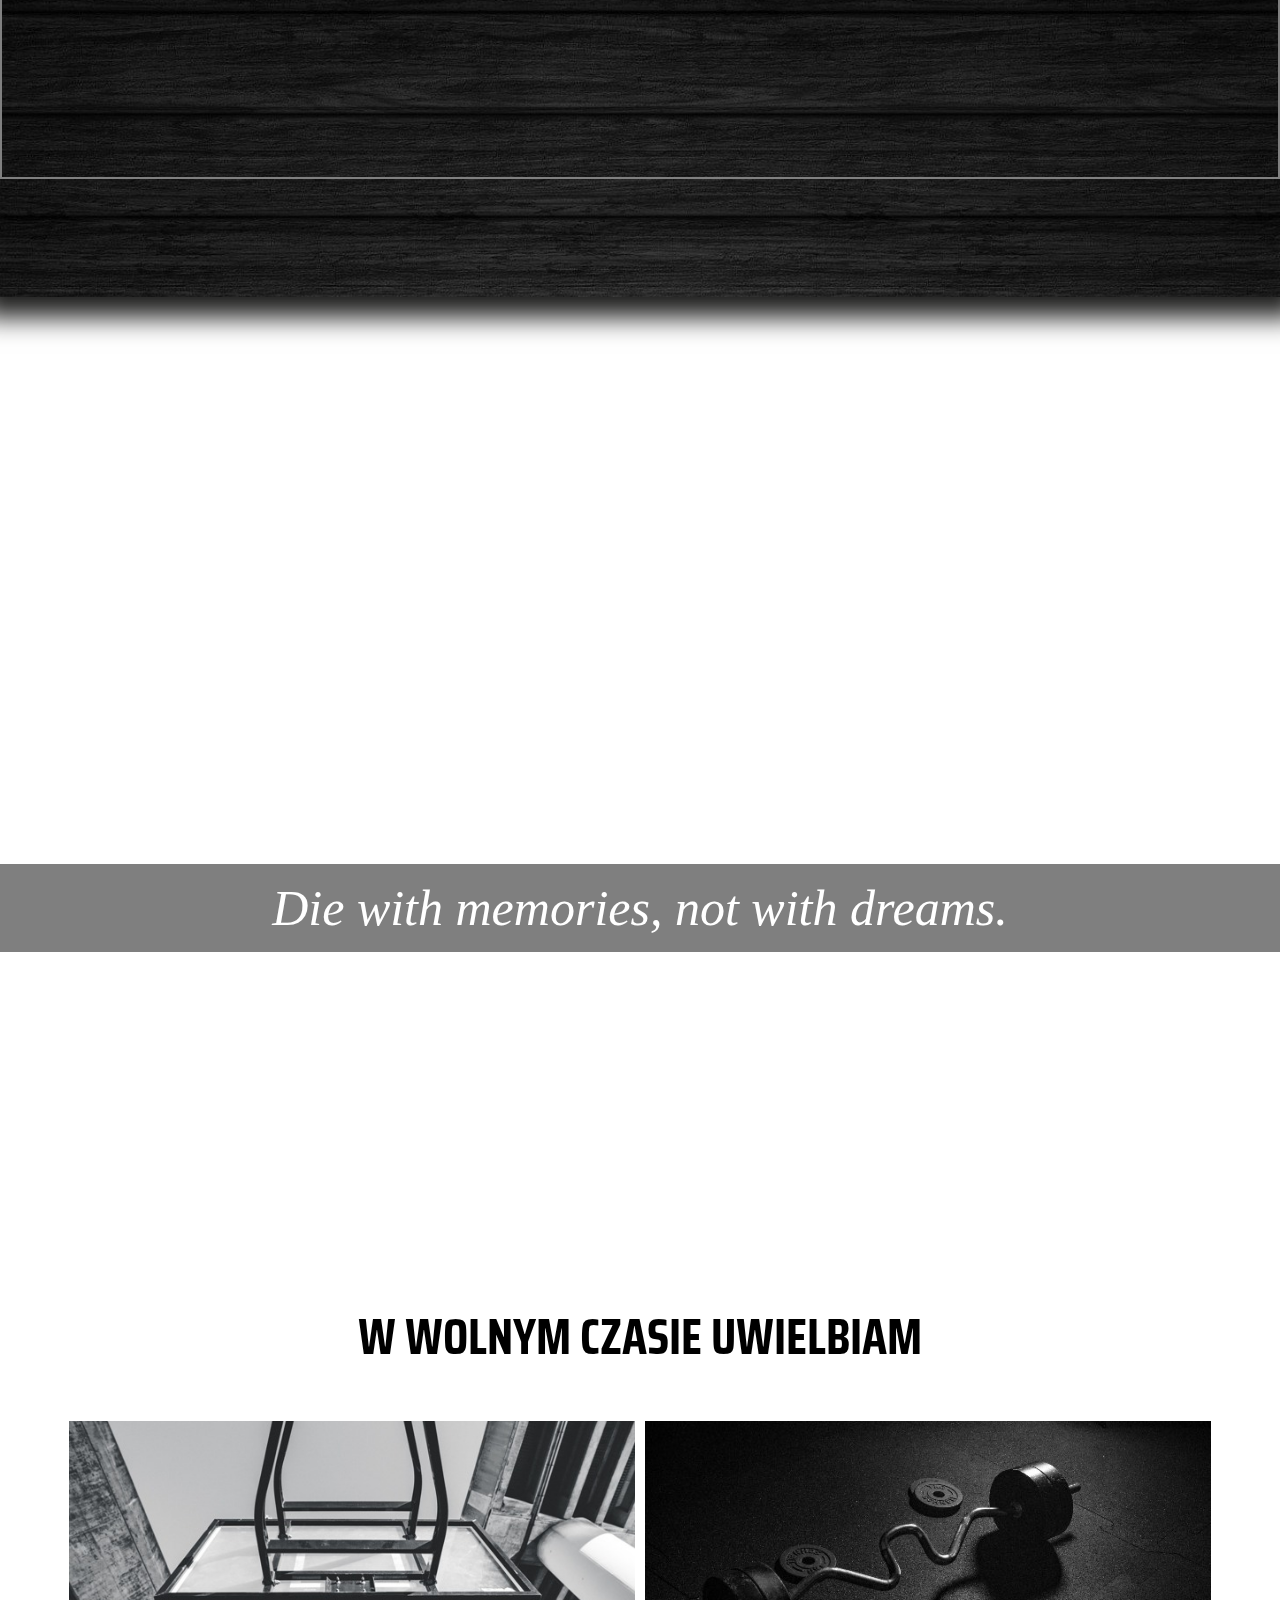
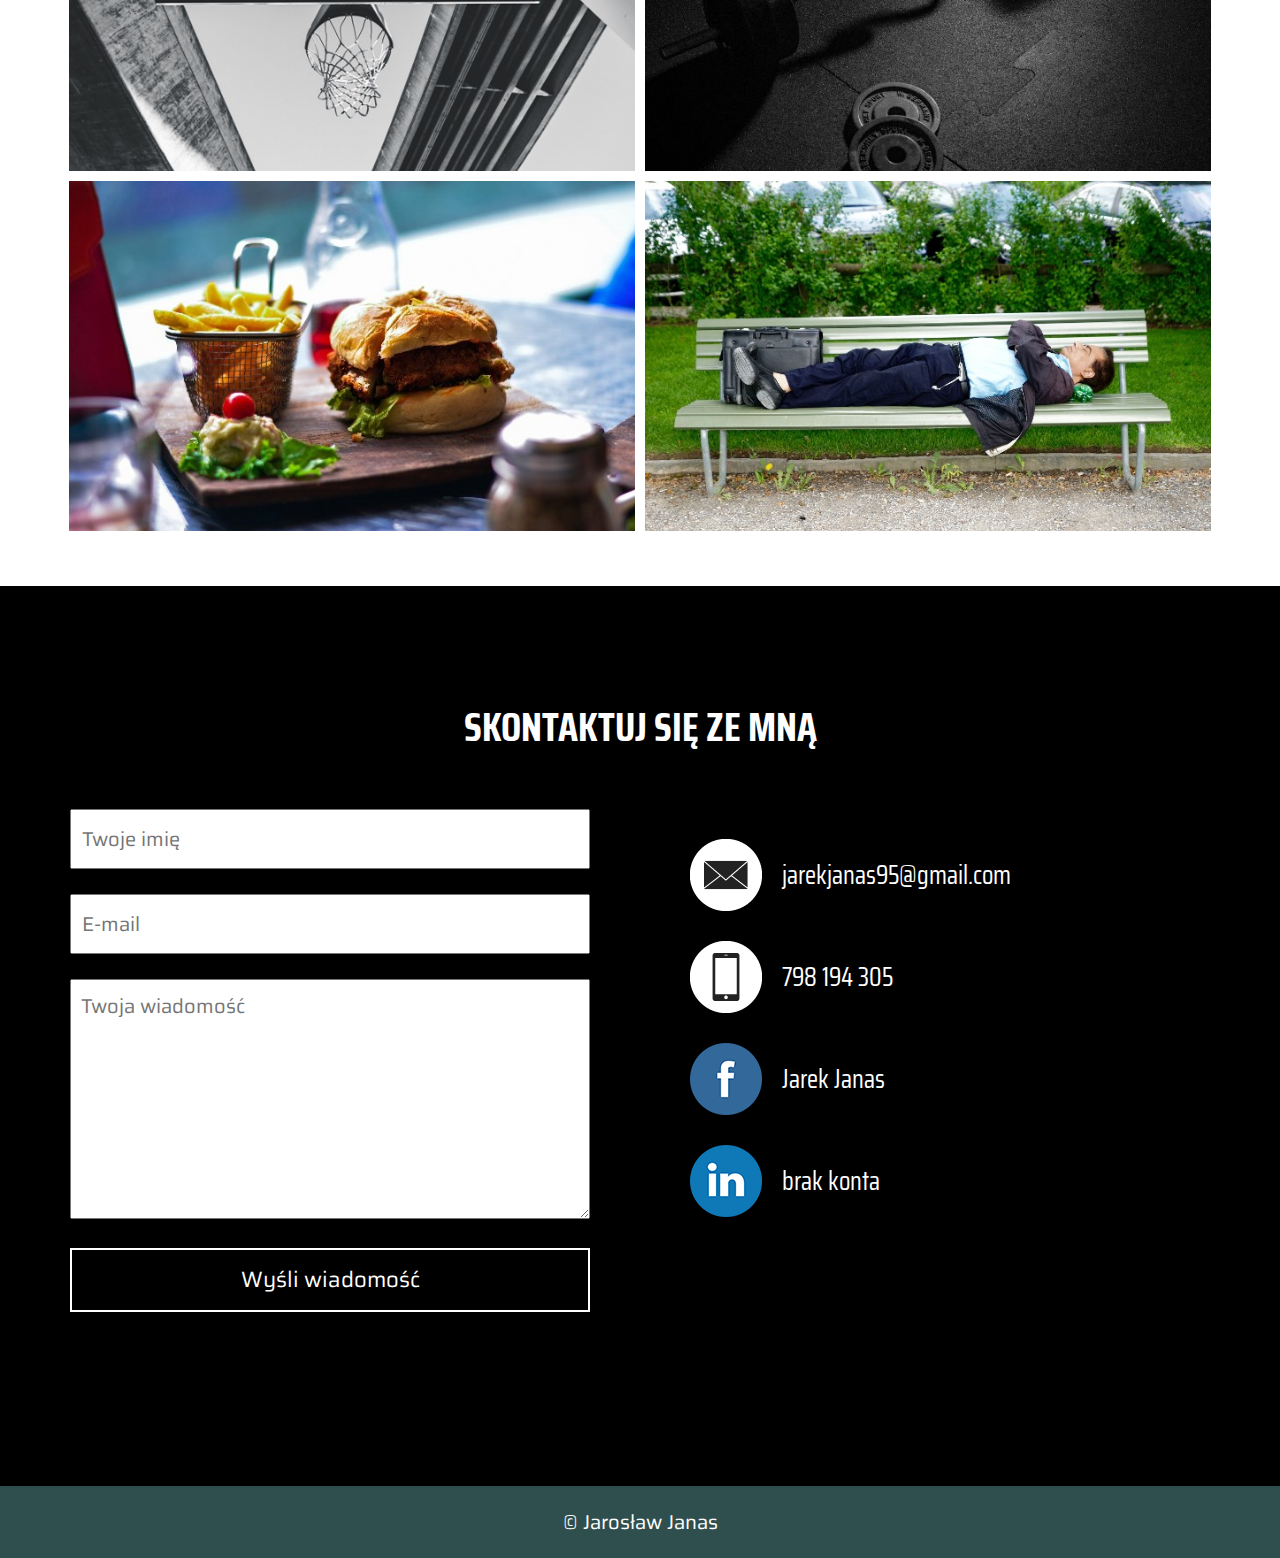
==== commit 05706e28: "Update index.html" ====
--- a/index.html
+++ b/index.html
@@ -189,8 +189,8 @@
              <input type="text" name="name" placeholder="Twoje imię" required>
                 <input type="email" name="email" placeholder="E-mail" required>
                 <textarea placeholder="Twoja wiadomość" name="message" required></textarea>
-                <!-- <button>Wyśli wiadomość</button> -->
-                <input type="submit" name="submit" value="Wyśli" class="submit">
+                <button>Wyśli wiadomość</button>
+<!--                 <input type="submit" name="submit" value="Wyśli" class="submit"> -->
             </form>
             <div class="socials">
                 <div class="social clearfix"><img src="images/contact1.png"
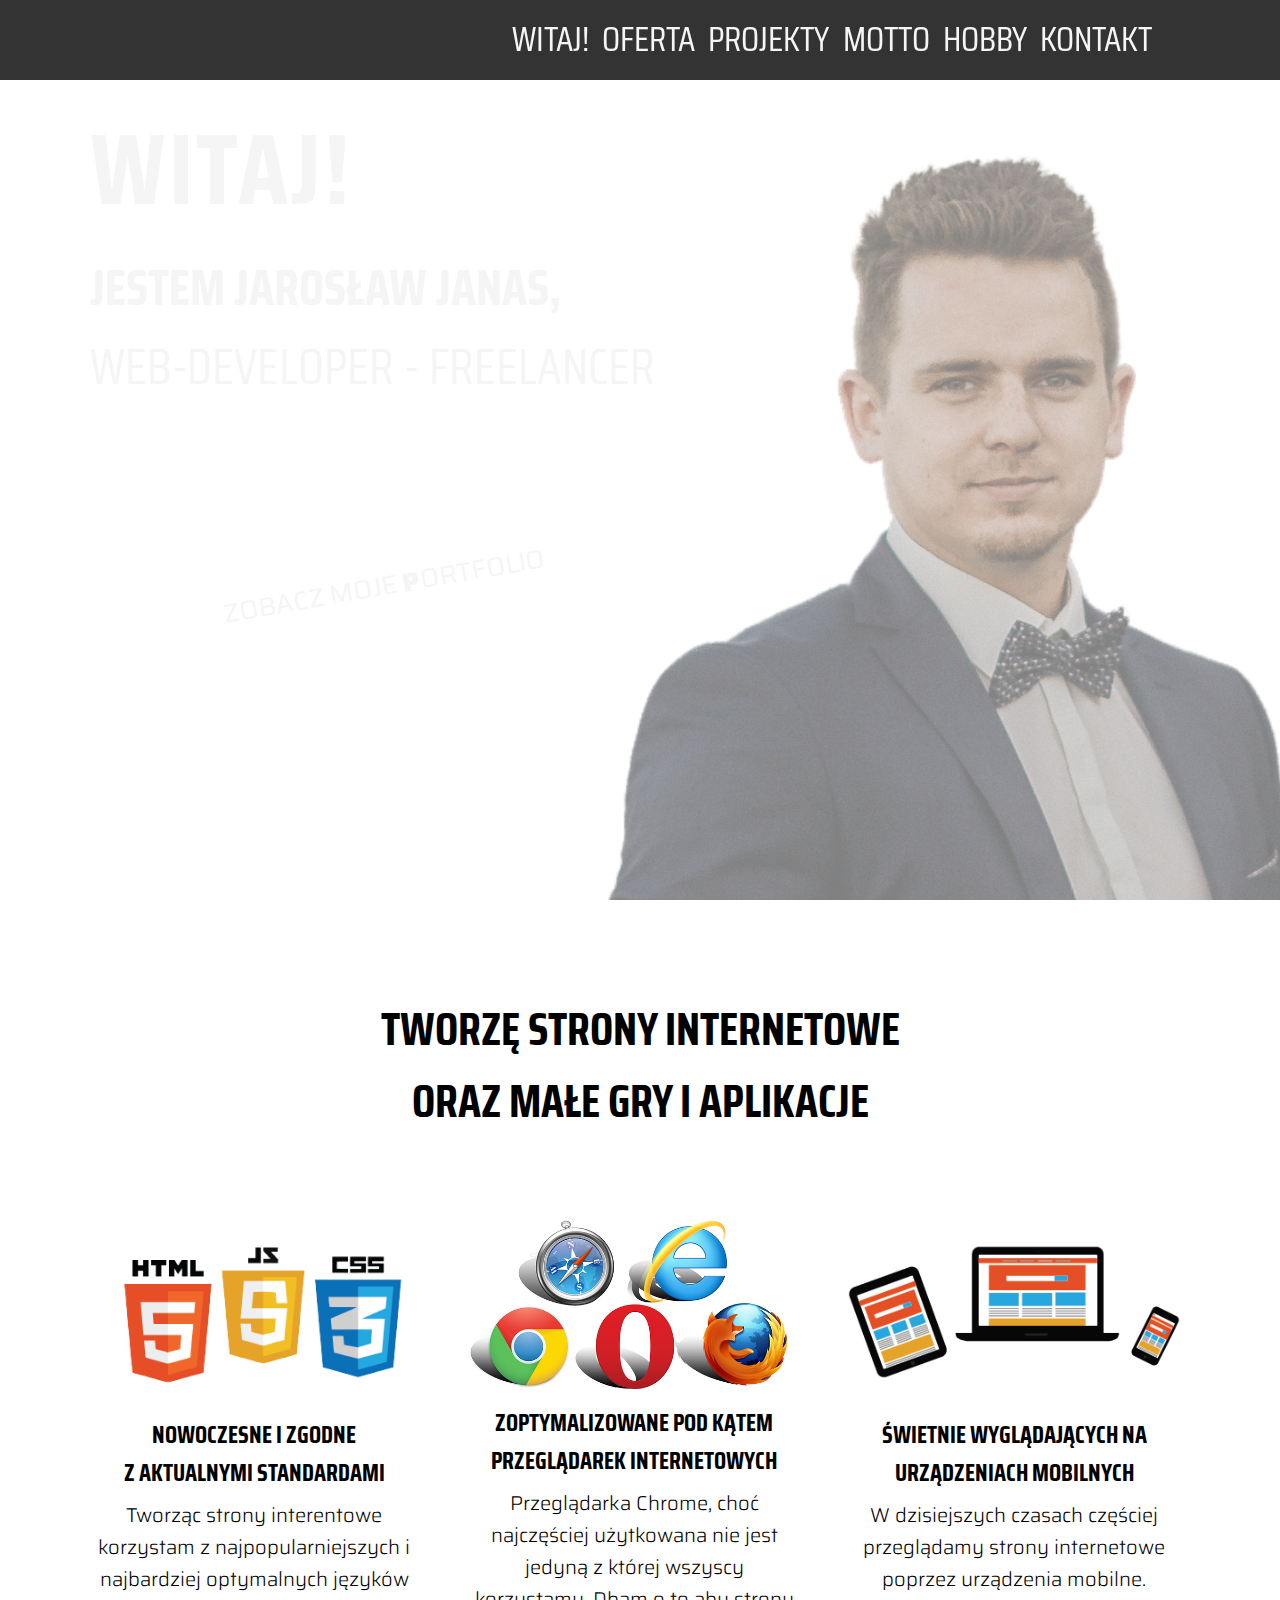
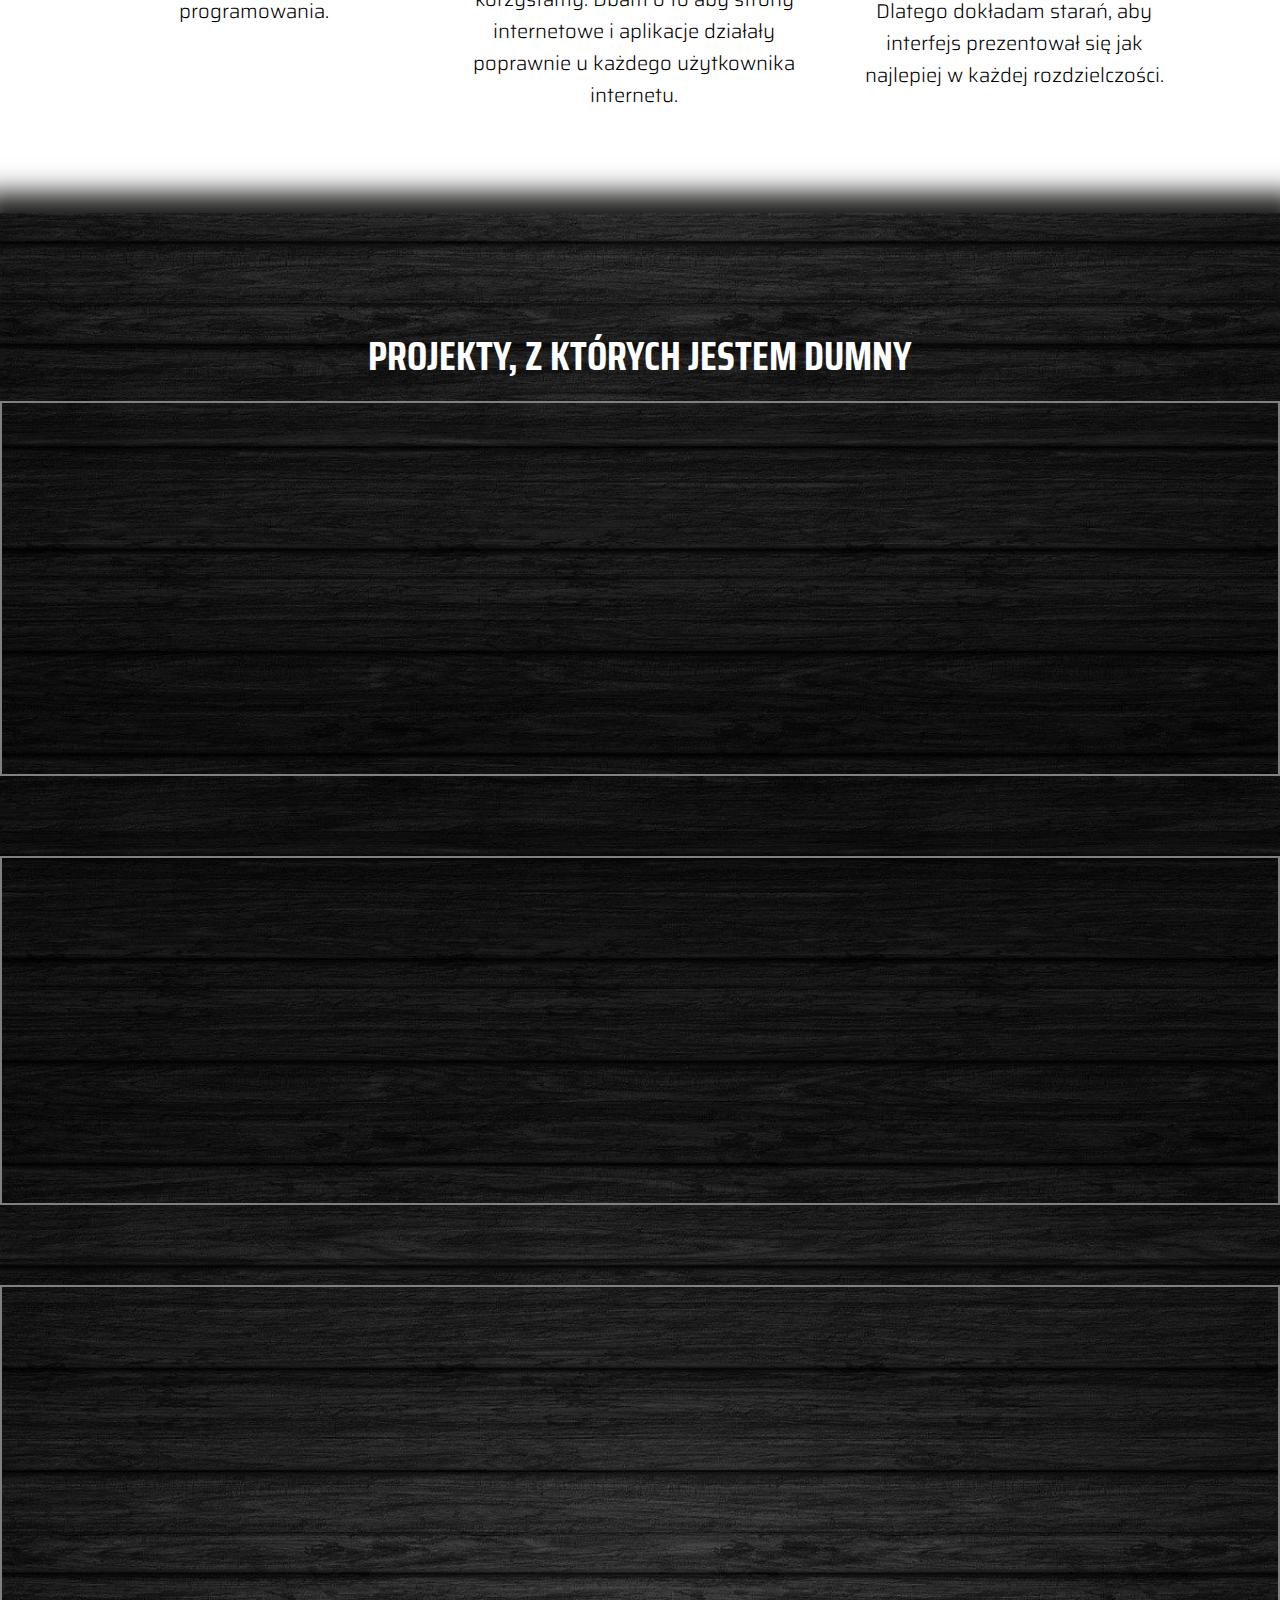
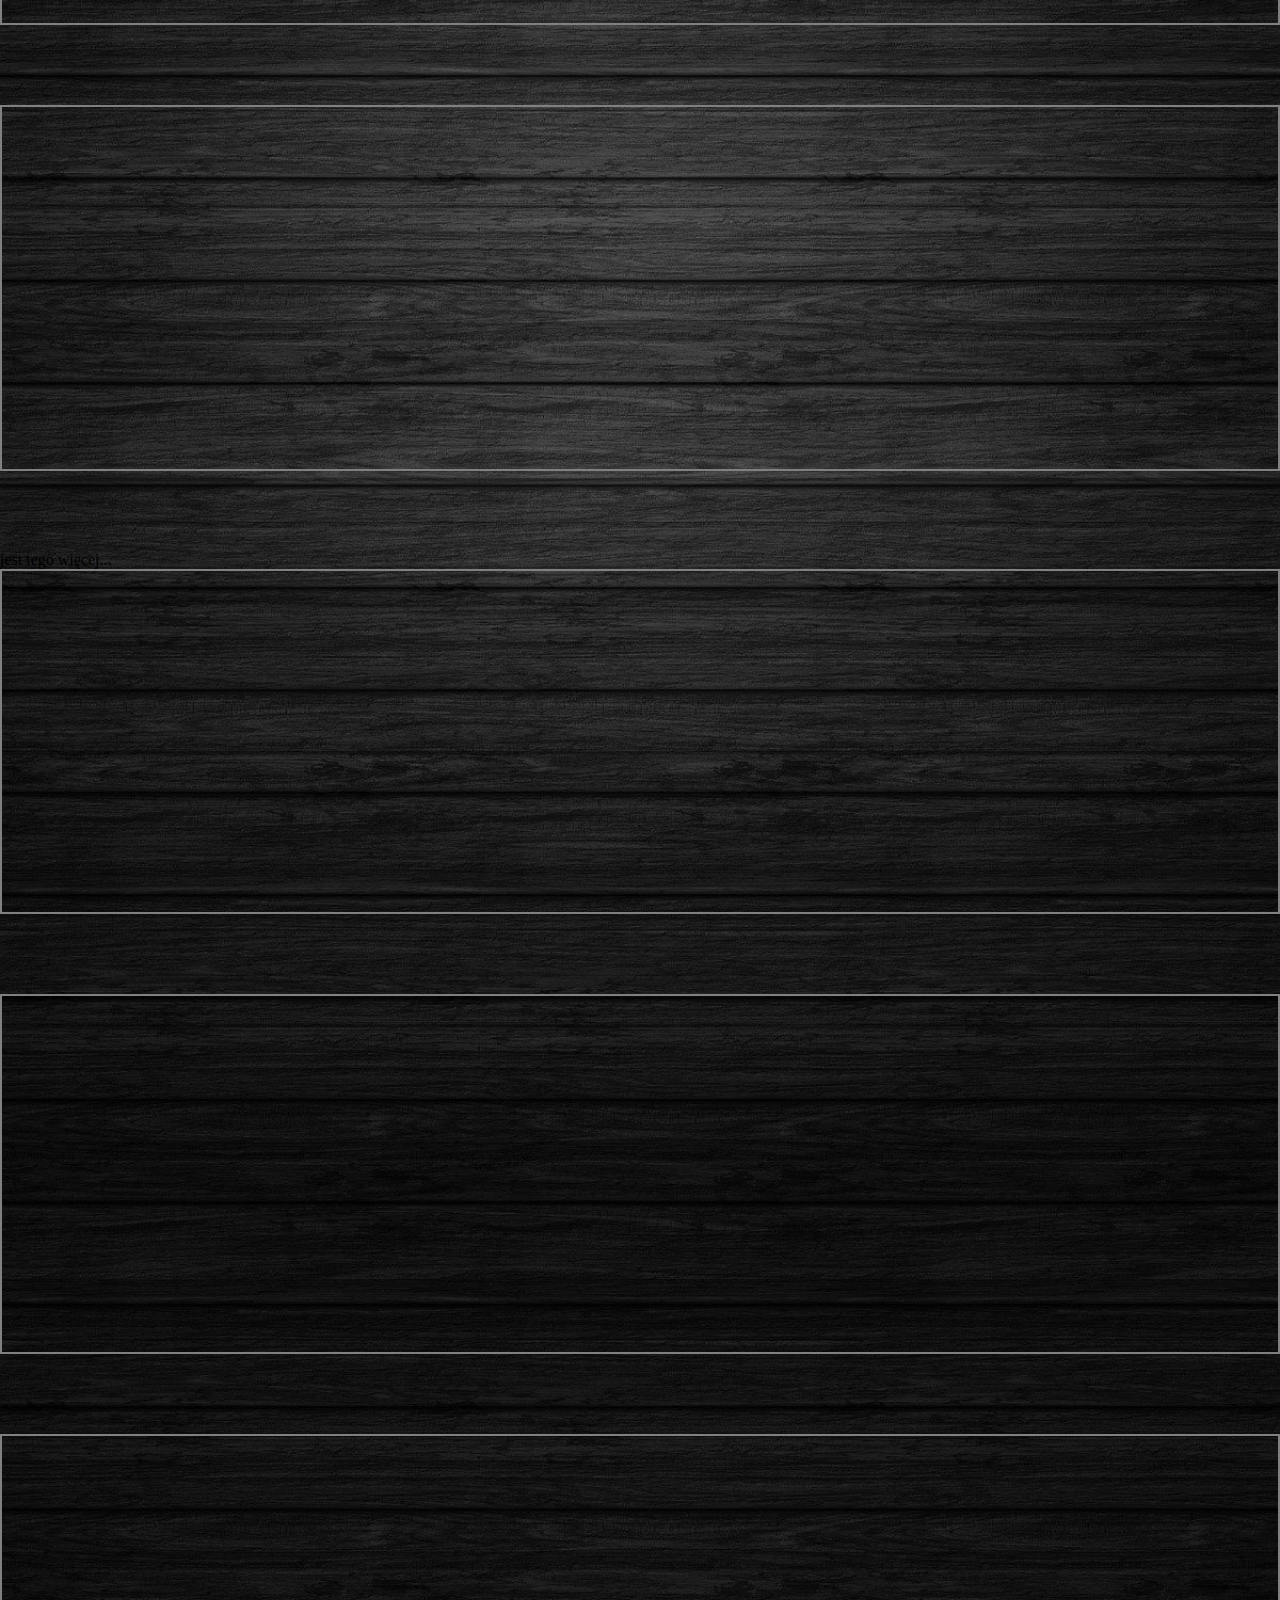
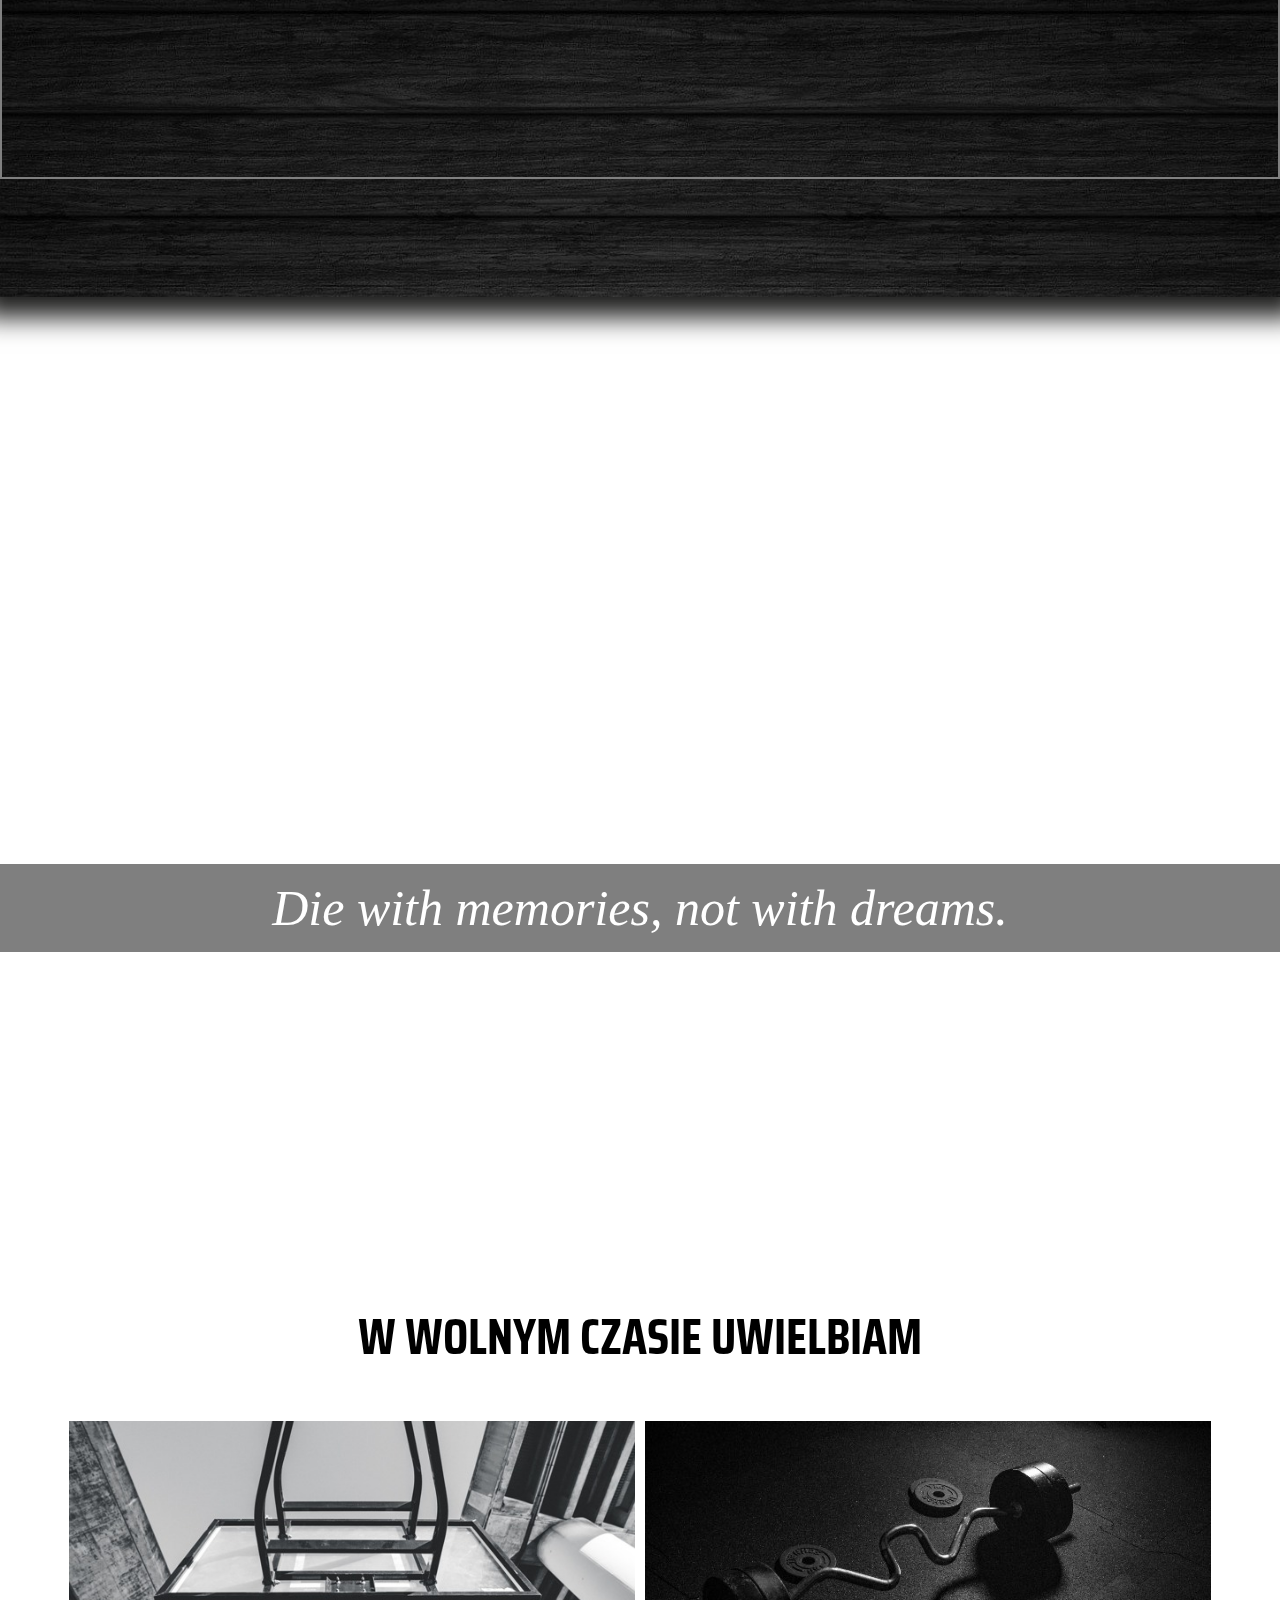
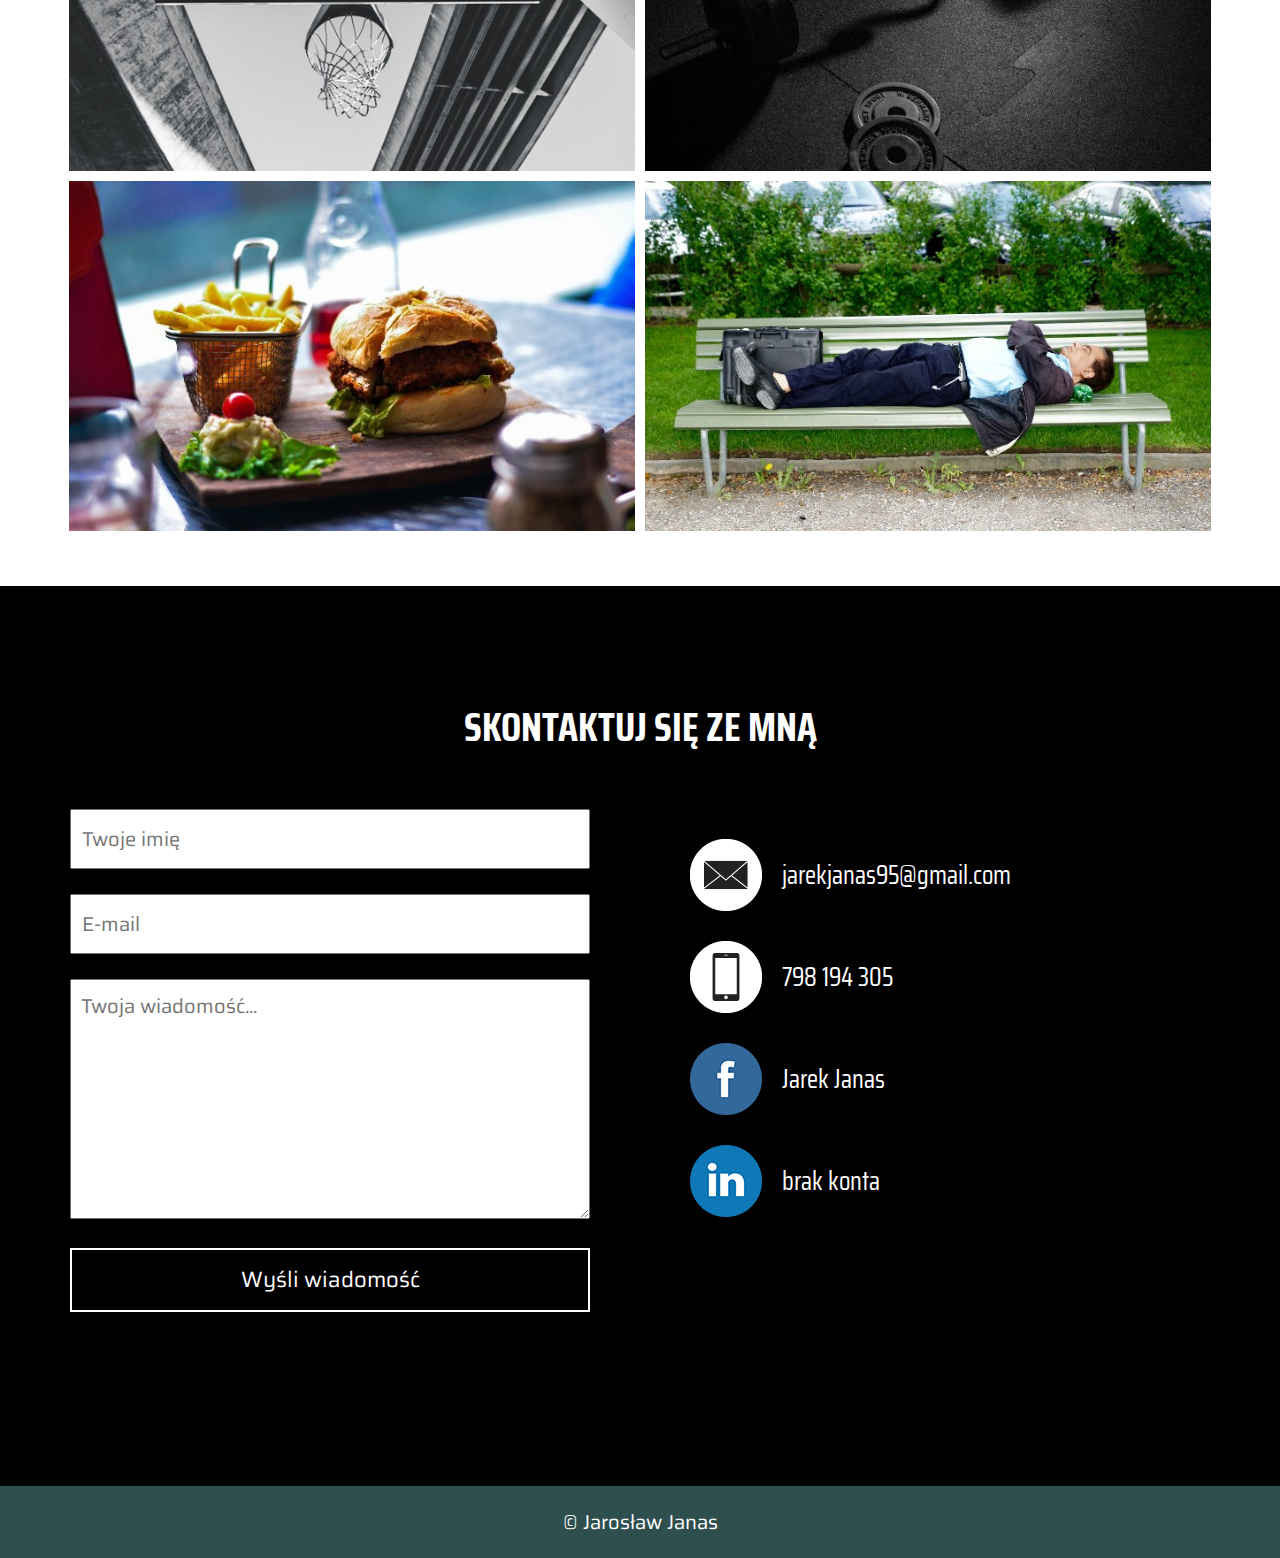
==== commit f4b231b8: "Update index.html" ====
--- a/index.html
+++ b/index.html
@@ -188,7 +188,7 @@
                   <form action="https://formspree.io/f/xknpapdr" method="POST">
              <input type="text" name="name" placeholder="Twoje imię" required>
                 <input type="email" name="email" placeholder="E-mail" required>
-                <textarea placeholder="Twoja wiadomość" name="message" required></textarea>
+                <textarea placeholder="Twoja wiadomość..." name="message" required></textarea>
                 <button>Wyśli wiadomość</button>
 <!--                 <input type="submit" name="submit" value="Wyśli" class="submit"> -->
             </form>
